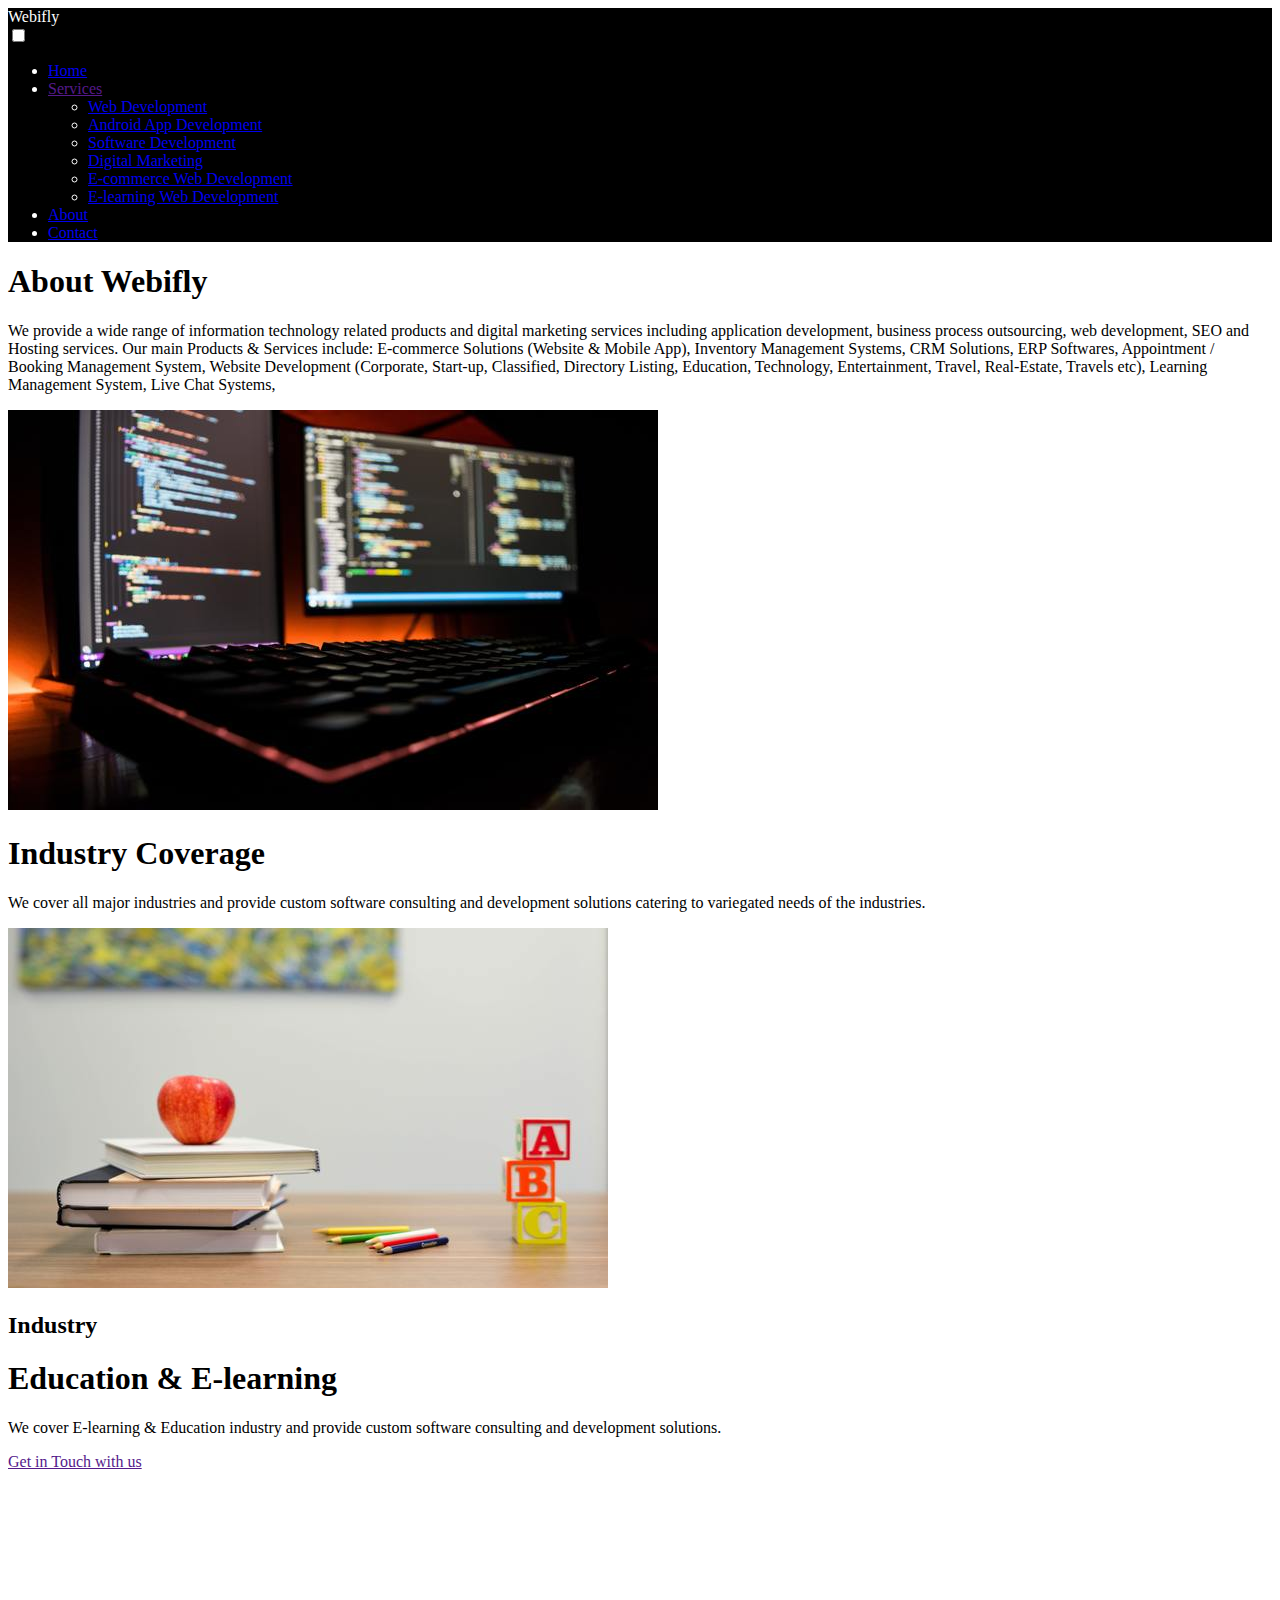
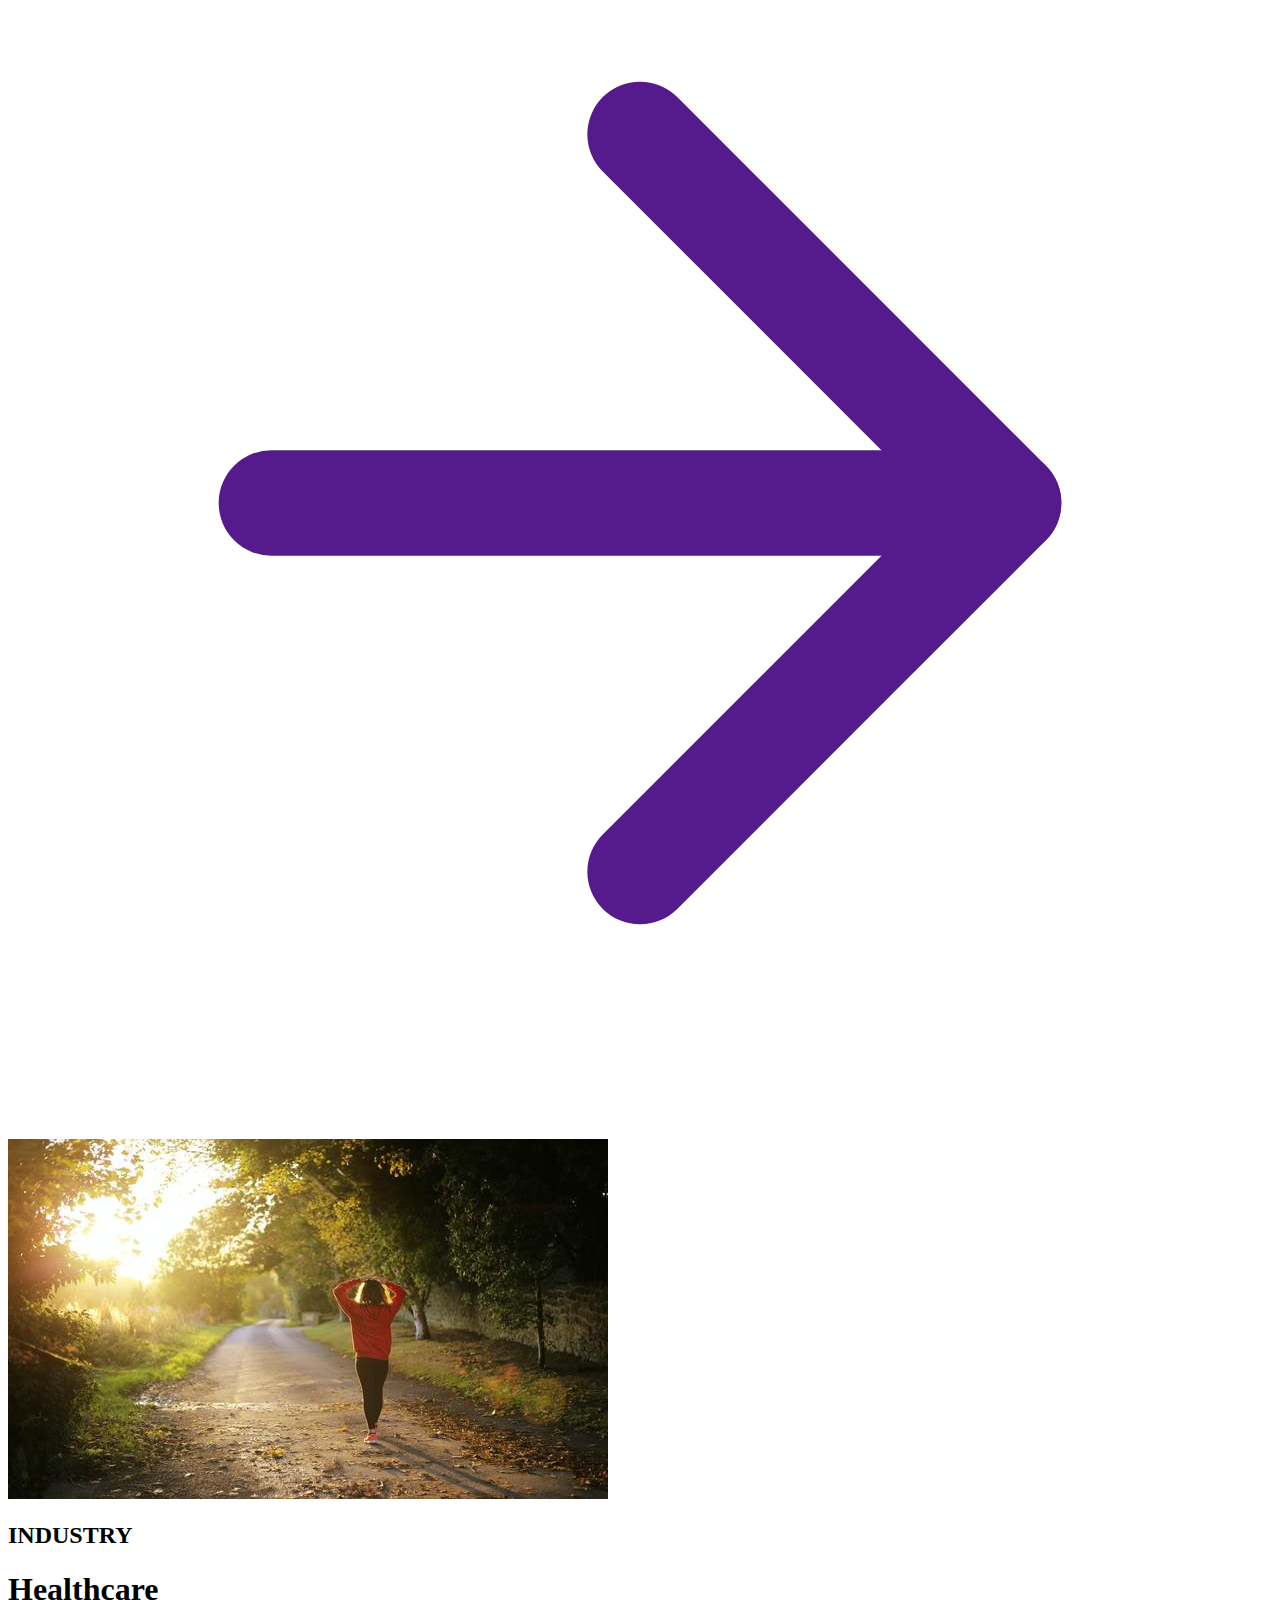
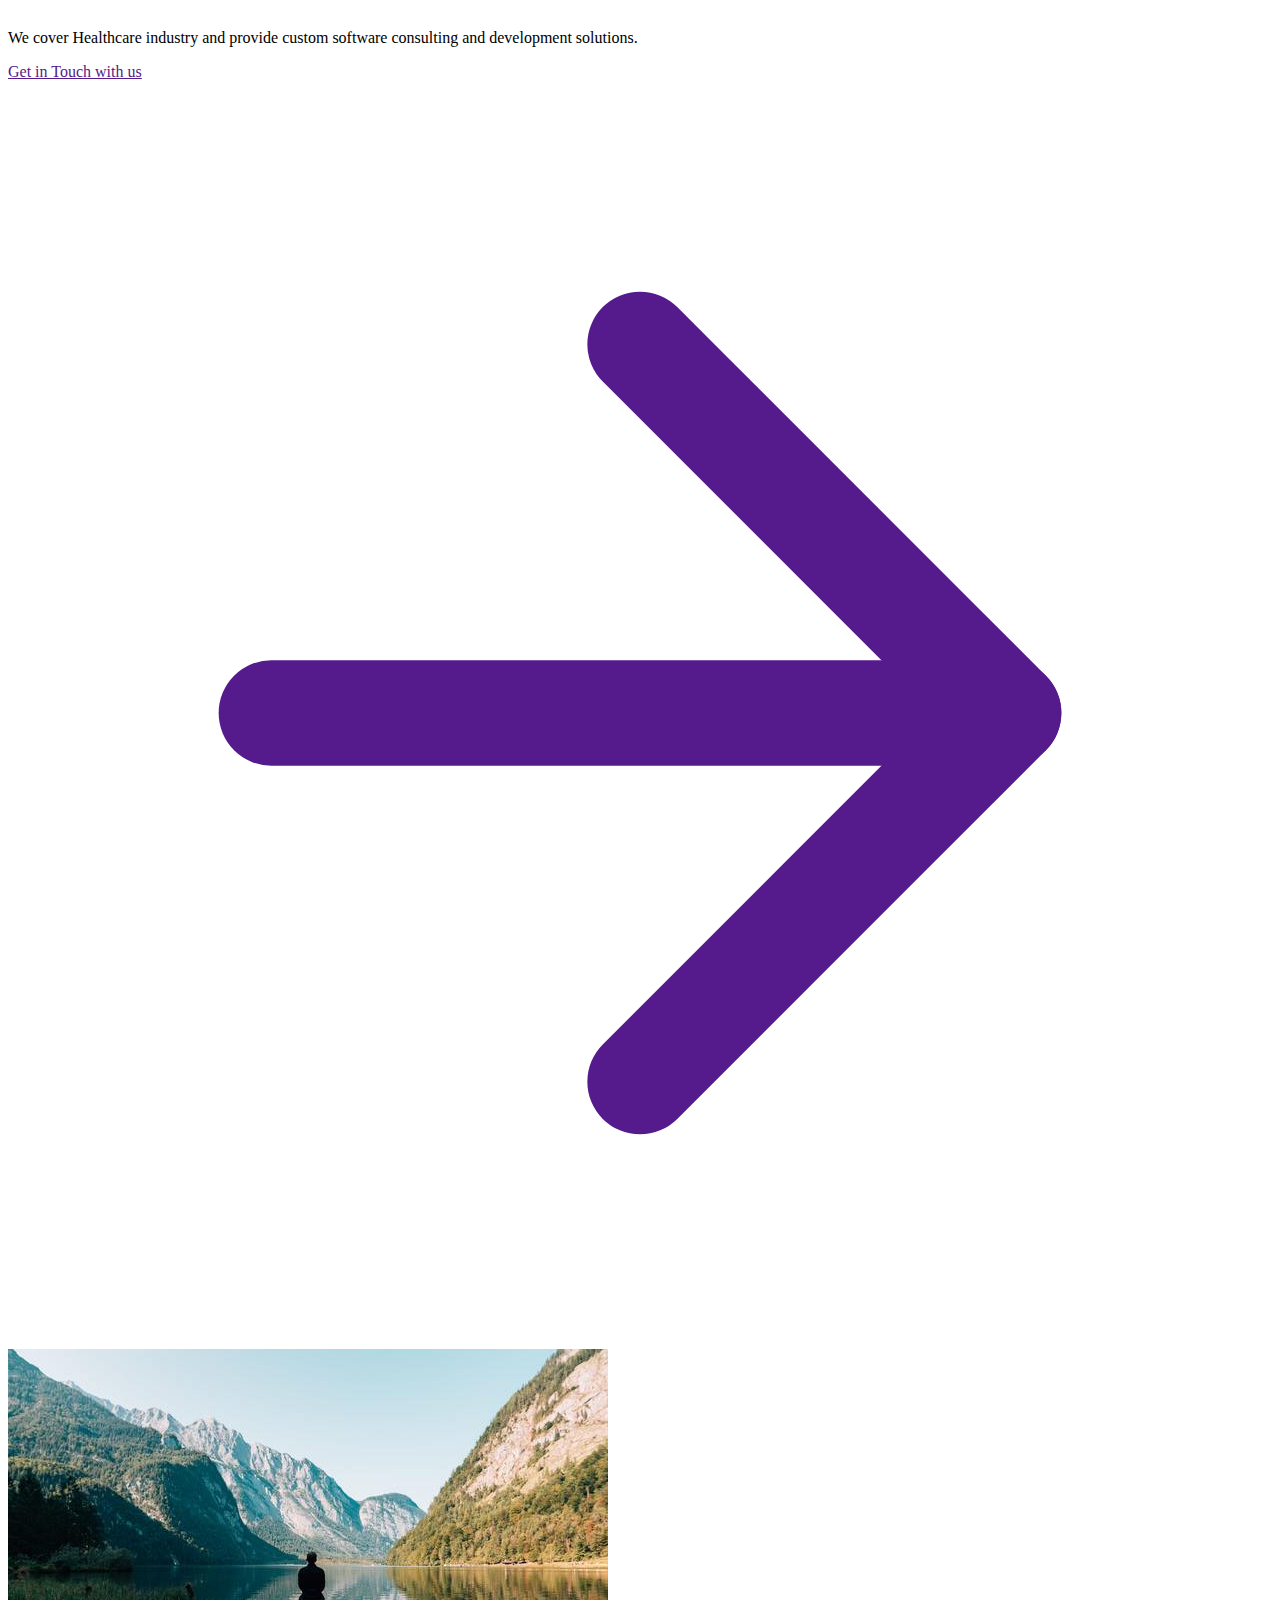
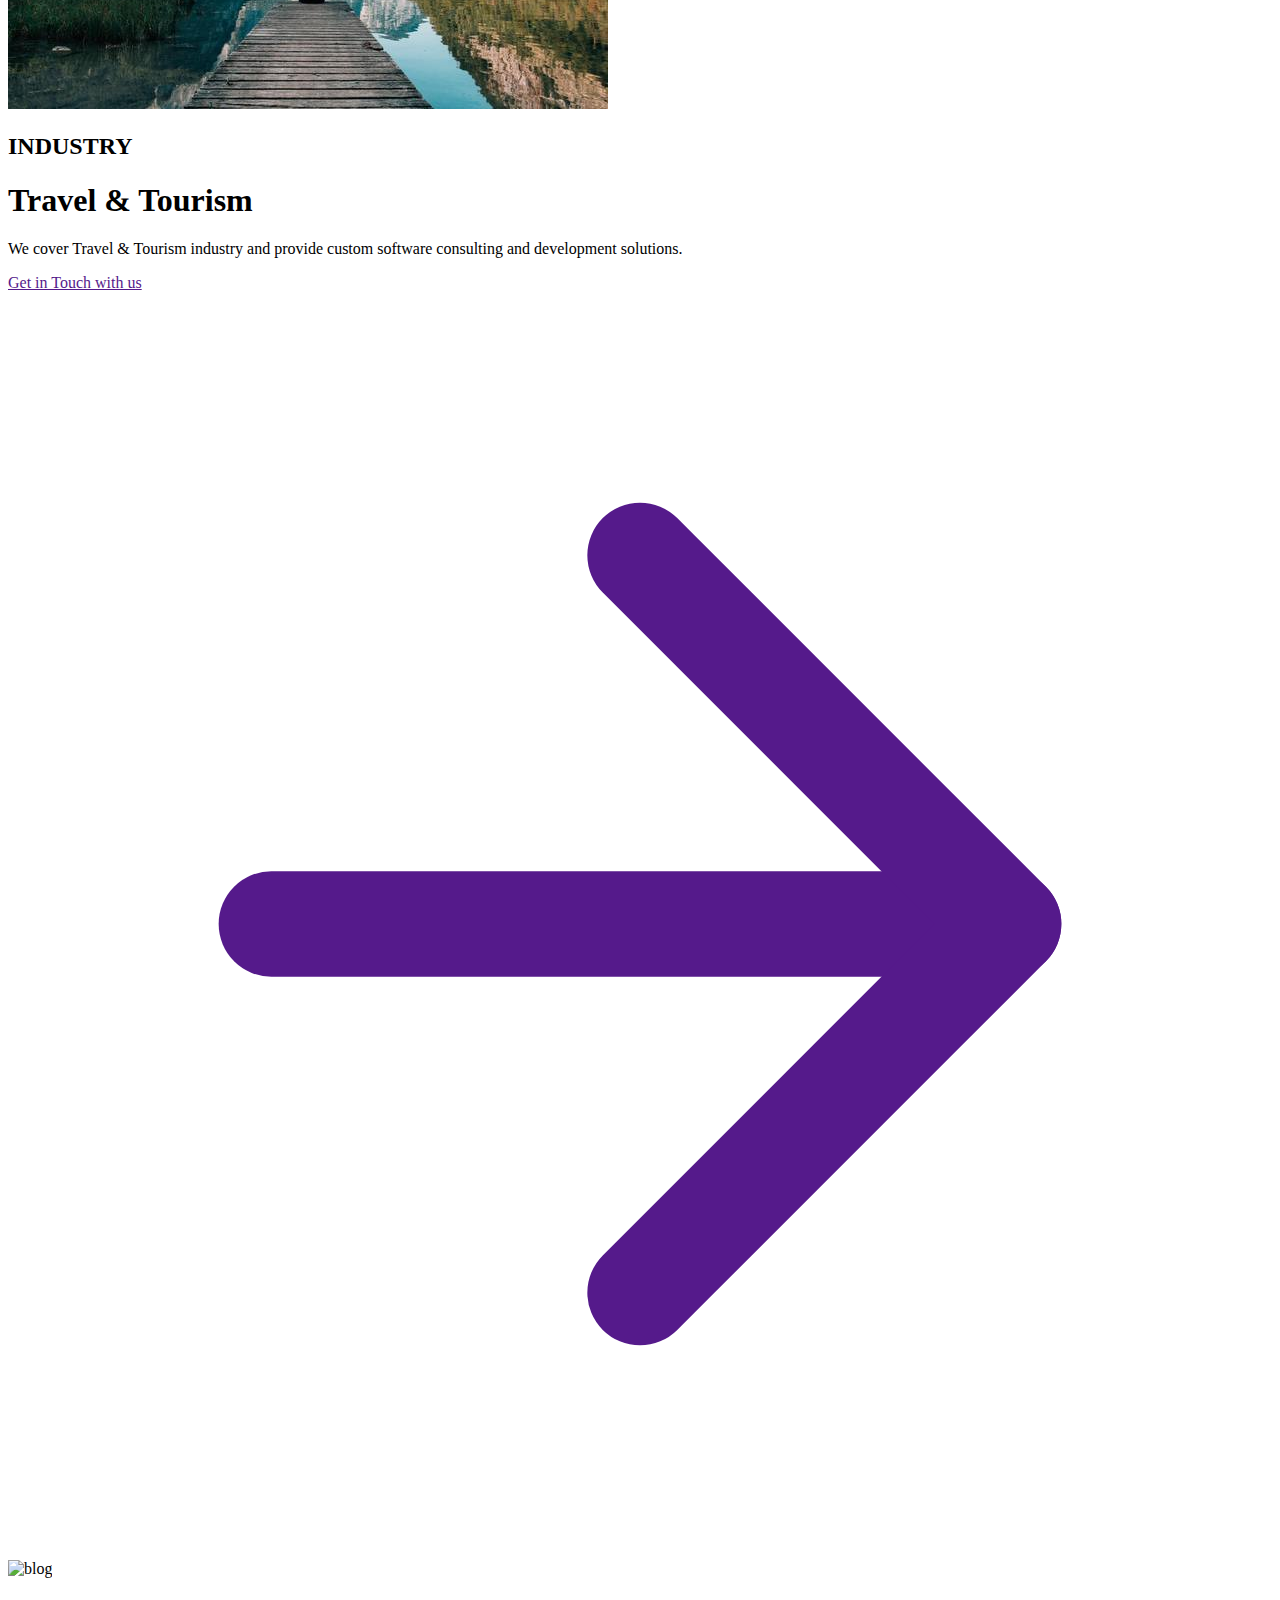
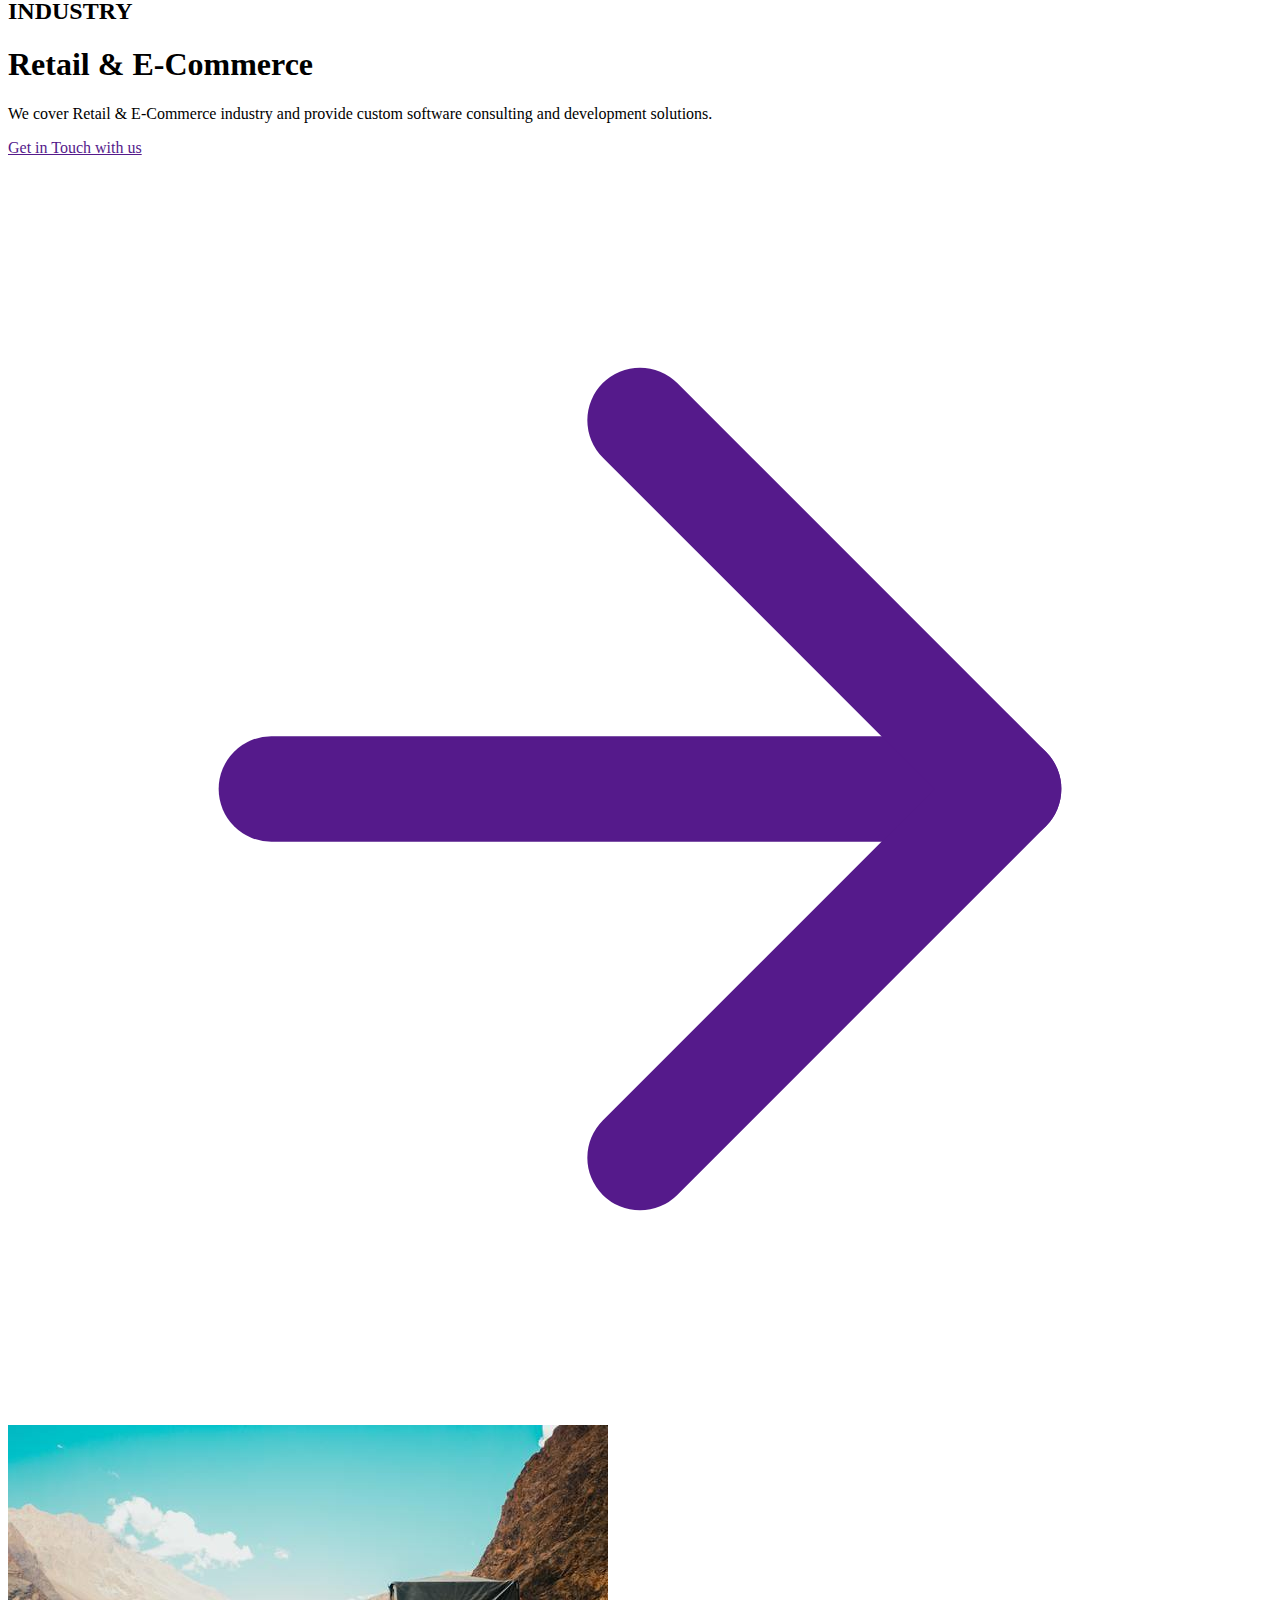
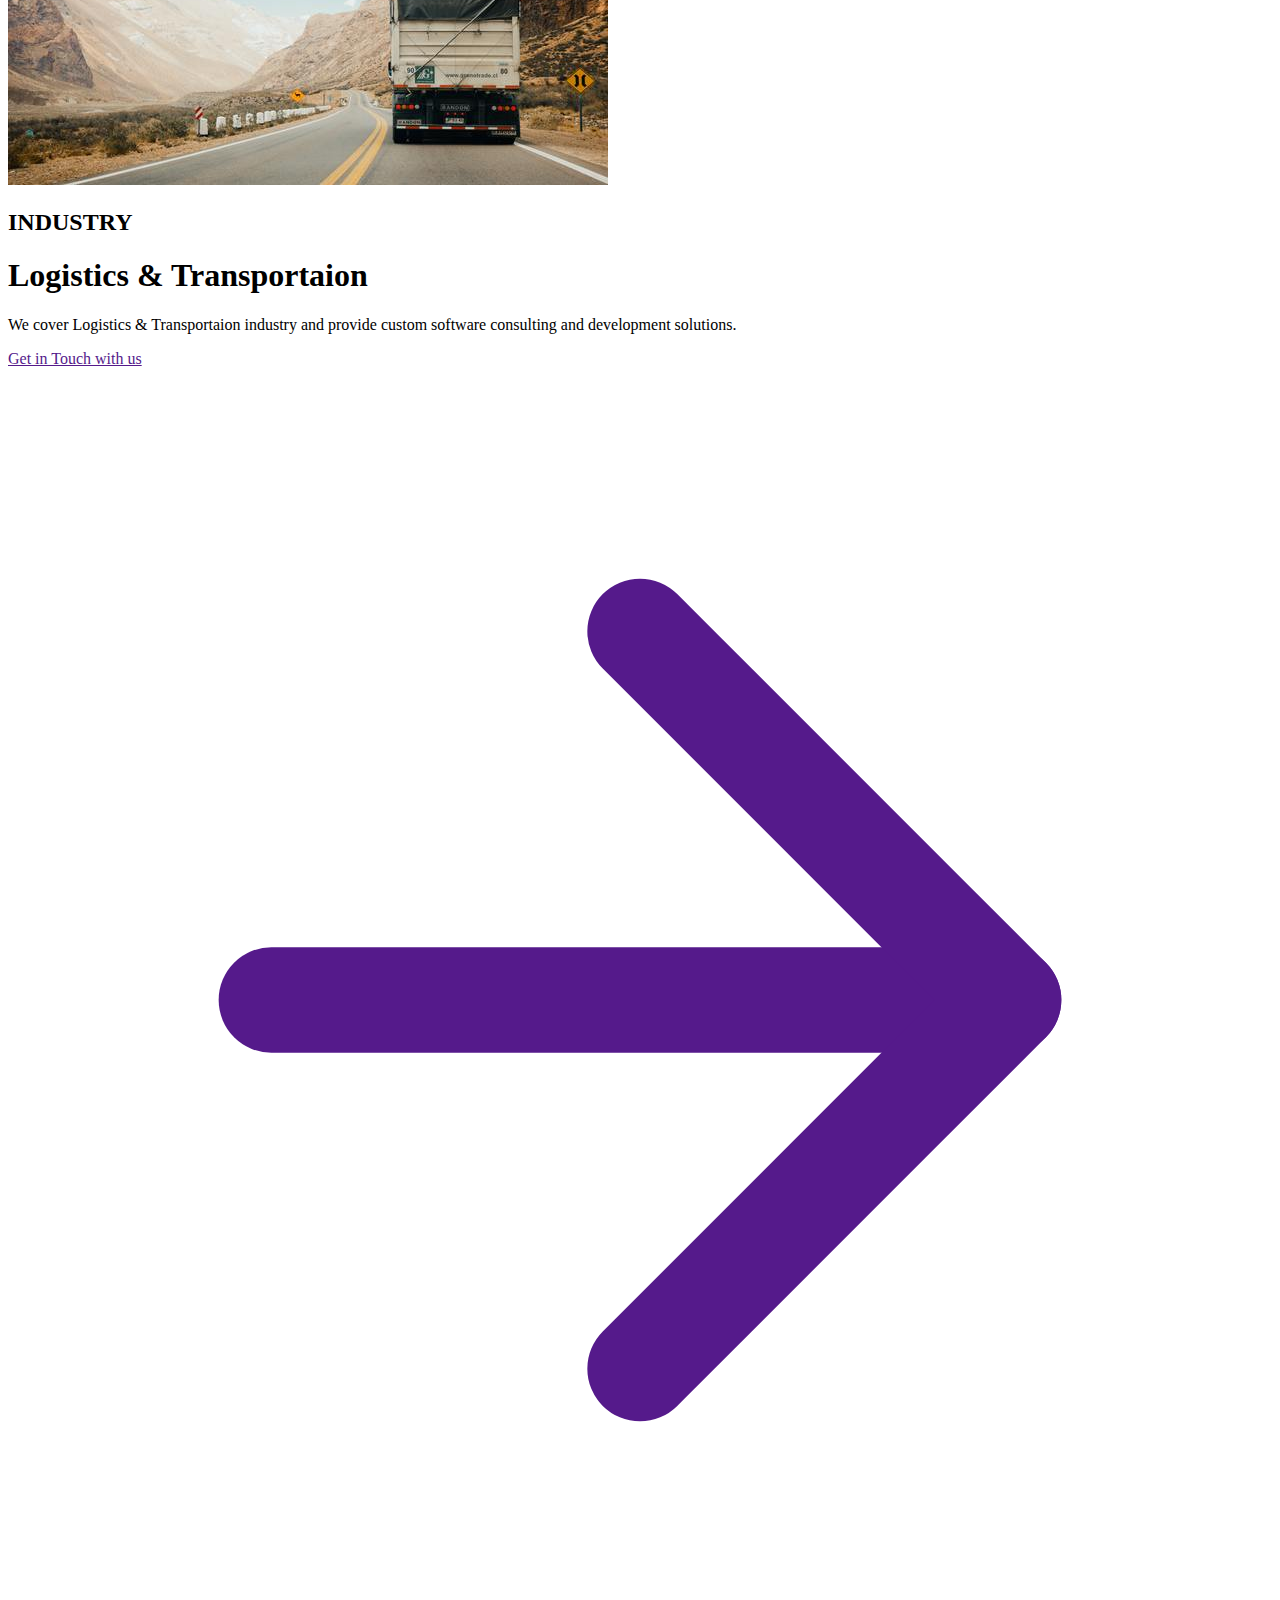
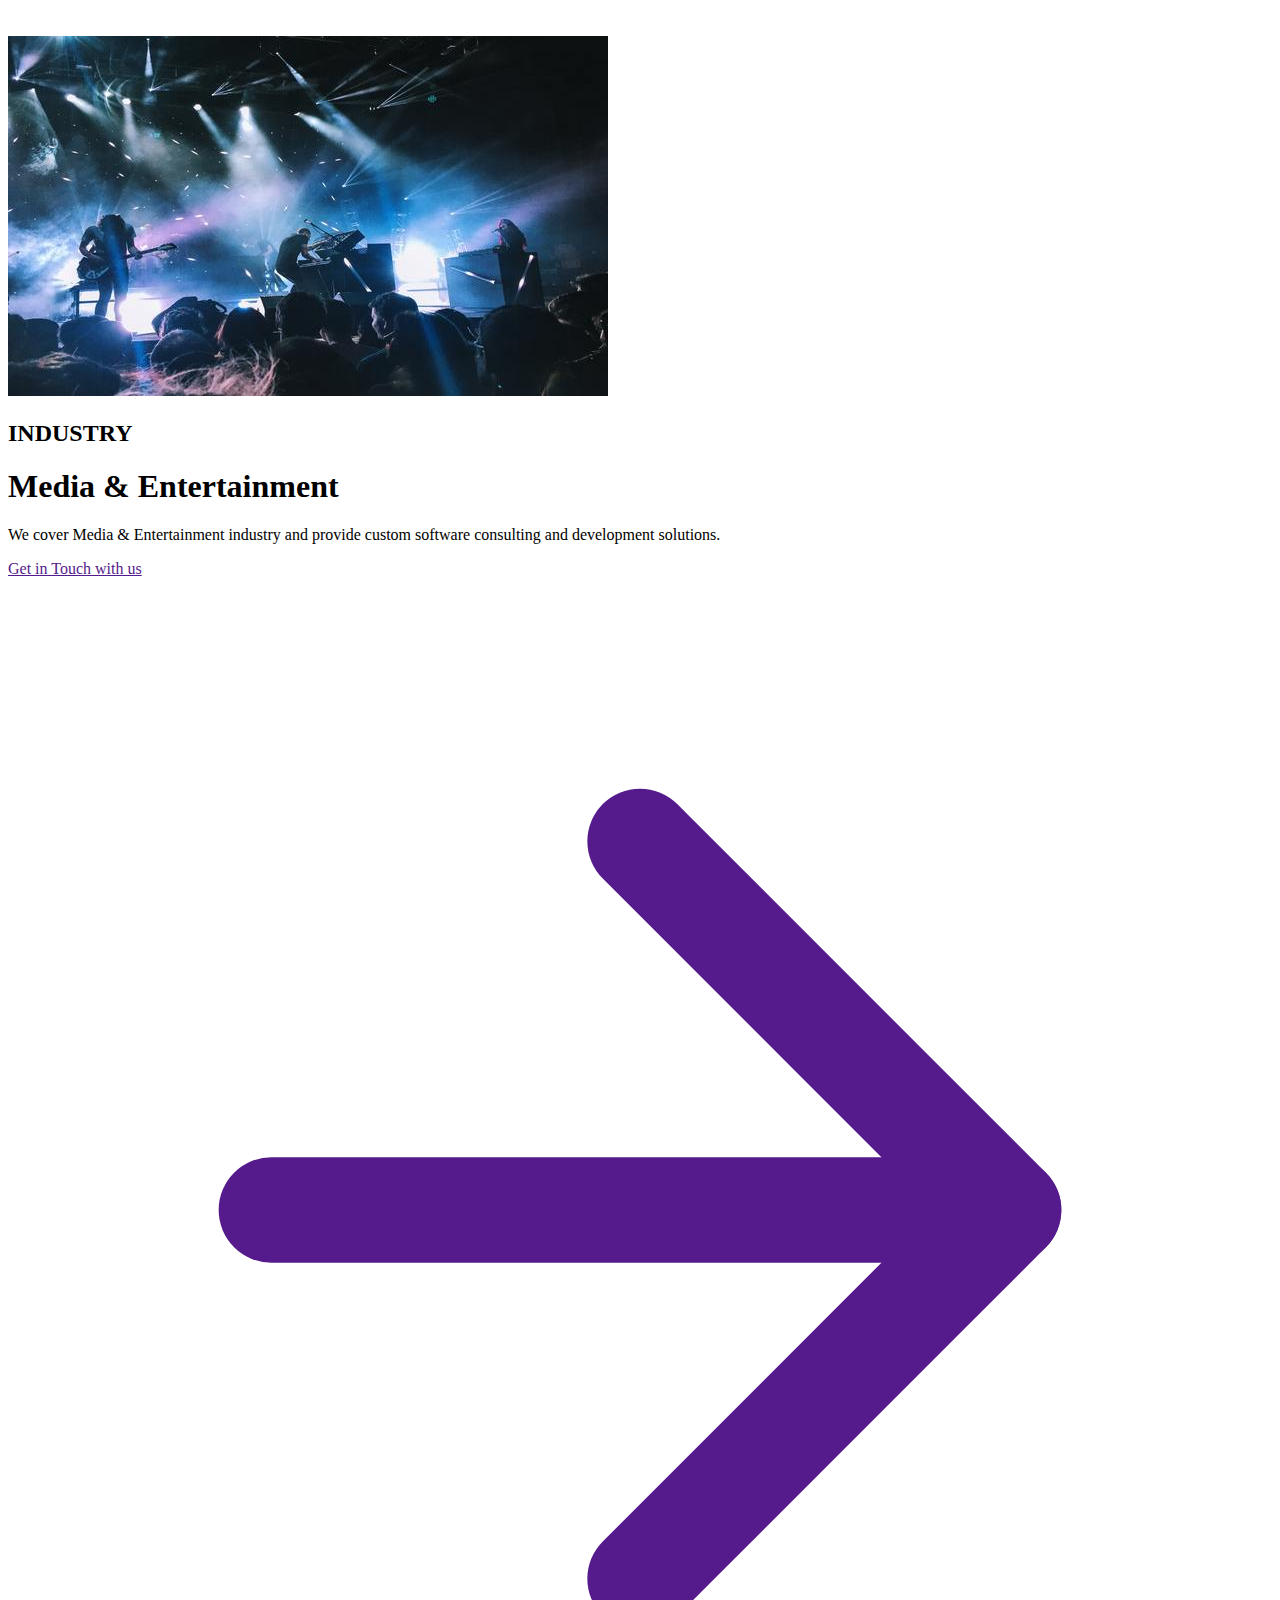
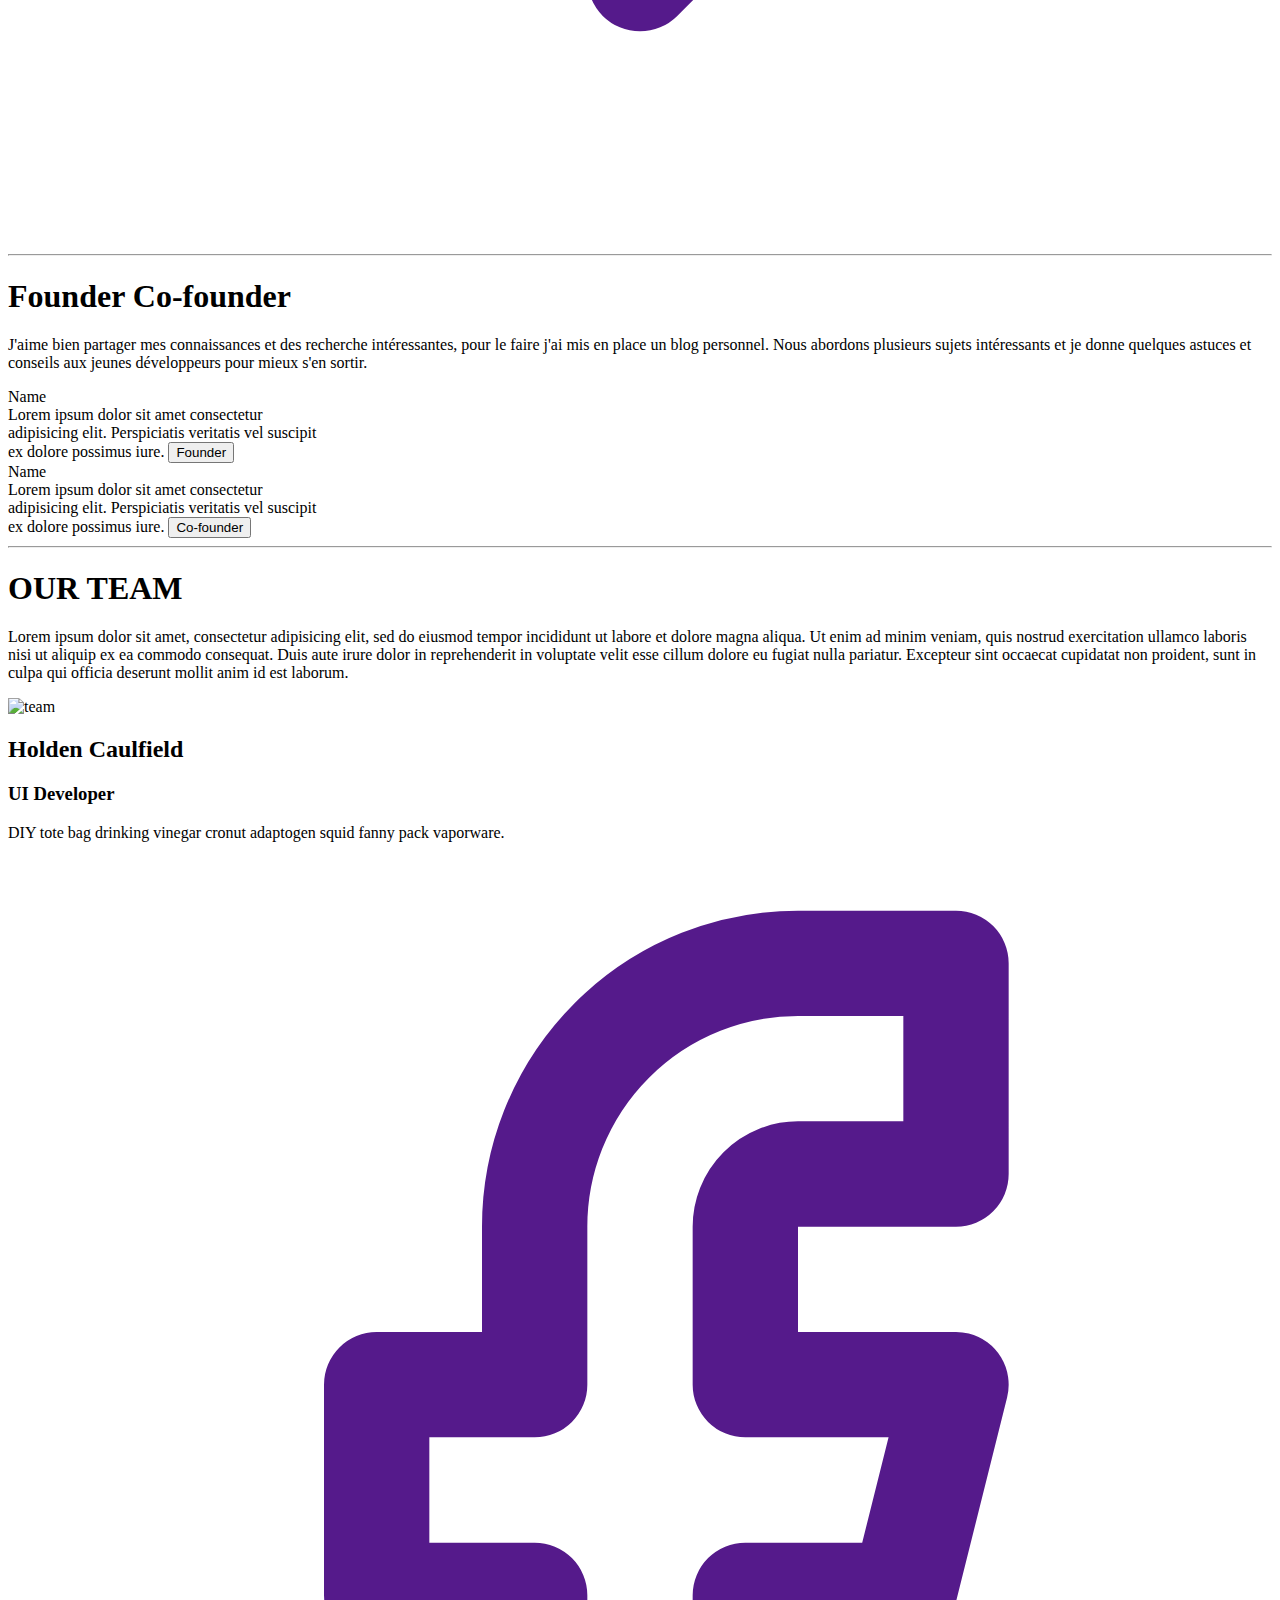
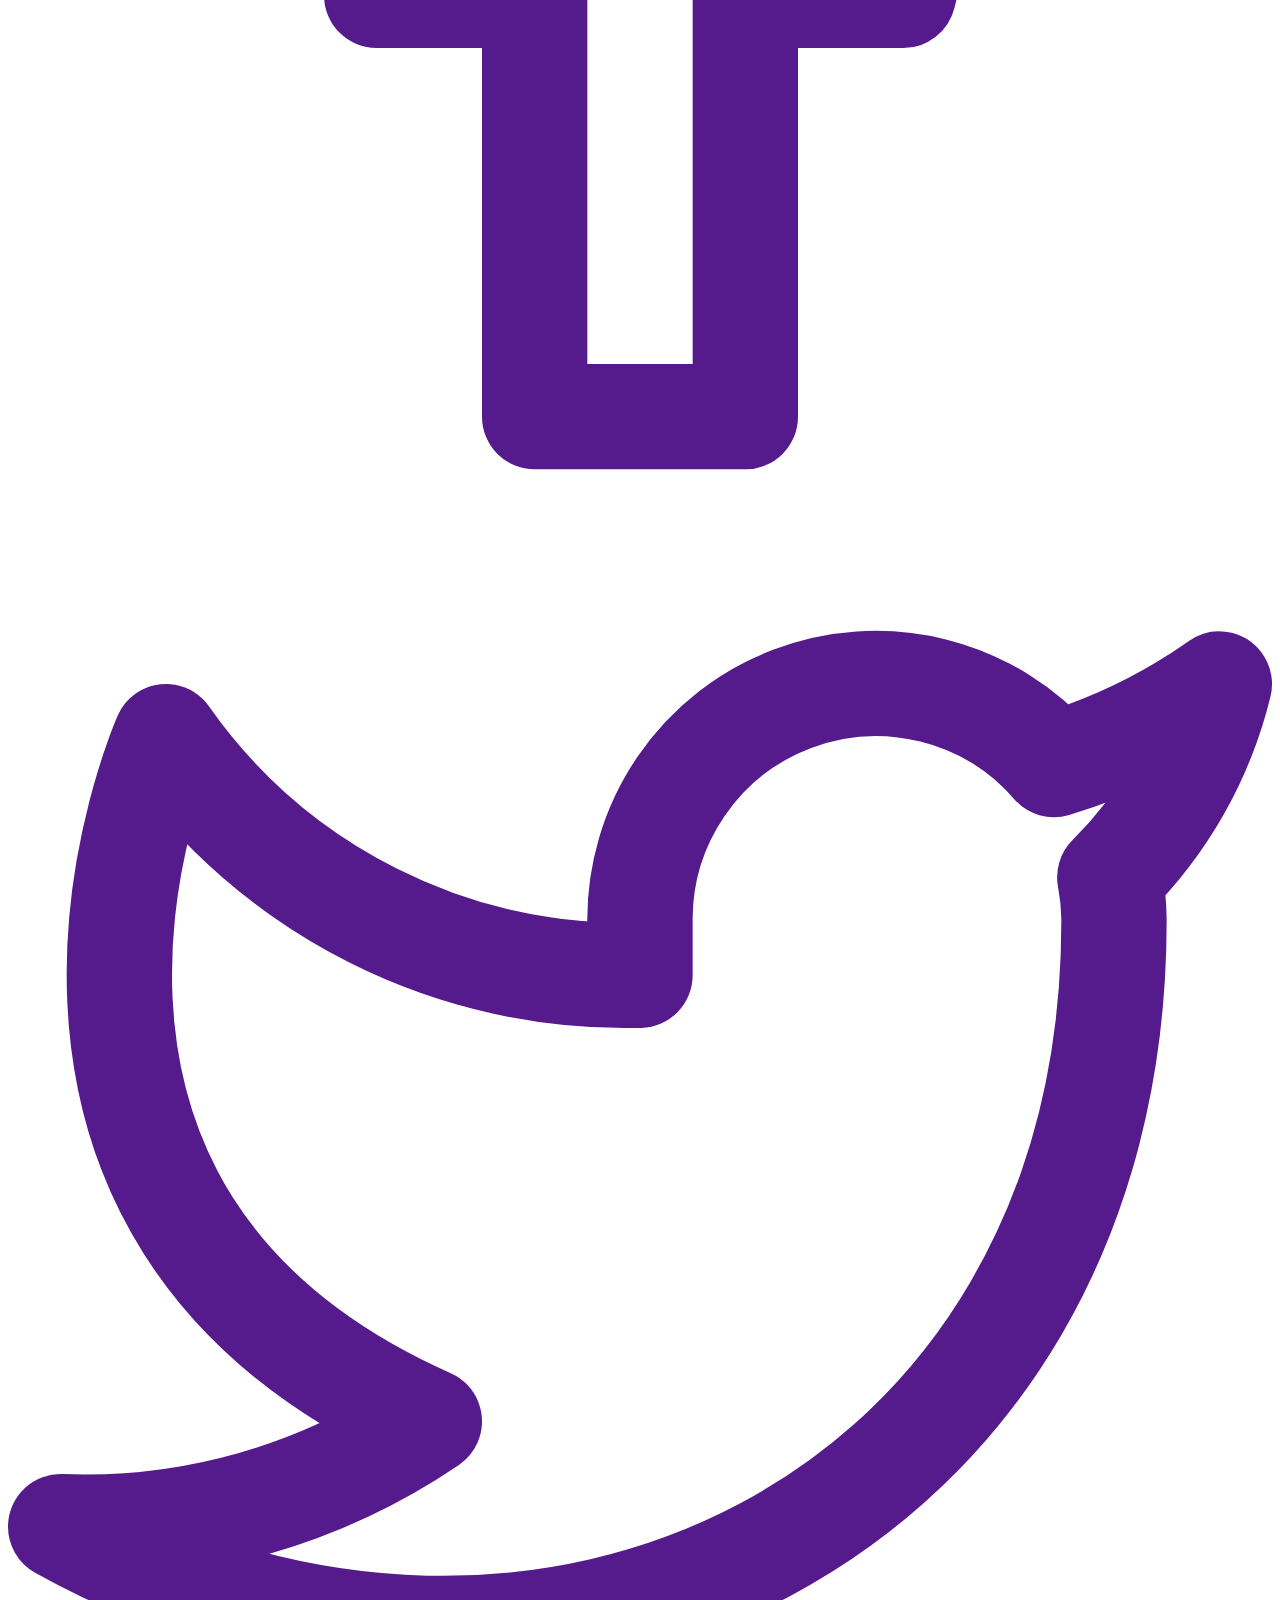
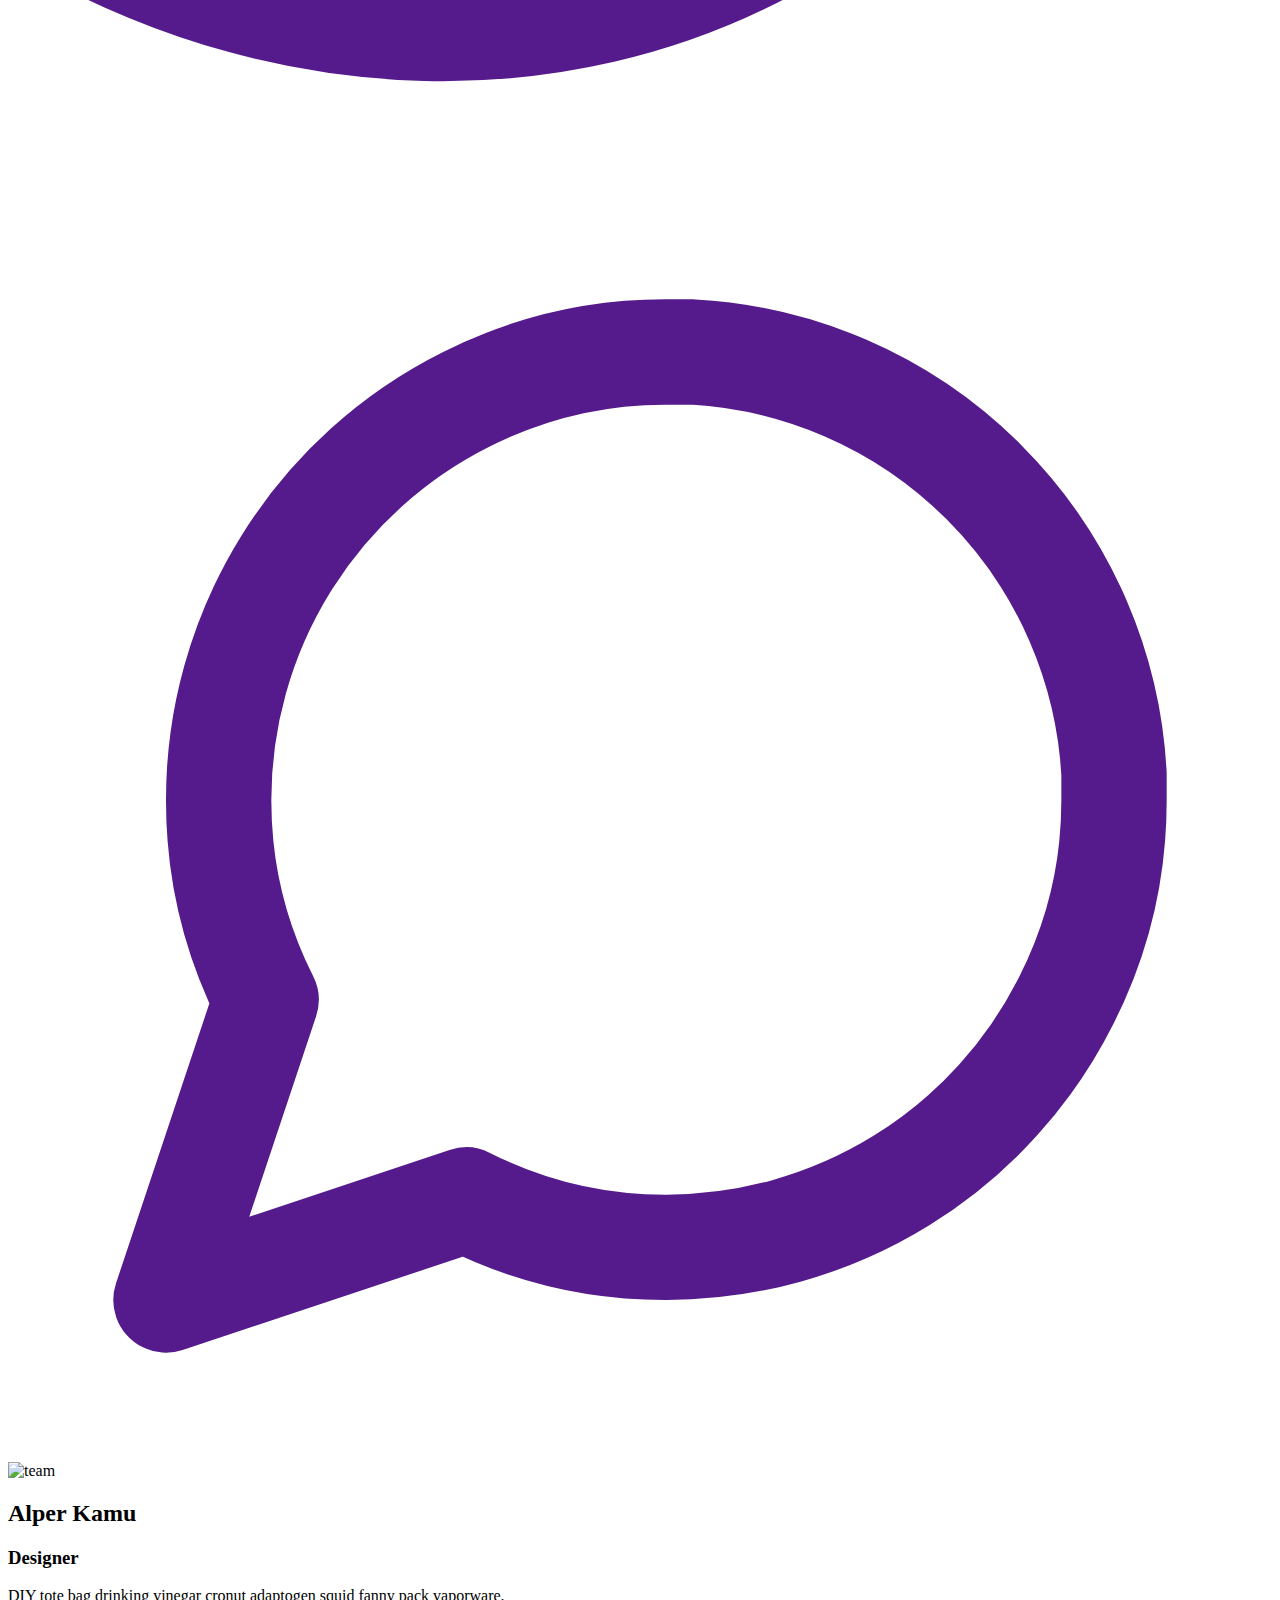
==== about.html @ 8934d499 "1" ====
<!DOCTYPE html>
<html lang="en" dir="ltr">
  <head>
      <meta charset="utf-8">
      <meta name="viewport" content="width=device-width, initial-scale=1.0">
      <link rel="stylesheet" href="css/about.css">
      <link href="https://unpkg.com/tailwindcss@^2/dist/tailwind.min.css" rel="stylesheet">
      <title>About Us</title>
      <style media="screen">
        .dropdown:hover .dropdown-menu {
          display: block;
          }
      </style>
  </head>
  <body>
    <nav class="nav flex flex-wrap items-center justify-between px-4 lap">
      <div class="flex flex-no-shrink items-center mr-6 py-3 text-grey-darkest">
        <span class="font-semibold text-xl tracking-tight"><span>Webifly</span></span>
      </div>

      <input class="menu-btn hidden" type="checkbox" id="menu-btn">
      <label class="menu-icon block cursor-pointer md:hidden px-2 py-4 relative select-none" for="menu-btn">
        <span class="navicon bg-grey-darkest flex items-center relative"></span>
      </label>

      <ul class="menu border-b md:border-none flex justify-end list-reset m-0 w-full md:w-auto">
        <li class="border-t md:border-none">
          <a href="index.html" class="block md:inline-block px-4 py-3 no-underline text-grey-darkest hover:text-grey-darker ">Home</a>
        </li>

        <!-- <li class="border-t md:border-none">
          <a href="" class="block md:inline-block px-4 py-3 no-underline text-grey-darkest hover:text-grey-darker">Services</a>
        </li> -->
        <li class="border-t md:border-none dropdown inline-block relative">
          <a href="" class="block md:inline-block px-4 py-3 no-underline text-grey-darkest hover:text-grey-darker"><span class="mr-1">Services</span></a>
          <ul class="dropdown-menu absolute hidden text-gray-100 pt-1">
            <li class=""><a class="rounded-t bg-gray-900 hover:bg-gray-700 py-2 px-4 block whitespace-no-wrap" href="web_d.html"        >Web Development</a></li>
            <li class=""><a class="bg-gray-900 hover:bg-gray-700 py-2 px-4 block whitespace-no-wrap"           href="android.html"      >Android App Development</a></li>
            <li class=""><a class="bg-gray-900 hover:bg-gray-700 py-2 px-4 block whitespace-no-wrap"           href="software_d.html"   >Software Development</a></li>
            <li class=""><a class="bg-gray-900 hover:bg-gray-700 py-2 px-4 block whitespace-no-wrap"           href="digital.html"      >Digital Marketing</a></li>
            <li class=""><a class="bg-gray-900 hover:bg-gray-700 py-2 px-4 block whitespace-no-wrap"           href="e_commerce_d.html" >E-commerce Web Development</a></li>
            <li class=""><a class="bg-gray-900 hover:bg-gray-700 py-2 px-4 block whitespace-no-wrap"           href="clg_project.html"  >E-learning Web Development</a></li>
          </ul>
        </li>


        <li class="border-t md:border-none">
          <a href="about.html" class="block md:inline-block px-4 py-3 no-underline text-grey-darkest hover:text-grey-darker">About</a>
        </li>

        <li class="border-t md:border-none">
          <a href="contact.php" class="block md:inline-block px-4 py-3 no-underline text-grey-darkest hover:text-grey-darker">Contact</a>
        </li>



        <!-- <div class="p-10">

          <div class="dropdown inline-block relative">
            <button class="bg-gray-300 text-gray-700 font-semibold py-2 px-4 rounded inline-flex items-center">
              <span class="mr-1">Dropdown</span>
              <svg class="fill-current h-4 w-4" xmlns="http://www.w3.org/2000/svg" viewBox="0 0 20 20"><path d="M9.293 12.95l.707.707L15.657 8l-1.414-1.414L10 10.828 5.757 6.586 4.343 8z"/> </svg>
            </button>
            <ul class="dropdown-menu absolute hidden text-gray-700 pt-1">
              <li class=""><a class="rounded-t bg-gray-200 hover:bg-gray-400 py-2 px-4 block whitespace-no-wrap" href="#">One</a></li>
              <li class=""><a class="bg-gray-200 hover:bg-gray-400 py-2 px-4 block whitespace-no-wrap" href="#">Two</a></li>
              <li class=""><a class="rounded-b bg-gray-200 hover:bg-gray-400 py-2 px-4 block whitespace-no-wrap" href="#">Three is the magic number</a></li>
            </ul>
          </div>

        </div> -->









      </ul>
    </nav>
<!-- about webifly -->
<section class="text-gray-600 body-font bg-yellow-100">
  <div class="container mx-auto flex px-5 py-24 md:flex-row flex-col items-center  ">
    <div class="lg:flex-grow md:w-1/2 lg:pr-24 md:pr-16 flex flex-col md:items-start md:text-left mb-16 md:mb-0 items-center text-center">
      <h1 class="title-font sm:text-4xl text-3xl mb-4 font-medium text-gray-900">About Webifly
        <br class="hidden lg:inline-block">
      </h1>
      <p class="mb-8 leading-relaxed">We provide a wide range of information technology related products and digital marketing services including application development, business process outsourcing, web development, SEO and Hosting services. Our main Products & Services include: E-commerce Solutions (Website & Mobile App), Inventory Management Systems, CRM Solutions, ERP Softwares, Appointment / Booking Management System, Website Development (Corporate, Start-up, Classified, Directory Listing, Education, Technology, Entertainment, Travel, Real-Estate, Travels etc), Learning Management System, Live Chat Systems,</p>
    </div>
    <div class="lg:max-w-lg lg:w-full md:w-1/2 w-5/6">
      <img class="object-cover object-center rounded" alt="hero" src="images/about1.jpg">
    </div>
  </div>
</section>



<!-- our industry -->
<section class="text-gray-600 body-font bg-gray-100">
  <div class="container px-5 py-24 mx-auto">
    <div class="flex flex-wrap -m-4">
      <div class="flex flex-col text-center w-full mb-20">
        <h1 class="sm:text-3xl text-2xl font-medium title-font mb-4 text-gray-900">Industry Coverage</h1>
        <p class="lg:w-2/3 mx-auto leading-relaxed text-base">We cover all major industries and provide custom software consulting and development solutions catering to variegated needs of the industries.</p>
      </div>
      <div class="p-4 md:w-1/3">
        <div class="h-full border-2 border-gray-200 border-opacity-60 rounded-lg overflow-hidden bg-gray-100 hover:bg-blue-100">
          <img class="lg:h-48 md:h-36 w-full object-cover object-center" src="images/learning.jpg" alt="blog">
          <div class="p-6">
            <h2 class="tracking-widest text-xs title-font font-medium text-gray-400 mb-1">Industry</h2>
            <h1 class="title-font text-lg font-medium text-gray-900 mb-3">Education & E-learning</h1>
            <p class="leading-relaxed mb-3">We cover E-learning & Education industry and provide custom software consulting and development solutions.</p>
            <div class="flex items-center flex-wrap ">
              <a href="" class="text-indigo-500 inline-flex items-center md:mb-2 lg:mb-0">Get in Touch with us
                <svg class="w-4 h-4 ml-2" viewBox="0 0 24 24" stroke="currentColor" stroke-width="2" fill="none" stroke-linecap="round" stroke-linejoin="round">
                  <path d="M5 12h14"></path>
                  <path d="M12 5l7 7-7 7"></path>
                </svg>
              </a>
            </div>
          </div>
        </div>
      </div>
      <div class="p-4 md:w-1/3">
        <div class="h-full border-2 border-gray-200 border-opacity-60 rounded-lg overflow-hidden bg-gray-100 hover:bg-blue-100">
          <img class="lg:h-48 md:h-36 w-full object-cover object-center" src="images/healthcare.jpg" alt="blog">
          <div class="p-6">
            <h2 class="tracking-widest text-xs title-font font-medium text-gray-400 mb-1">INDUSTRY</h2>
            <h1 class="title-font text-lg font-medium text-gray-900 mb-3">Healthcare</h1>
            <p class="leading-relaxed mb-3">We cover Healthcare industry and provide custom software consulting and development solutions.</p>
            <div class="flex items-center flex-wrap">
              <a href="" class="text-indigo-500 inline-flex items-center md:mb-2 lg:mb-0">Get in Touch with us
                <svg class="w-4 h-4 ml-2" viewBox="0 0 24 24" stroke="currentColor" stroke-width="2" fill="none" stroke-linecap="round" stroke-linejoin="round">
                  <path d="M5 12h14"></path>
                  <path d="M12 5l7 7-7 7"></path>
                </svg>
              </a>
            </div>
          </div>
        </div>
      </div>
      <div class="p-4 md:w-1/3">
        <div class="h-full border-2 border-gray-200 border-opacity-60 rounded-lg overflow-hidden bg-gray-100 hover:bg-blue-100">
          <img class="lg:h-48 md:h-36 w-full object-cover object-center" src="images/travel.jpg" alt="blog">
          <div class="p-6">
            <h2 class="tracking-widest text-xs title-font font-medium text-gray-400 mb-1">INDUSTRY</h2>
            <h1 class="title-font text-lg font-medium text-gray-900 mb-3">Travel & Tourism</h1>
            <p class="leading-relaxed mb-3">We cover Travel & Tourism industry and provide custom software consulting and development solutions.</p>
            <div class="flex items-center flex-wrap ">
              <a href="" class="text-indigo-500 inline-flex items-center md:mb-2 lg:mb-0">Get in Touch with us
                <svg class="w-4 h-4 ml-2" viewBox="0 0 24 24" stroke="currentColor" stroke-width="2" fill="none" stroke-linecap="round" stroke-linejoin="round">
                  <path d="M5 12h14"></path>
                  <path d="M12 5l7 7-7 7"></path>
                </svg>
              </a>
            </div>
          </div>
        </div>
      </div>
      <div class="p-4 md:w-1/3">
        <div class="h-full border-2 border-gray-200 border-opacity-60 rounded-lg overflow-hidden bg-gray-100 hover:bg-blue-100">
          <img class="lg:h-48 md:h-36 w-full object-cover object-center" src="images/eCommerce.jpg" alt="blog">
          <div class="p-6">
            <h2 class="tracking-widest text-xs title-font font-medium text-gray-400 mb-1">INDUSTRY</h2>
            <h1 class="title-font text-lg font-medium text-gray-900 mb-3">Retail & E-Commerce</h1>
            <p class="leading-relaxed mb-3">We cover Retail & E-Commerce industry and provide custom software consulting and development solutions.</p>
            <div class="flex items-center flex-wrap ">
              <a href="" class="text-indigo-500 inline-flex items-center md:mb-2 lg:mb-0">Get in Touch with us
                <svg class="w-4 h-4 ml-2" viewBox="0 0 24 24" stroke="currentColor" stroke-width="2" fill="none" stroke-linecap="round" stroke-linejoin="round">
                  <path d="M5 12h14"></path>
                  <path d="M12 5l7 7-7 7"></path>
                </svg>
              </a>
            </div>
          </div>
        </div>
      </div>
      <div class="p-4 md:w-1/3">
        <div class="h-full border-2 border-gray-200 border-opacity-60 rounded-lg overflow-hidden bg-gray-100 hover:bg-blue-100">
          <img class="lg:h-48 md:h-36 w-full object-cover object-center" src="images/transport.jpg" alt="blog">
          <div class="p-6">
            <h2 class="tracking-widest text-xs title-font font-medium text-gray-400 mb-1">INDUSTRY</h2>
            <h1 class="title-font text-lg font-medium text-gray-900 mb-3">Logistics & Transportaion</h1>
            <p class="leading-relaxed mb-3">We cover Logistics & Transportaion industry and provide custom software consulting and development solutions.</p>
            <div class="flex items-center flex-wrap ">
              <a href="" class="text-indigo-500 inline-flex items-center md:mb-2 lg:mb-0">Get in Touch with us
                <svg class="w-4 h-4 ml-2" viewBox="0 0 24 24" stroke="currentColor" stroke-width="2" fill="none" stroke-linecap="round" stroke-linejoin="round">
                  <path d="M5 12h14"></path>
                  <path d="M12 5l7 7-7 7"></path>
                </svg>
              </a>
            </div>
          </div>
        </div>
      </div>
      <div class="p-4 md:w-1/3">
        <div class="h-full border-2 border-gray-200 border-opacity-60 rounded-lg overflow-hidden bg-gray-100 hover:bg-blue-100">
          <img class="lg:h-48 md:h-36 w-full object-cover object-center" src="images/media.jpg" alt="blog">
          <div class="p-6">
            <h2 class="tracking-widest text-xs title-font font-medium text-gray-400 mb-1">INDUSTRY</h2>
            <h1 class="title-font text-lg font-medium text-gray-900 mb-3">Media & Entertainment</h1>
            <p class="leading-relaxed mb-3">We cover Media & Entertainment industry and provide custom software consulting and development solutions.</p>
            <div class="flex items-center flex-wrap ">
              <a href="" class="text-indigo-500 inline-flex items-center md:mb-2 lg:mb-0">Get in Touch with us
                <svg class="w-4 h-4 ml-2" viewBox="0 0 24 24" stroke="currentColor" stroke-width="2" fill="none" stroke-linecap="round" stroke-linejoin="round">
                  <path d="M5 12h14"></path>
                  <path d="M12 5l7 7-7 7"></path>
                </svg>
              </a>
            </div>
          </div>
        </div>
      </div>




    </div>
  </div>
</section>




<hr>
<!--
<section class="text-gray-600 body-font">
  <div class="container px-5 py-24 mx-auto">
    <div class="flex flex-col text-center w-full mb-20">
      <h1 class="sm:text-3xl text-2xl font-medium title-font mb-4 text-gray-900">Industry Coverage</h1>
      <p class="lg:w-2/3 mx-auto leading-relaxed text-base">We cover all major industries and provide custom software consulting and development solutions catering to variegated needs of the industries.</p>
    </div>
    <div class="flex flex-wrap -m-4">
      <div class="lg:w-1/3 sm:w-1/2 p-4">
        <div class="flex relative">
          <img alt="gallery" class="absolute inset-0 w-full h-full object-cover object-center" src="learning.jpg">
          <div class="px-8 py-10 relative z-10 w-full border-4 border-gray-200 bg-white opacity-0 hover:opacity-100">
            <h2 class="tracking-widest text-sm title-font font-medium text-indigo-500 mb-1">Education & E-learning</h2>
            <h1 class="title-font text-lg font-medium text-gray-900 mb-3">Industry</h1>
            <p class="leading-relaxed">Photo booth fam kinfolk cold-pressed sriracha leggings jianbing microdosing tousled waistcoat.</p>
          </div>
        </div>
      </div>
      <div class="lg:w-1/3 sm:w-1/2 p-4">
        <div class="flex relative">
          <img alt="gallery" class="absolute inset-0 w-full h-full object-cover object-center" src="healthcare.jpg">
          <div class="px-8 py-10 relative z-10 w-full border-4 border-gray-200 bg-white opacity-0 hover:opacity-100">
            <h2 class="tracking-widest text-sm title-font font-medium text-indigo-500 mb-1">Healthcare</h2>
            <h1 class="title-font text-lg font-medium text-gray-900 mb-3">Industry</h1>
            <p class="leading-relaxed">Photo booth fam kinfolk cold-pressed sriracha leggings jianbing microdosing tousled waistcoat.</p>
          </div>
        </div>
      </div>
      <div class="lg:w-1/3 sm:w-1/2 p-4">
        <div class="flex relative">
          <img alt="gallery" class="absolute inset-0 w-full h-full object-cover object-center" src="travel.jpg">
          <div class="px-8 py-10 relative z-10 w-full border-4 border-gray-200 bg-white opacity-0 hover:opacity-100">
            <h2 class="tracking-widest text-sm title-font font-medium text-indigo-500 mb-1">Logistics & Transportaion</h2>
            <h1 class="title-font text-lg font-medium text-gray-900 mb-3">Industry</h1>
            <p class="leading-relaxed">Photo booth fam kinfolk cold-pressed sriracha leggings jianbing microdosing tousled waistcoat.</p>
          </div>
        </div>
      </div>
      <div class="lg:w-1/3 sm:w-1/2 p-4">
        <div class="flex relative">
          <img alt="gallery" class="absolute inset-0 w-full h-full object-cover object-center" src="transport.jpg">
          <div class="px-8 py-10 relative z-10 w-full border-4 border-gray-200 bg-white opacity-0 hover:opacity-100">
            <h2 class="tracking-widest text-sm title-font font-medium text-indigo-500 mb-1">Travel & Transportaion</h2>
            <h1 class="title-font text-lg font-medium text-gray-900 mb-3">Industry</h1>
            <p class="leading-relaxed">Photo booth fam kinfolk cold-pressed sriracha leggings jianbing microdosing tousled waistcoat.</p>
          </div>
        </div>
      </div>
      <div class="lg:w-1/3 sm:w-1/2 p-4">
        <div class="flex relative">
          <img alt="gallery" class="absolute inset-0 w-full h-full object-cover object-center" src="eCommerce.jpg">
          <div class="px-8 py-10 relative z-10 w-full border-4 border-gray-200 bg-white opacity-0 hover:opacity-100">
            <h2 class="tracking-widest text-sm title-font font-medium text-indigo-500 mb-1">Retail & E-commerce</h2>
            <h1 class="title-font text-lg font-medium text-gray-900 mb-3">Industry</h1>
            <p class="leading-relaxed">Photo booth fam kinfolk cold-pressed sriracha leggings jianbing microdosing tousled waistcoat.</p>
          </div>
        </div>
      </div>
      <div class="lg:w-1/3 sm:w-1/2 p-4">
        <div class="flex relative">
          <img alt="gallery" class="absolute inset-0 w-full h-full object-cover object-center" src="media.jpg">
          <div class="px-8 py-10 relative z-10 w-full border-4 border-gray-200 bg-white opacity-0 hover:opacity-100">
            <h2 class="tracking-widest text-sm title-font font-medium text-indigo-500 mb-1">Media & Entertainment</h2>
            <h1 class="title-font text-lg font-medium text-gray-900 mb-3">Industry</h1>
            <p class="leading-relaxed">Photo booth fam kinfolk cold-pressed sriracha leggings jianbing microdosing tousled waistcoat.</p>
          </div>
        </div>
      </div>
    </div>
  </div>
</section> -->
<!--
<hr>

<section class="text-gray-600 body-font">
  <div class="container px-5 py-24 mx-auto">
    <div class="text-center mb-20">
      <h1 class="sm:text-3xl text-2xl font-medium text-center title-font text-gray-900 mb-4">Industry Coverage</h1>
      <p class="text-base leading-relaxed xl:w-2/4 lg:w-3/4 mx-auto">We cover all major industries and provide custom software consulting and development solutions catering to variegated needs of the industries.</p>
    </div>
    <div class="flex flex-wrap lg:w-4/5 sm:mx-auto sm:mb-2 -mx-2">
      <div class="p-2 sm:w-1/2 w-full">
        <div class="bg-gray-100 rounded flex p-4 h-full items-center">
          <svg fill="none" stroke="currentColor" stroke-linecap="round" stroke-linejoin="round" stroke-width="3" class="text-indigo-500 w-6 h-6 flex-shrink-0 mr-4" viewBox="0 0 24 24">
            <path d="M22 11.08V12a10 10 0 11-5.93-9.14"></path>
            <path d="M22 4L12 14.01l-3-3"></path>
          </svg>
          <span class="title-font font-medium">Education & Elearning</span>
        </div>
      </div>
      <div class="p-2 sm:w-1/2 w-full">
        <div class="bg-gray-100 rounded flex p-4 h-full items-center">
          <svg fill="none" stroke="currentColor" stroke-linecap="round" stroke-linejoin="round" stroke-width="3" class="text-indigo-500 w-6 h-6 flex-shrink-0 mr-4" viewBox="0 0 24 24">
            <path d="M22 11.08V12a10 10 0 11-5.93-9.14"></path>
            <path d="M22 4L12 14.01l-3-3"></path>
          </svg>
          <span class="title-font font-medium">Traval & Tourism</span>
        </div>
      </div>
      <div class="p-2 sm:w-1/2 w-full">
        <div class="bg-gray-100 rounded flex p-4 h-full items-center">
          <svg fill="none" stroke="currentColor" stroke-linecap="round" stroke-linejoin="round" stroke-width="3" class="text-indigo-500 w-6 h-6 flex-shrink-0 mr-4" viewBox="0 0 24 24">
            <path d="M22 11.08V12a10 10 0 11-5.93-9.14"></path>
            <path d="M22 4L12 14.01l-3-3"></path>
          </svg>
          <span class="title-font font-medium">Media & Entertainment</span>
        </div>
      </div>
      <div class="p-2 sm:w-1/2 w-full">
        <div class="bg-gray-100 rounded flex p-4 h-full items-center">
          <svg fill="none" stroke="currentColor" stroke-linecap="round" stroke-linejoin="round" stroke-width="3" class="text-indigo-500 w-6 h-6 flex-shrink-0 mr-4" viewBox="0 0 24 24">
            <path d="M22 11.08V12a10 10 0 11-5.93-9.14"></path>
            <path d="M22 4L12 14.01l-3-3"></path>
          </svg>
          <span class="title-font font-medium">Retail & eCommerce</span>
        </div>
      </div>
      <div class="p-2 sm:w-1/2 w-full">
        <div class="bg-gray-100 rounded flex p-4 h-full items-center">
          <svg fill="none" stroke="currentColor" stroke-linecap="round" stroke-linejoin="round" stroke-width="3" class="text-indigo-500 w-6 h-6 flex-shrink-0 mr-4" viewBox="0 0 24 24">
            <path d="M22 11.08V12a10 10 0 11-5.93-9.14"></path>
            <path d="M22 4L12 14.01l-3-3"></path>
          </svg>
          <span class="title-font font-medium">Healthcare</span>
        </div>
      </div>
      <div class="p-2 sm:w-1/2 w-full">
        <div class="bg-gray-100 rounded flex p-4 h-full items-center">
          <svg fill="none" stroke="currentColor" stroke-linecap="round" stroke-linejoin="round" stroke-width="3" class="text-indigo-500 w-6 h-6 flex-shrink-0 mr-4" viewBox="0 0 24 24">
            <path d="M22 11.08V12a10 10 0 11-5.93-9.14"></path>
            <path d="M22 4L12 14.01l-3-3"></path>
          </svg>
          <span class="title-font font-medium">Logistics & Transportaion</span>
        </div>
      </div>
    </div>
  </div>
</section> -->
<!-- component -->
<style>
  .w-70 {
    width: 20rem;
	}
</style>

<section class="blog text-gray-700 body-font bg-pink-50">
      <div class="container px-5 py-24 mx-auto">
        <div class="flex flex-wrap w-full mb-20 flex-col items-center text-center">
          <h1 class="sm:text-3xl text-2xl font-medium title-font mb-2 text-gray-900"> Founder Co-founder</h1>
          <p class="lg:w-1/2 w-full leading-relaxed text-base">
            J'aime bien partager mes connaissances et des recherche intéressantes, pour le faire j'ai mis en place un blog personnel.
						Nous abordons plusieurs sujets intéressants et je donne quelques astuces et conseils aux jeunes développeurs pour mieux s'en sortir.          </p>
        </div>
        <div class="flex flex-wrap sm:-m-4 -mx-4 -mb-10 -mt-4">
          <div class="p-4 md:w-1/2 md:mb-0 mb-6 flex flex-col justify-center items-center max-w-sm mx-auto">
            <div class="bg-gray-300 h-56 w-full rounded-lg shadow-md bg-cover bg-center" style="background-image: url(https://images.unsplash.com/photo-1521185496955-15097b20c5fe?ixlib=rb-1.2.1&ixid=eyJhcHBfaWQiOjEyMDd9&auto=format&fit=crop&w=1951&q=80"></div>

            <div class=" w-70 bg-white -mt-10 shadow-lg rounded-lg overflow-hidden p-5">

              <!-- <div class="header-content inline-flex ">
                <div class="category-badge flex-1  h-4 w-4 m rounded-full m-1 bg-purple-100">
                  <div class="h-2 w-2 rounded-full m-1 bg-purple-500 " ></div>
                </div>
                <div class="category-title flex-1 text-sm"> Founder</div>
              </div> -->
              <div class="title-post font-medium">Name</div>

              <div class="summary-post text-base text-justify">Lorem ipsum dolor sit amet consectetur adipisicing elit. Perspiciatis veritatis vel suscipit ex dolore possimus iure.
                <button class="bg-blue-100 text-blue-500 mt-4 block rounded p-2 text-sm "><span class="">Founder</span></button>
              </div>

            </div>
          </div>

          <div class="p-4 md:w-1/2 md:mb-0 mb-6 flex flex-col justify-center items-center max-w-sm mx-auto">
            <div class="bg-gray-300 h-56 w-full rounded-lg shadow-md bg-cover bg-center" style="background-image: url(https://images.unsplash.com/photo-1543966888-7c1dc482a810?ixlib=rb-1.2.1&ixid=eyJhcHBfaWQiOjEyMDd9&auto=format&fit=crop&w=1951&q=80"></div>

            <div class=" w-70 bg-white -mt-10 shadow-lg rounded-lg overflow-hidden p-5">

              <!-- <div class="header-content inline-flex ">
                <div class="category-badge flex-1  h-4 w-4 m rounded-full m-1 bg-yellow-100">
                  <div class="h-2 w-2 rounded-full m-1 bg-yellow-500 " ></div>
                </div>
                <div class="category-title flex-1 text-sm"> Co-Founder</div>
              </div> -->
              <div class="title-post font-medium">Name</div>

              <div class="summary-post text-base text-justify">Lorem ipsum dolor sit amet consectetur adipisicing elit. Perspiciatis veritatis vel suscipit ex dolore possimus iure.
                <button class="bg-blue-100 text-blue-500 px-2 mt-4 block rounded p-2 text-sm"><span class="">Co-founder</span></button>
              </div>

            </div>
          </div>

          <!-- <div class="p-4 md:w-1/3 md:mb-0 mb-6 flex flex-col justify-center items-center max-w-sm mx-auto">
            <div class="bg-gray-300 h-56 w-full rounded-lg shadow-md bg-cover bg-center" style="background-image: url(https://images.unsplash.com/photo-1590608897129-79da98d15969?ixlib=rb-1.2.1&ixid=eyJhcHBfaWQiOjEyMDd9&auto=format&fit=crop&w=1951&q=80"></div>

            <div class=" w-70 bg-white -mt-10 shadow-lg rounded-lg overflow-hidden p-5">

              <div class="header-content inline-flex ">
                <div class="category-badge flex-1  h-4 w-4 m rounded-full m-1 bg-green-100">
                  <div class="h-2 w-2 rounded-full m-1 bg-green-500 " ></div>
                </div>
                <div class="category-title flex-1 text-sm"> Abc</div>
              </div>
              <div class="title-post font-medium">Mon titre</div>

              <div class="summary-post text-base text-justify">Lorem ipsum dolor sit amet consectetur adipisicing elit. Perspiciatis veritatis vel suscipit ex dolore possimus iure.
                <button class="bg-blue-100 text-blue-500 px-2 mt-4 block rounded p-2 text-sm"><span class="">Lire plus</span></button>
              </div>

            </div>
          </div> -->

        </div>
      </div>
    </section>

<hr>
<section class="text-gray-600 body-font bg-indigo-50">
  <div class="container px-5 py-24 mx-auto">
    <div class="flex flex-col text-center w-full mb-20">
      <h1 class="text-2xl font-medium title-font mb-4 text-gray-900 tracking-widest">OUR TEAM</h1>
      <p class="lg:w-2/3 mx-auto leading-relaxed text-base">Lorem ipsum dolor sit amet, consectetur adipisicing elit, sed do eiusmod tempor incididunt ut labore et dolore magna aliqua. Ut enim ad minim veniam, quis nostrud exercitation ullamco laboris nisi ut aliquip ex ea commodo consequat. Duis aute irure dolor in reprehenderit in voluptate velit esse cillum dolore eu fugiat nulla pariatur. Excepteur sint occaecat cupidatat non proident, sunt in culpa qui officia deserunt mollit anim id est laborum.</p>
    </div>
    <div class="flex flex-wrap -m-4">
      <div class="p-4 lg:w-1/2">
        <div class="h-full flex sm:flex-row flex-col items-center sm:justify-start justify-center text-center sm:text-left">
          <img alt="team" class="flex-shrink-0 rounded-lg w-48 h-48 object-cover object-center sm:mb-0 mb-4" src="https://dummyimage.com/200x200">
          <div class="flex-grow sm:pl-8">
            <h2 class="title-font font-medium text-lg text-gray-900">Holden Caulfield</h2>
            <h3 class="text-gray-500 mb-3">UI Developer</h3>
            <p class="mb-4">DIY tote bag drinking vinegar cronut adaptogen squid fanny pack vaporware.</p>
            <span class="inline-flex">
              <a href="" class="text-gray-500">
                <svg fill="none" stroke="currentColor" stroke-linecap="round" stroke-linejoin="round" stroke-width="2" class="w-5 h-5" viewBox="0 0 24 24">
                  <path d="M18 2h-3a5 5 0 00-5 5v3H7v4h3v8h4v-8h3l1-4h-4V7a1 1 0 011-1h3z"></path>
                </svg>
              </a>
              <a href="" class="ml-2 text-gray-500">
                <svg fill="none" stroke="currentColor" stroke-linecap="round" stroke-linejoin="round" stroke-width="2" class="w-5 h-5" viewBox="0 0 24 24">
                  <path d="M23 3a10.9 10.9 0 01-3.14 1.53 4.48 4.48 0 00-7.86 3v1A10.66 10.66 0 013 4s-4 9 5 13a11.64 11.64 0 01-7 2c9 5 20 0 20-11.5a4.5 4.5 0 00-.08-.83A7.72 7.72 0 0023 3z"></path>
                </svg>
              </a>
              <a href="" class="ml-2 text-gray-500">
                <svg fill="none" stroke="currentColor" stroke-linecap="round" stroke-linejoin="round" stroke-width="2" class="w-5 h-5" viewBox="0 0 24 24">
                  <path d="M21 11.5a8.38 8.38 0 01-.9 3.8 8.5 8.5 0 01-7.6 4.7 8.38 8.38 0 01-3.8-.9L3 21l1.9-5.7a8.38 8.38 0 01-.9-3.8 8.5 8.5 0 014.7-7.6 8.38 8.38 0 013.8-.9h.5a8.48 8.48 0 018 8v.5z"></path>
                </svg>
              </a>
            </span>
          </div>
        </div>
      </div>
      <div class="p-4 lg:w-1/2">
        <div class="h-full flex sm:flex-row flex-col items-center sm:justify-start justify-center text-center sm:text-left">
          <img alt="team" class="flex-shrink-0 rounded-lg w-48 h-48 object-cover object-center sm:mb-0 mb-4" src="https://dummyimage.com/201x201">
          <div class="flex-grow sm:pl-8">
            <h2 class="title-font font-medium text-lg text-gray-900">Alper Kamu</h2>
            <h3 class="text-gray-500 mb-3">Designer</h3>
            <p class="mb-4">DIY tote bag drinking vinegar cronut adaptogen squid fanny pack vaporware.</p>
            <span class="inline-flex">
              <a href=" " class="text-gray-500">
                <svg fill="none" stroke="currentColor" stroke-linecap="round" stroke-linejoin="round" stroke-width="2" class="w-5 h-5" viewBox="0 0 24 24">
                  <path d="M18 2h-3a5 5 0 00-5 5v3H7v4h3v8h4v-8h3l1-4h-4V7a1 1 0 011-1h3z"></path>
                </svg>
              </a>
              <a href="" class="ml-2 text-gray-500">
                <svg fill="none" stroke="currentColor" stroke-linecap="round" stroke-linejoin="round" stroke-width="2" class="w-5 h-5" viewBox="0 0 24 24">
                  <path d="M23 3a10.9 10.9 0 01-3.14 1.53 4.48 4.48 0 00-7.86 3v1A10.66 10.66 0 013 4s-4 9 5 13a11.64 11.64 0 01-7 2c9 5 20 0 20-11.5a4.5 4.5 0 00-.08-.83A7.72 7.72 0 0023 3z"></path>
                </svg>
              </a>
              <a href="" class="ml-2 text-gray-500">
                <svg fill="none" stroke="currentColor" stroke-linecap="round" stroke-linejoin="round" stroke-width="2" class="w-5 h-5" viewBox="0 0 24 24">
                  <path d="M21 11.5a8.38 8.38 0 01-.9 3.8 8.5 8.5 0 01-7.6 4.7 8.38 8.38 0 01-3.8-.9L3 21l1.9-5.7a8.38 8.38 0 01-.9-3.8 8.5 8.5 0 014.7-7.6 8.38 8.38 0 013.8-.9h.5a8.48 8.48 0 018 8v.5z"></path>
                </svg>
              </a>
            </span>
          </div>
        </div>
      </div>
      <div class="p-4 lg:w-1/2">
        <div class="h-full flex sm:flex-row flex-col items-center sm:justify-start justify-center text-center sm:text-left">
          <img alt="team" class="flex-shrink-0 rounded-lg w-48 h-48 object-cover object-center sm:mb-0 mb-4" src="https://dummyimage.com/204x204">
          <div class="flex-grow sm:pl-8">
            <h2 class="title-font font-medium text-lg text-gray-900">Atticus Finch</h2>
            <h3 class="text-gray-500 mb-3">UI Developer</h3>
            <p class="mb-4">DIY tote bag drinking vinegar cronut adaptogen squid fanny pack vaporware.</p>
            <span class="inline-flex">
              <a href="" class="text-gray-500">
                <svg fill="none" stroke="currentColor" stroke-linecap="round" stroke-linejoin="round" stroke-width="2" class="w-5 h-5" viewBox="0 0 24 24">
                  <path d="M18 2h-3a5 5 0 00-5 5v3H7v4h3v8h4v-8h3l1-4h-4V7a1 1 0 011-1h3z"></path>
                </svg>
              </a>
              <a href="" class="ml-2 text-gray-500">
                <svg fill="none" stroke="currentColor" stroke-linecap="round" stroke-linejoin="round" stroke-width="2" class="w-5 h-5" viewBox="0 0 24 24">
                  <path d="M23 3a10.9 10.9 0 01-3.14 1.53 4.48 4.48 0 00-7.86 3v1A10.66 10.66 0 013 4s-4 9 5 13a11.64 11.64 0 01-7 2c9 5 20 0 20-11.5a4.5 4.5 0 00-.08-.83A7.72 7.72 0 0023 3z"></path>
                </svg>
              </a>
              <a href="" class="ml-2 text-gray-500">
                <svg fill="none" stroke="currentColor" stroke-linecap="round" stroke-linejoin="round" stroke-width="2" class="w-5 h-5" viewBox="0 0 24 24">
                  <path d="M21 11.5a8.38 8.38 0 01-.9 3.8 8.5 8.5 0 01-7.6 4.7 8.38 8.38 0 01-3.8-.9L3 21l1.9-5.7a8.38 8.38 0 01-.9-3.8 8.5 8.5 0 014.7-7.6 8.38 8.38 0 013.8-.9h.5a8.48 8.48 0 018 8v.5z"></path>
                </svg>
              </a>
            </span>
          </div>
        </div>
      </div>
      <div class="p-4 lg:w-1/2">
        <div class="h-full flex sm:flex-row flex-col items-center sm:justify-start justify-center text-center sm:text-left">
          <img alt="team" class="flex-shrink-0 rounded-lg w-48 h-48 object-cover object-center sm:mb-0 mb-4" src="https://dummyimage.com/206x206">
          <div class="flex-grow sm:pl-8">
            <h2 class="title-font font-medium text-lg text-gray-900">Henry Letham</h2>
            <h3 class="text-gray-500 mb-3">Designer</h3>
            <p class="mb-4">DIY tote bag drinking vinegar cronut adaptogen squid fanny pack vaporware.</p>
            <span class="inline-flex">
              <a href="" class="text-gray-500">
                <svg fill="none" stroke="currentColor" stroke-linecap="round" stroke-linejoin="round" stroke-width="2" class="w-5 h-5" viewBox="0 0 24 24">
                  <path d="M18 2h-3a5 5 0 00-5 5v3H7v4h3v8h4v-8h3l1-4h-4V7a1 1 0 011-1h3z"></path>
                </svg>
              </a>
              <a href="" class="ml-2 text-gray-500">
                <svg fill="none" stroke="currentColor" stroke-linecap="round" stroke-linejoin="round" stroke-width="2" class="w-5 h-5" viewBox="0 0 24 24">
                  <path d="M23 3a10.9 10.9 0 01-3.14 1.53 4.48 4.48 0 00-7.86 3v1A10.66 10.66 0 013 4s-4 9 5 13a11.64 11.64 0 01-7 2c9 5 20 0 20-11.5a4.5 4.5 0 00-.08-.83A7.72 7.72 0 0023 3z"></path>
                </svg>
              </a>
              <a href="" class="ml-2 text-gray-500">
                <svg fill="none" stroke="currentColor" stroke-linecap="round" stroke-linejoin="round" stroke-width="2" class="w-5 h-5" viewBox="0 0 24 24">
                  <path d="M21 11.5a8.38 8.38 0 01-.9 3.8 8.5 8.5 0 01-7.6 4.7 8.38 8.38 0 01-3.8-.9L3 21l1.9-5.7a8.38 8.38 0 01-.9-3.8 8.5 8.5 0 014.7-7.6 8.38 8.38 0 013.8-.9h.5a8.48 8.48 0 018 8v.5z"></path>
                </svg>
              </a>
            </span>
          </div>
        </div>
      </div>
    </div>
  </div>
</section>

<footer class="text-gray-900 body-font bg-black">
  <div class="container px-5 py-24 mx-auto flex md:items-center lg:items-start md:flex-row md:flex-nowrap flex-wrap flex-col">
    <div class="w-64 flex-shrink-0 md:mx-0 mx-auto text-center md:text-left md:mt-0 mt-10">
      <a class="flex title-font font-medium items-center md:justify-start justify-center text-gray-900">
        <!-- <svg xmlns="http://www.w3.org/2000/svg" fill="none" stroke="currentColor" stroke-linecap="round" stroke-linejoin="round" stroke-width="2" class="w-10 h-10 text-white p-2 bg-indigo-500 rounded-full" viewBox="0 0 24 24">
          <path d="M12 2L2 7l10 5 10-5-10-5zM2 17l10 5 10-5M2 12l10 5 10-5"></path>
        </svg> -->
        <span class="ml-3 text-xl bg-gray-100"> Webifly Solutions  </span>
      </a>
      <p class="mt-2 text-sm text-gray-500"></p>
    </div>
    <div class="flex-grow flex flex-wrap md:pr-20 -mb-10 md:text-left text-center order-first">
      <div class="lg:w-1/4 md:w-1/2 w-full px-4">
        <h2 class="title-font font-medium text-gray-100 tracking-widest text-md mb-3">Webifly Solutions</h2><hr>
        <br>
        <nav class="list-none mb-10">
          <li>
            <a class="text-gray-100 hover:text-gray-100">Developer Team</a>
          </li>
          <!-- <li>
            <a class="text-gray-200 hover:text-gray-100">Second ...</a>
          </li>
          <li>
            <a class="text-gray-200 hover:text-gray-100">Third ...</a>
          </li>
          <li>
            <a class="text-gray-200 hover:text-gray-100">Fourth ...</a>
          </li> -->

        </nav>
      </div>
      <div class="lg:w-1/4 md:w-1/2 w-full px-4">
        <h2 class="title-font font-medium text-gray-100 tracking-widest text-md mb-3">Quick Links</h2><hr><br>
        <nav class="list-none mb-10">
          <li>
            <a href="web_d.html" class="text-yellow-700 hover:text-yellow-500 ">Website Design</a>
          </li>
          <li>
            <a href="software_d.html" class="text-yellow-700 hover:text-yellow-500">ERP/CRM Software Development</a>
          </li>
          <li>
            <a href="android.html" class="text-yellow-700 hover:text-yellow-500">Android App Development</a>
          </li>
          <li>
            <a href="digital.html" class="text-yellow-700 hover:text-yellow-500">Digital Marketing</a>
          </li>
          <li>
            <a href="" class="text-yellow-700 hover:text-yellow-500">SEO</a>
          </li>
          <li>
            <a href="e_commerce_d.html" class="text-yellow-700 hover:text-yellow-500">Ecommerce Web Design</a>
          </li>
          <li>
            <a href="clg_project.html"  class="text-yellow-700 hover:text-yellow-500">College Projects</a>
          </li>
        </nav>
      </div>
      <div class="lg:w-1/4 md:w-1/2 w-full px-4">
        <h2 class="title-font font-medium text-gray-100 tracking-widest text-md mb-3">Get Started</h2><hr><br>
        <nav class="list-none mb-10">
          <li>
            <a class="text-gray-100 hover:text-gray-300">Get nitros to your full site business</a>
          </li>
          <!-- <li>
            <a class="text-gray-600 hover:text-gray-800">Second Link</a>
          </li>
          <li>
            <a class="text-gray-600 hover:text-gray-800">Third Link</a>
          </li>
          <li>
            <a class="text-gray-600 hover:text-gray-800">Fourth Link</a>
          </li> -->
          <button class="flex mx-auto mt-16 text-white bg-gray-500 border-0 py-2 px-8 focus:outline-none hover:bg-blue-900 rounded-2xl text-sm">Register Now</button>

        </nav>
      </div>
      <div class="lg:w-1/4 md:w-1/2 w-full px-4">
        <h2 class="title-font font-medium text-gray-100 tracking-widest text-md mb-3">Contact Us</h2><hr><br>
        <nav class="list-none mb-10">
          <li>
            <a class="text-gray-100 hover:text-gray-300"> +91 7447753759</a>
          </li>
          <li>
            <a class="text-blue-400 hover:text-gray-300 underline">info@webiflysolutions.com</a>
          </li>
          <!-- <li>
            <a class="text-gray-600 hover:text-gray-800">Third Link</a>
          </li>
          <li>
            <a class="text-gray-600 hover:text-gray-800">Fourth Link</a>
          </li>
        </nav> -->
      </div>
    </div>
  </div><hr>
  <div class="bg-black">
    <div class="container mx-auto py-4 px-5 flex flex-wrap flex-col sm:flex-row">
      <p class="text-gray-500 text-sm text-center sm:text-left">© 2020 Webifly —
        <a href="/" rel="noopener noreferrer" class="text-gray-600 ml-1" target="_blank">@webifly</a>
      </p>
      <span class="inline-flex sm:ml-auto sm:mt-0 mt-2 justify-center sm:justify-start">
        <a href="" class="text-gray-500">
          <svg fill="currentColor" stroke-linecap="round" stroke-linejoin="round" stroke-width="2" class="w-5 h-5" viewBox="0 0 24 24">
            <path d="M18 2h-3a5 5 0 00-5 5v3H7v4h3v8h4v-8h3l1-4h-4V7a1 1 0 011-1h3z"></path>
          </svg>
        </a>
        <a href="" class="ml-3 text-gray-500">
          <svg fill="currentColor" stroke-linecap="round" stroke-linejoin="round" stroke-width="2" class="w-5 h-5" viewBox="0 0 24 24">
            <path d="M23 3a10.9 10.9 0 01-3.14 1.53 4.48 4.48 0 00-7.86 3v1A10.66 10.66 0 013 4s-4 9 5 13a11.64 11.64 0 01-7 2c9 5 20 0 20-11.5a4.5 4.5 0 00-.08-.83A7.72 7.72 0 0023 3z"></path>
          </svg>
        </a>
        <a  href="" class="ml-3 text-gray-500">
          <svg fill="none" stroke="currentColor" stroke-linecap="round" stroke-linejoin="round" stroke-width="2" class="w-5 h-5" viewBox="0 0 24 24">
            <rect width="20" height="20" x="2" y="2" rx="5" ry="5"></rect>
            <path d="M16 11.37A4 4 0 1112.63 8 4 4 0 0116 11.37zm1.5-4.87h.01"></path>
          </svg>
        </a>
        <a href="" class="ml-3 text-gray-500">
          <svg fill="currentColor" stroke="currentColor" stroke-linecap="round" stroke-linejoin="round" stroke-width="0" class="w-5 h-5" viewBox="0 0 24 24">
            <path stroke="none" d="M16 8a6 6 0 016 6v7h-4v-7a2 2 0 00-2-2 2 2 0 00-2 2v7h-4v-7a6 6 0 016-6zM2 9h4v12H2z"></path>
            <circle cx="4" cy="4" r="2" stroke="none"></circle>
          </svg>
        </a>
      </span>
    </div>
  </div>
</footer>





  </body>
</html>
---- css/about.css ----
.lap{
  background: black;
  color: white;
}

@media (max-width: 767px) {
  .navicon {
    width: 1.125em;
    height: .125em;
  }

  .navicon::before,
  .navicon::after {
    display: block;
    position: absolute;
    width: 100%;
    height: 100%;
    transition: all .2s ease-out;
    content: '';
    background: #3D4852;
  }

  .navicon::before {
    top: 5px;
  }

  .navicon::after {
    top: -5px;
  }

  .menu-btn:not(:checked) ~ .menu {
    display: none;
  }

  .menu-btn:checked ~ .menu {
    display: block;
  }

  .menu-btn:checked ~ .menu-icon .navicon {
    background: transparent;
  }

  .menu-btn:checked ~ .menu-icon .navicon::before {
    transform: rotate(-45deg);
  }

  .menu-btn:checked ~ .menu-icon .navicon::after {
    transform: rotate(45deg);
  }

  .menu-btn:checked ~ .menu-icon .navicon::before,
  .menu-btn:checked ~ .menu-icon .navicon::after {
    top: 0;
  }
}
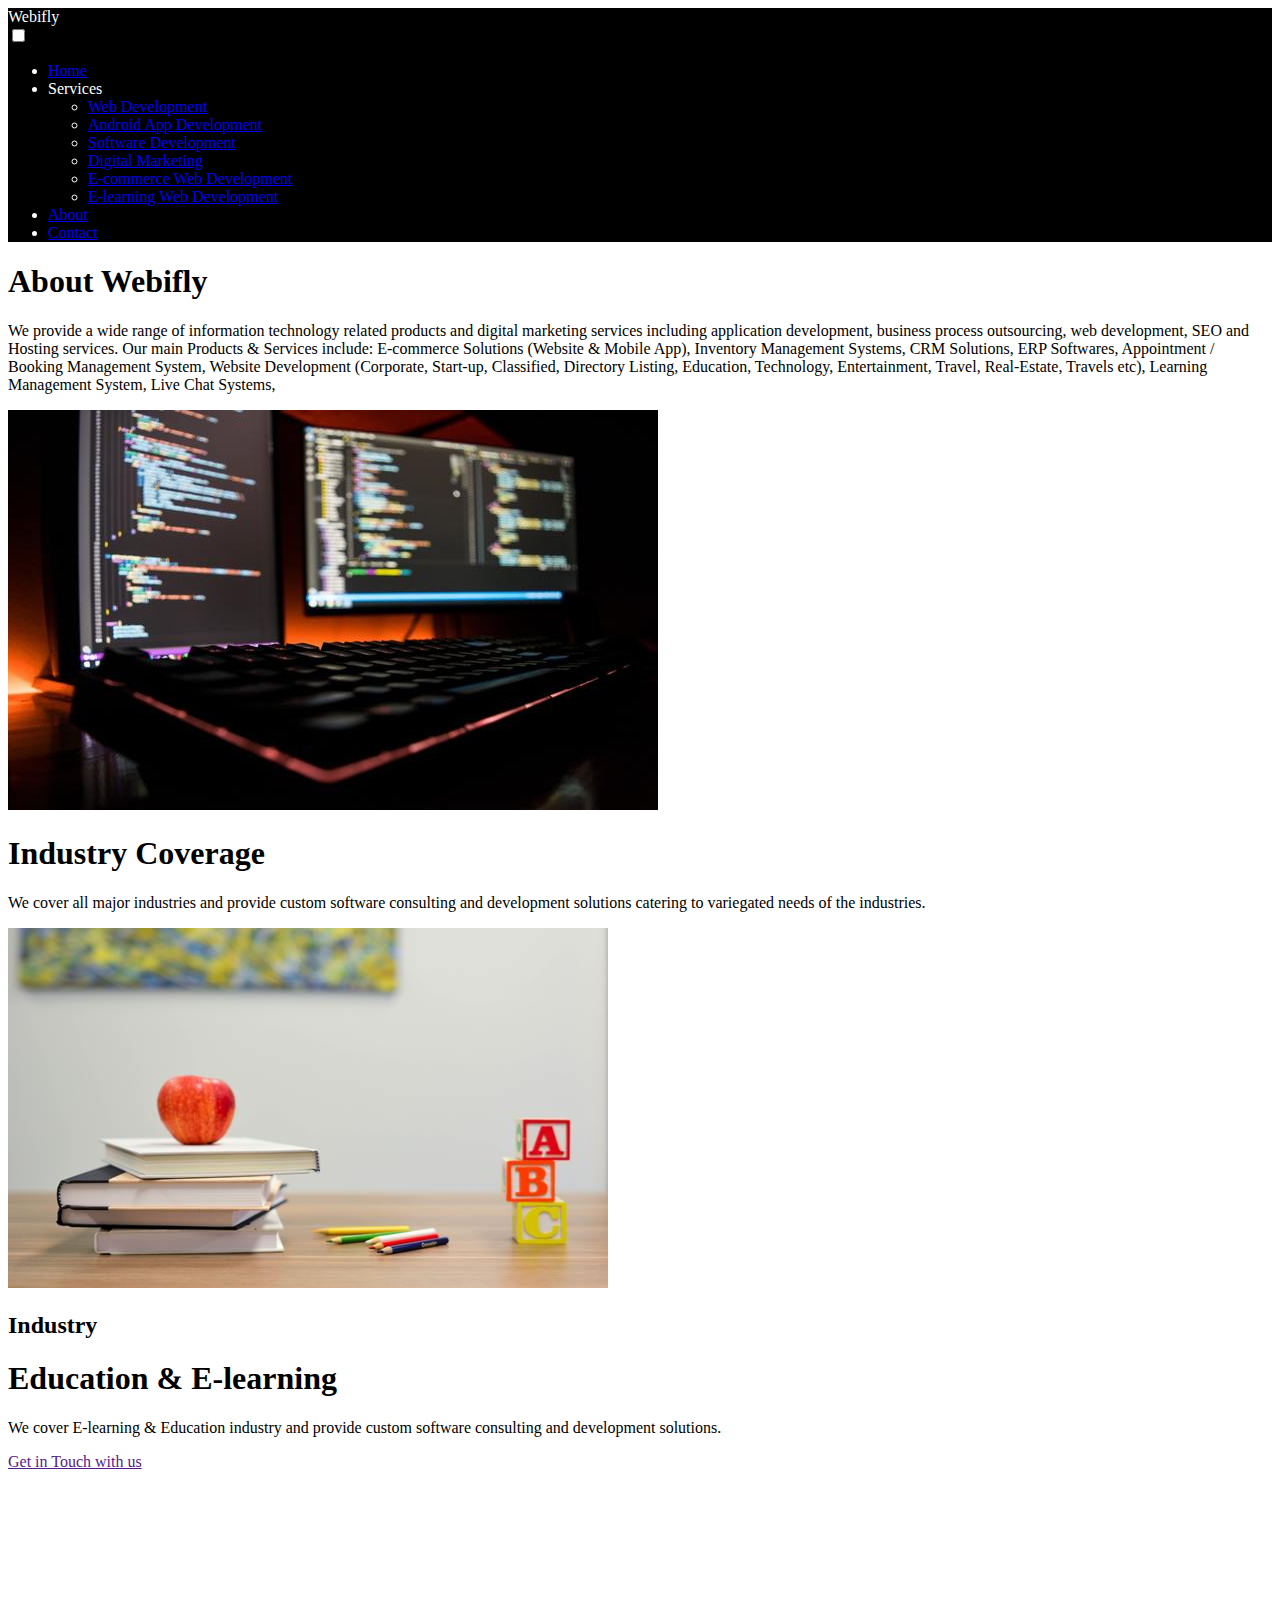
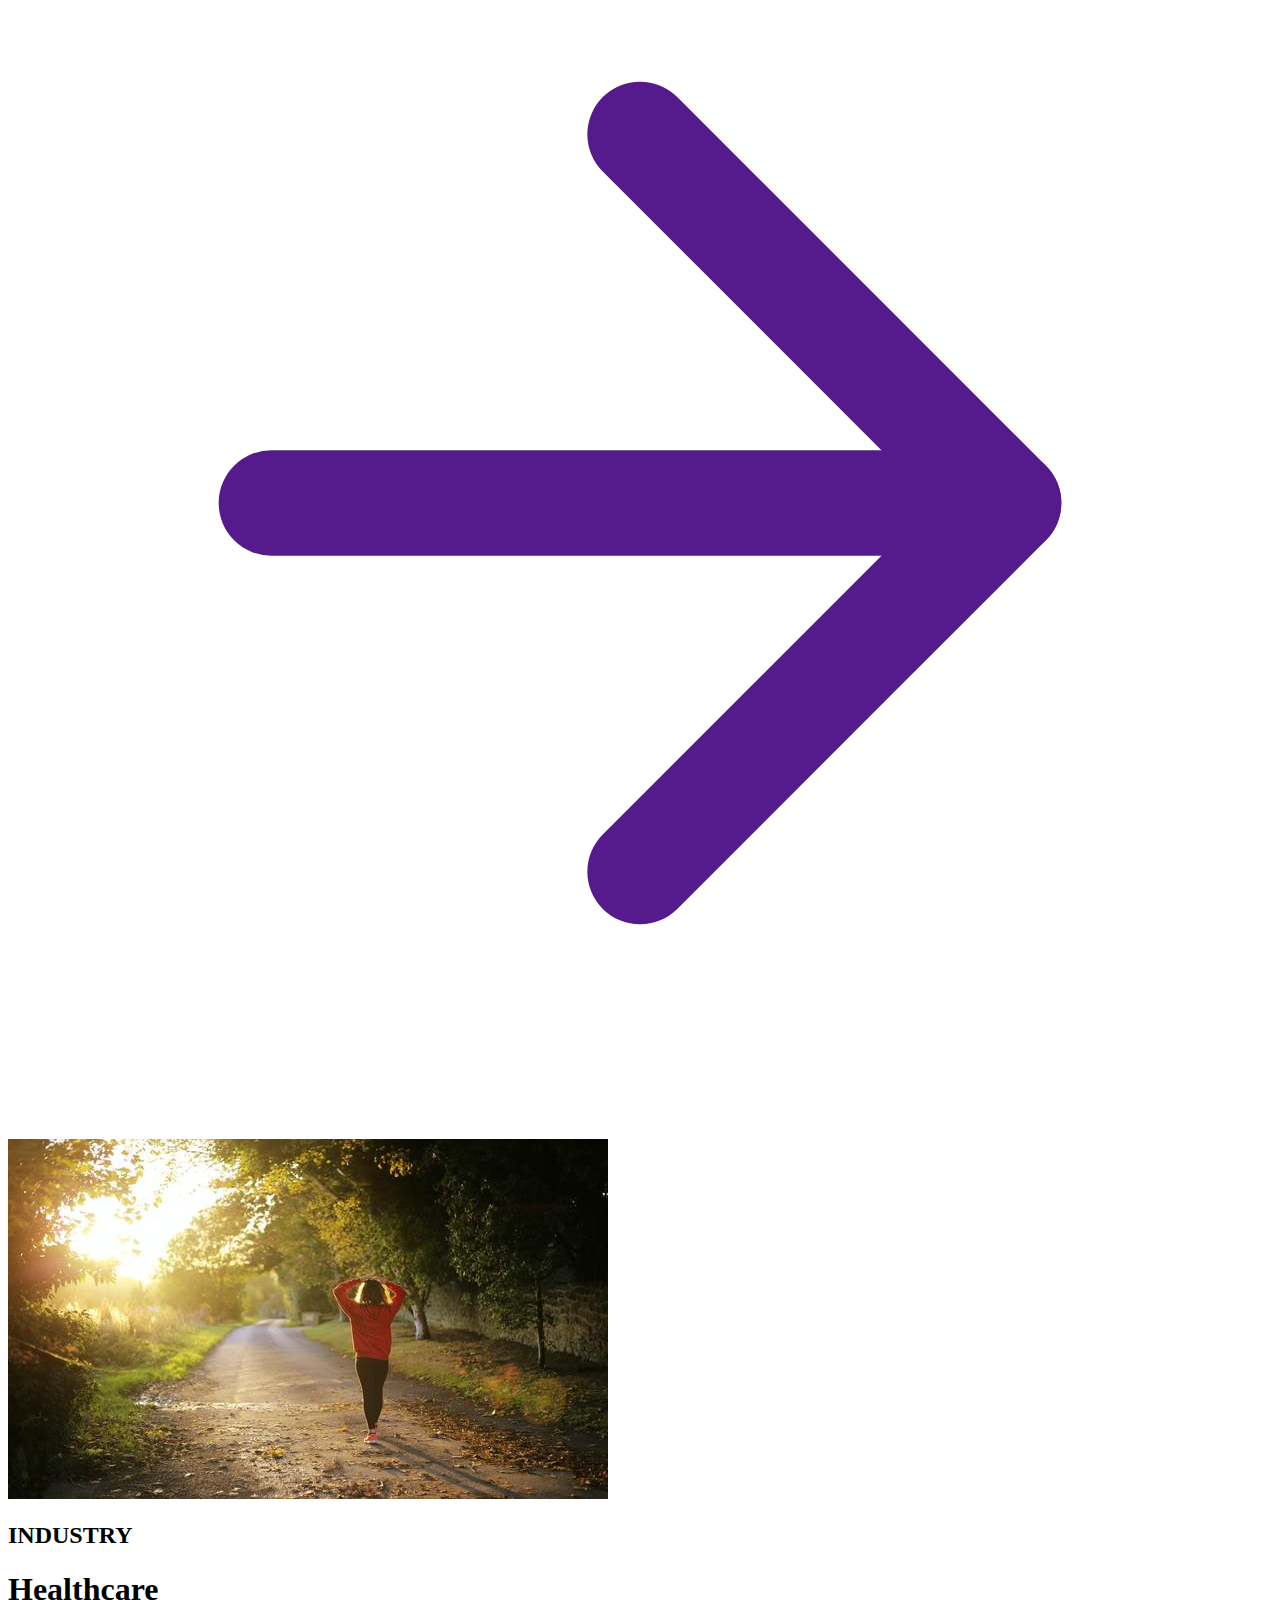
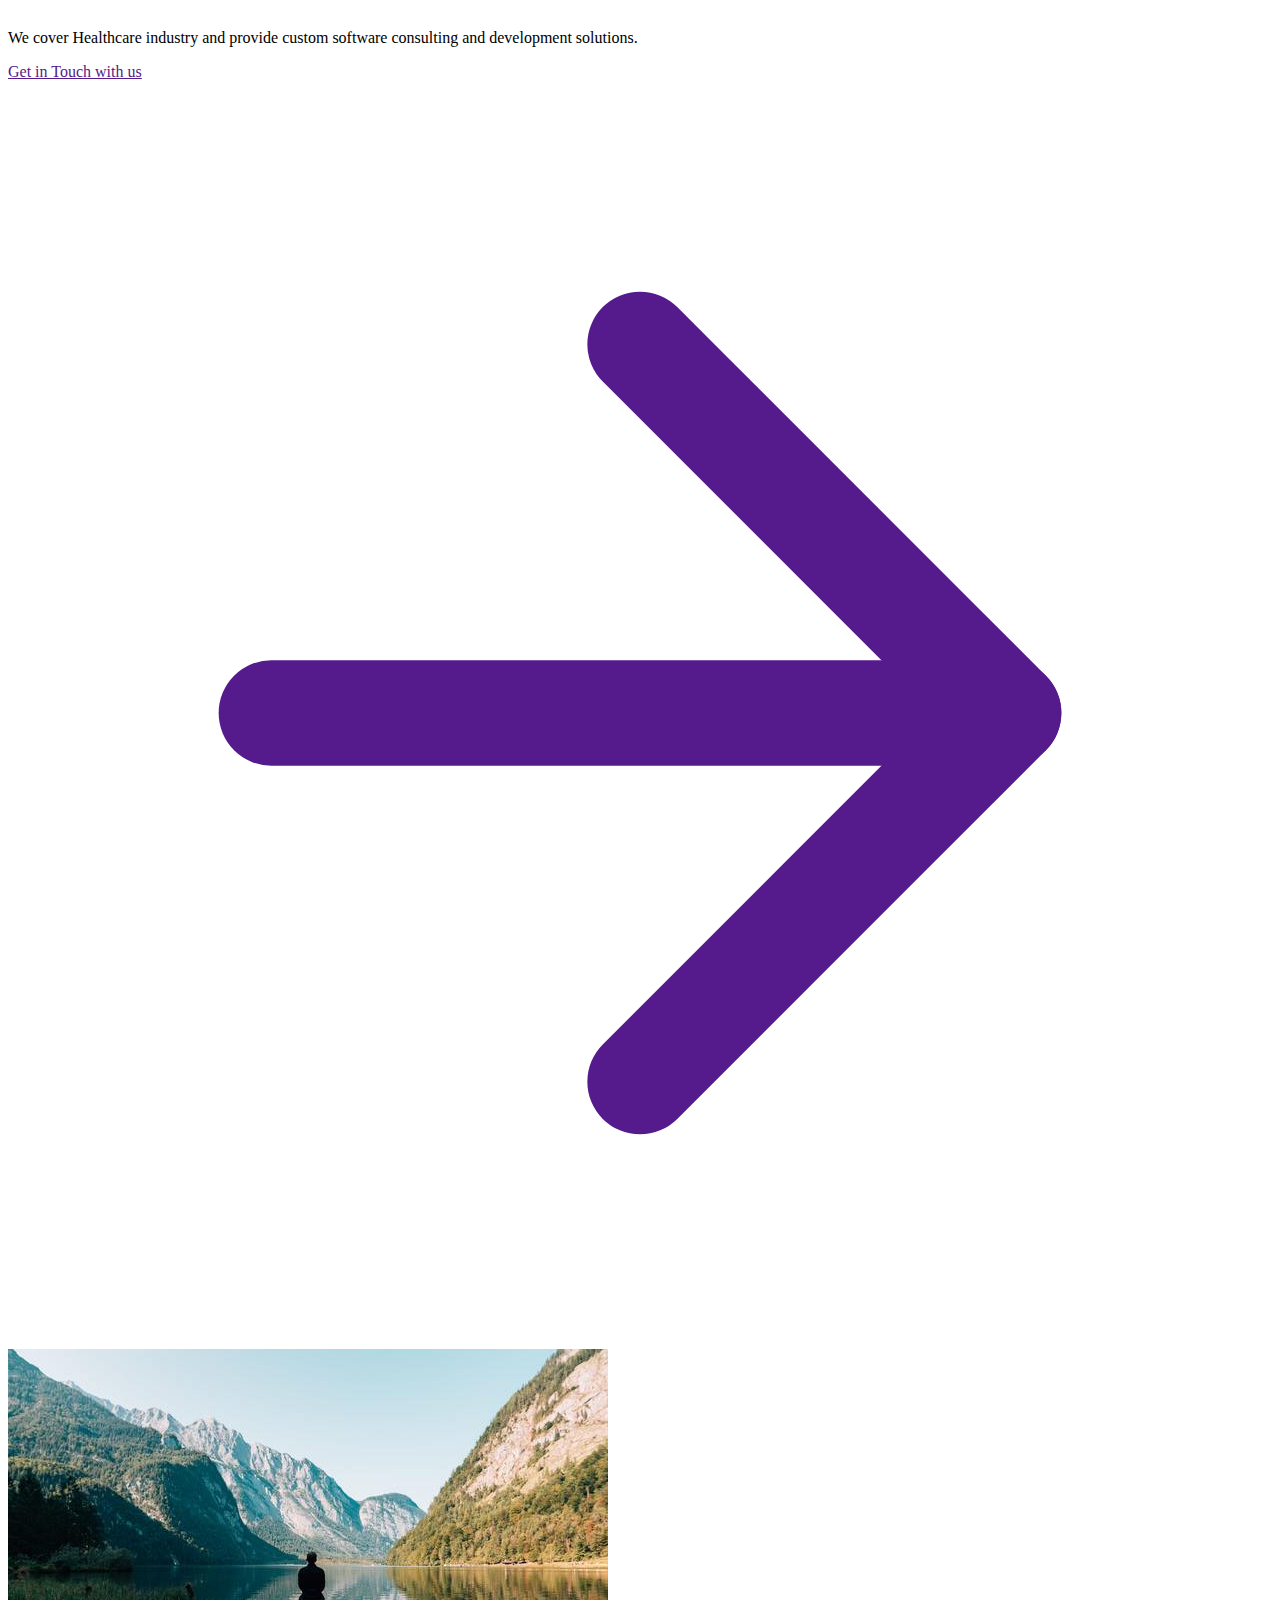
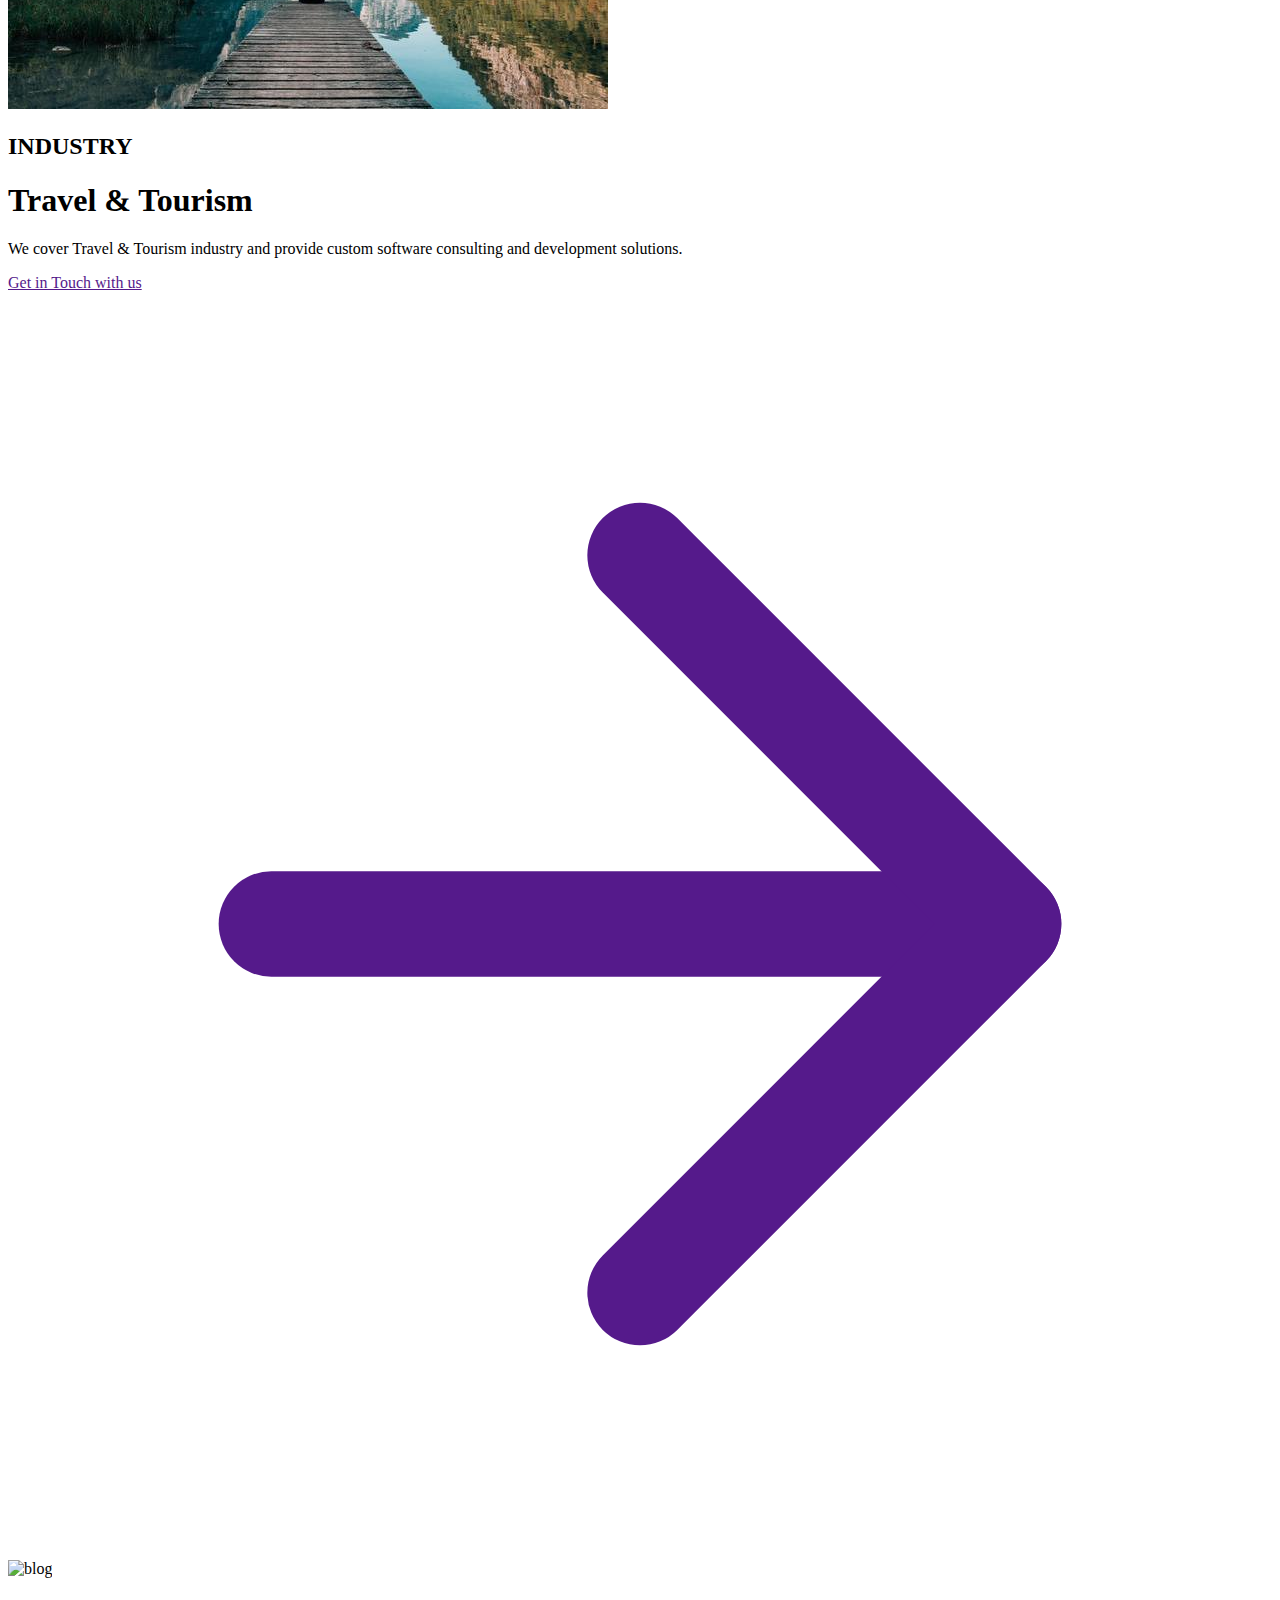
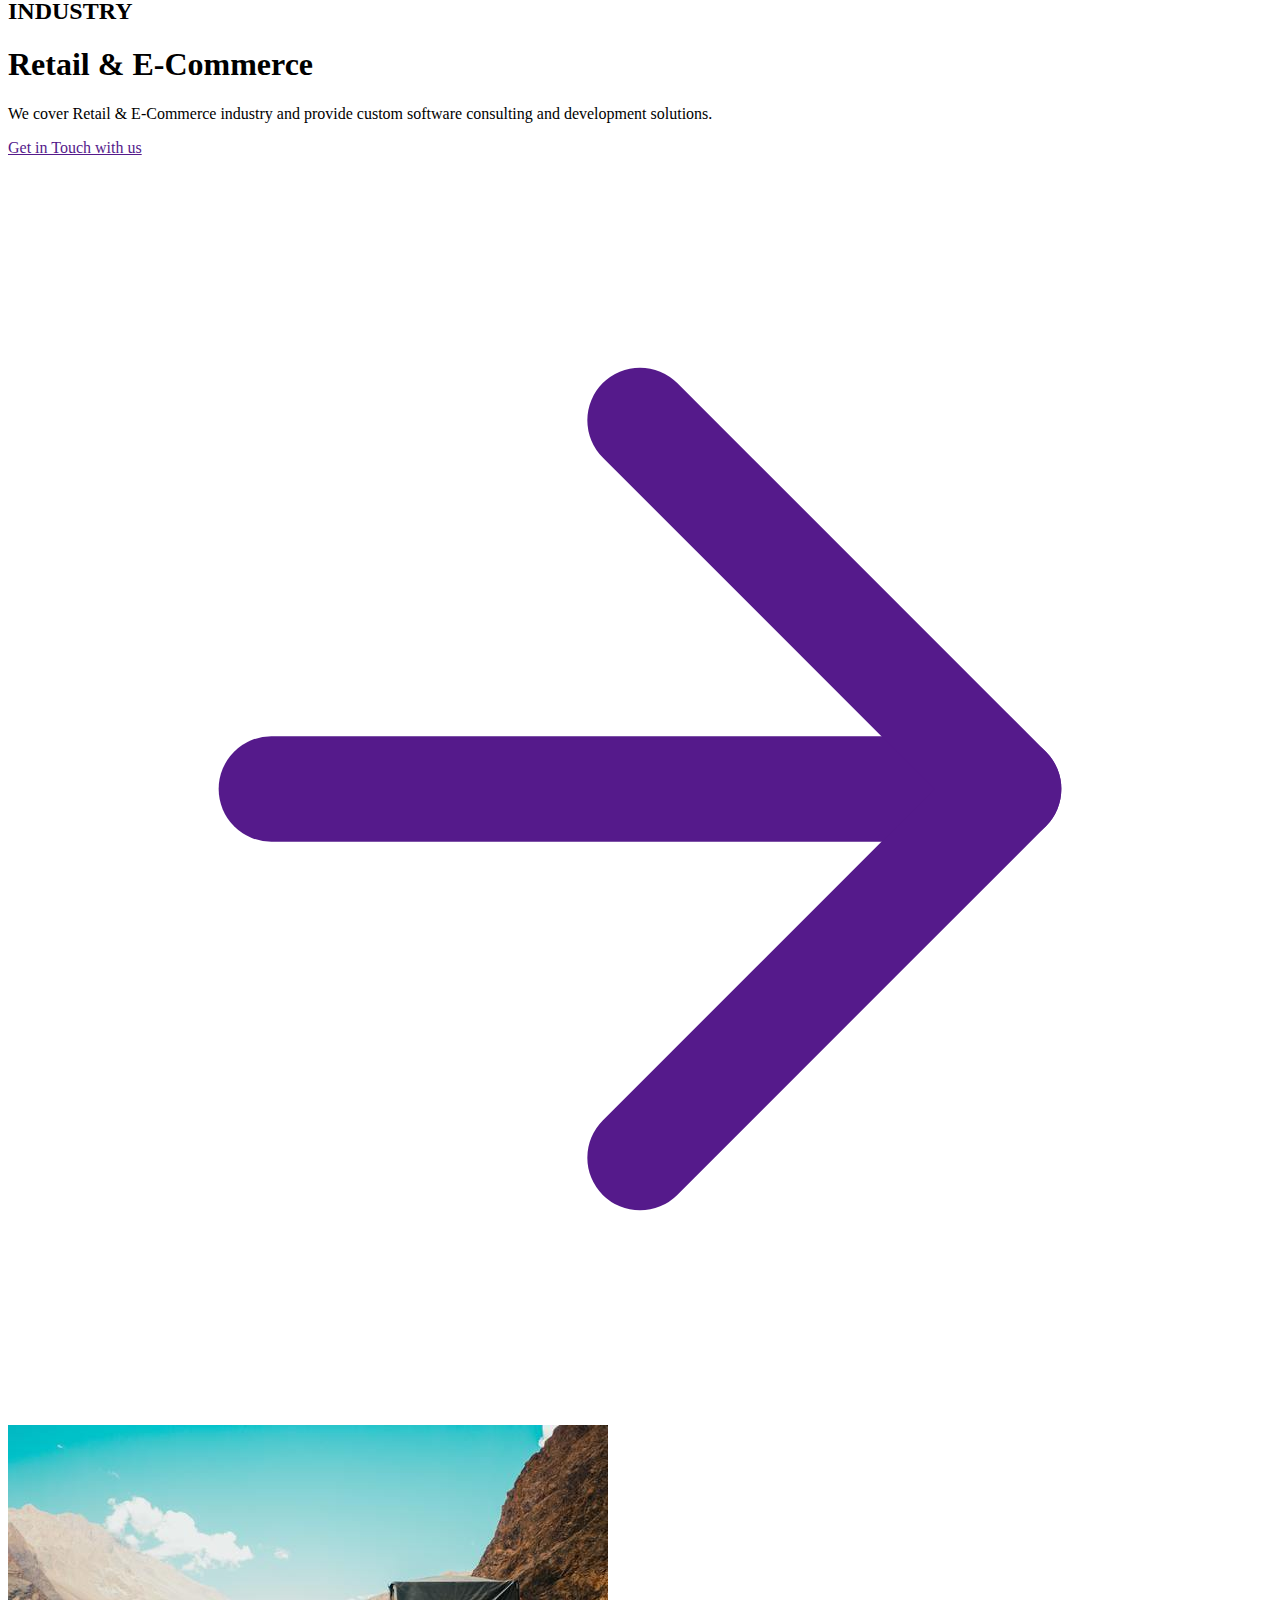
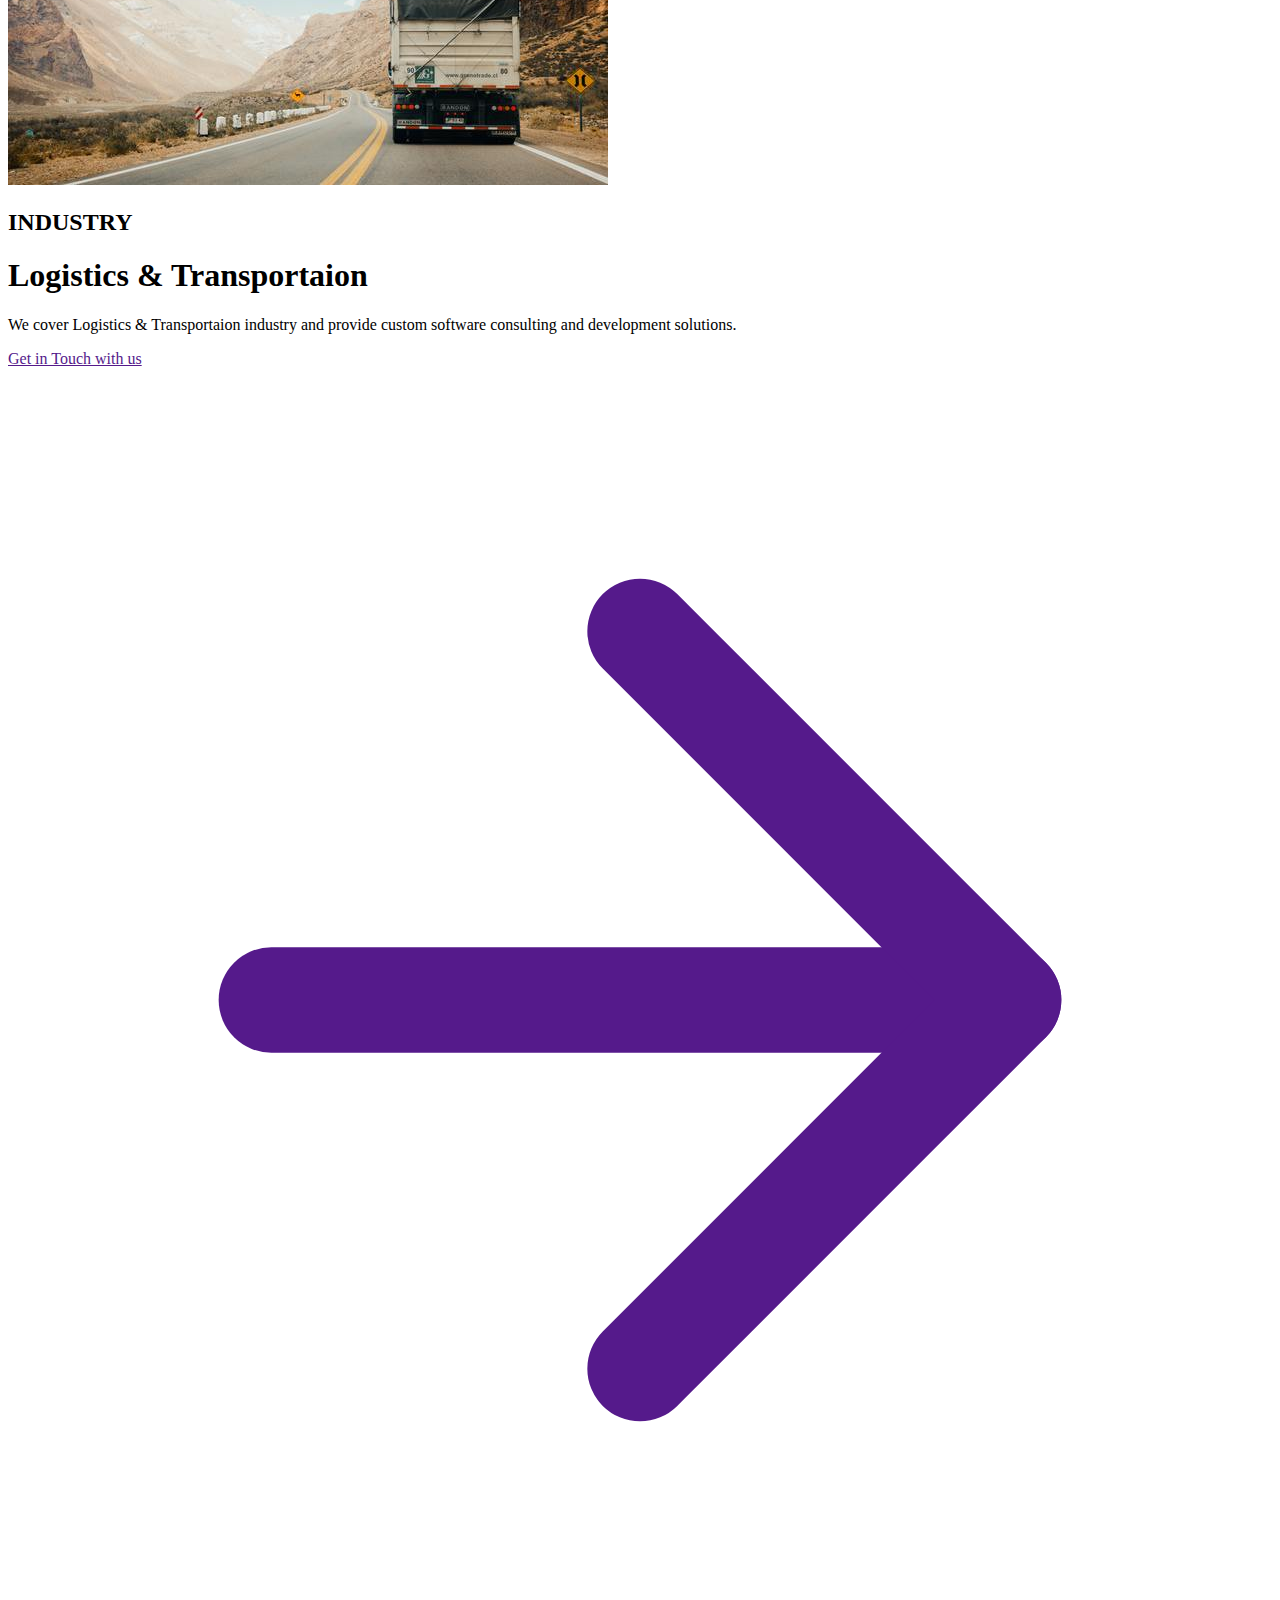
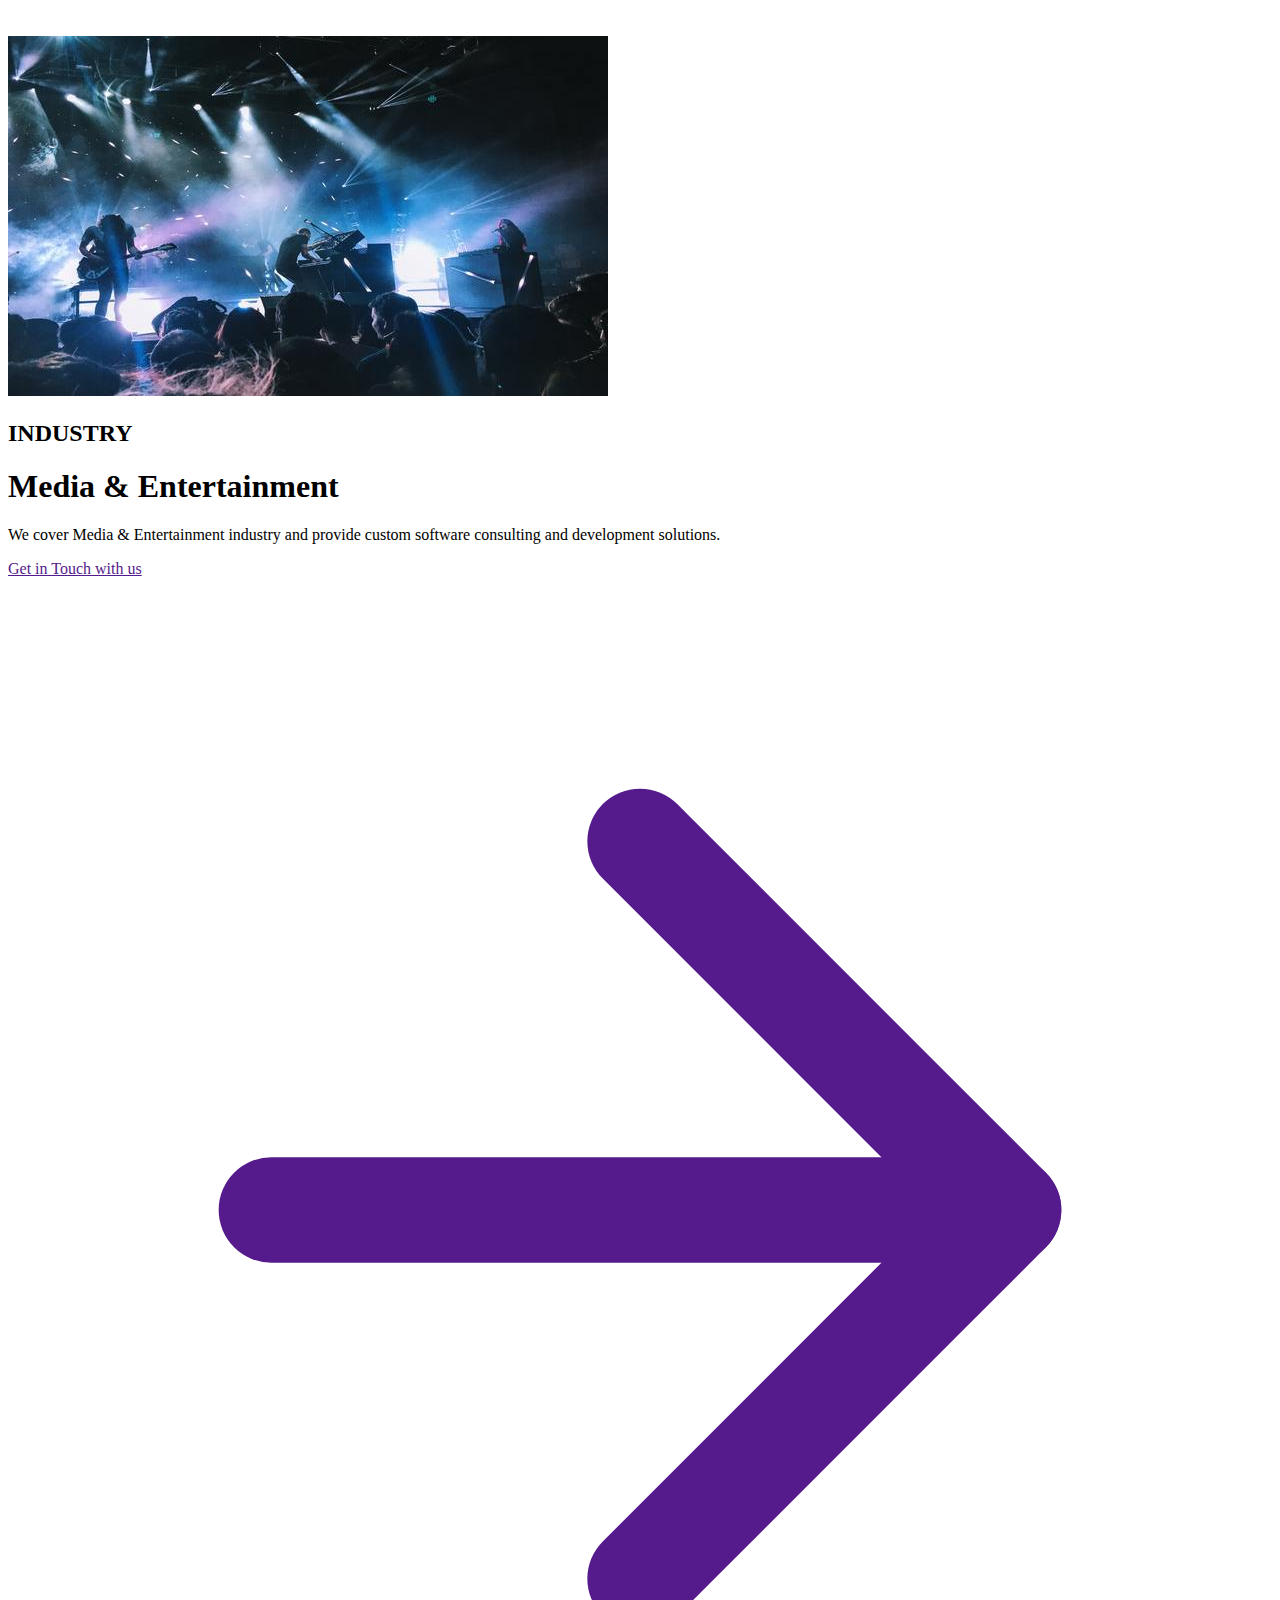
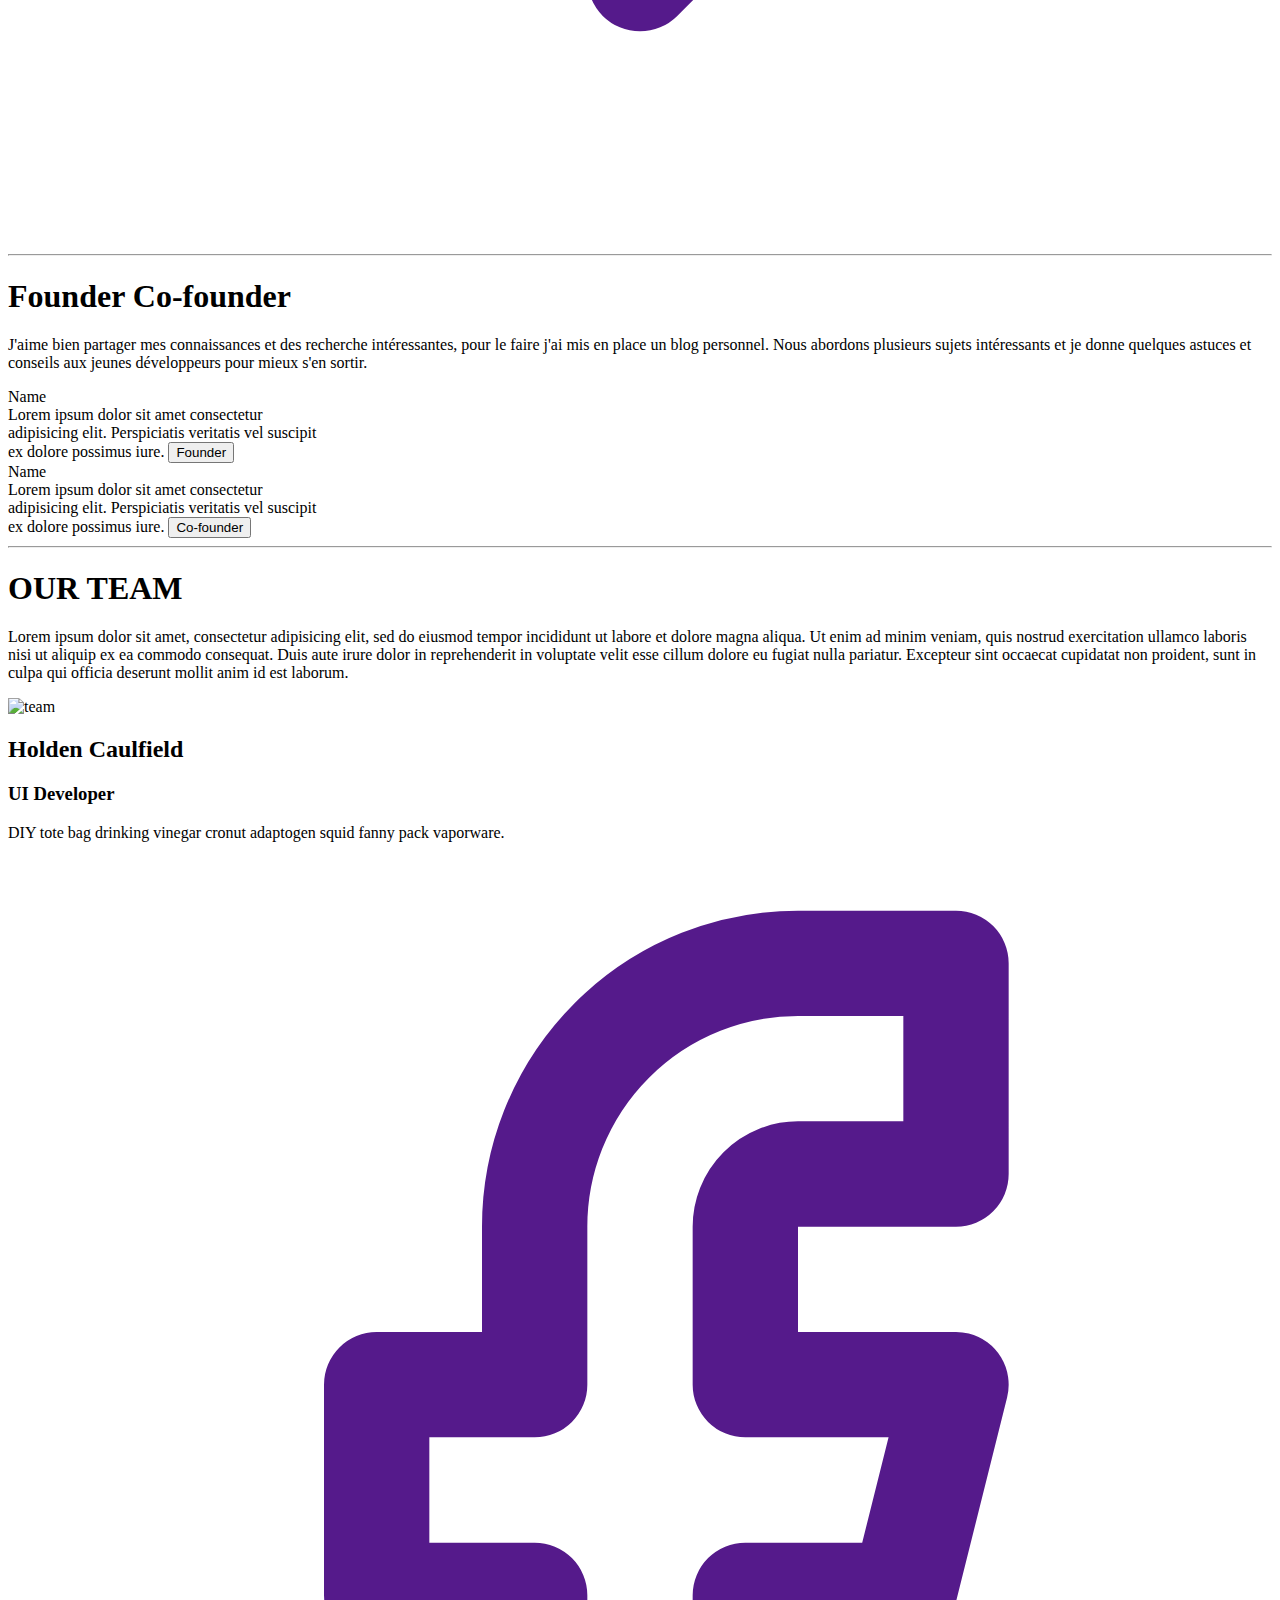
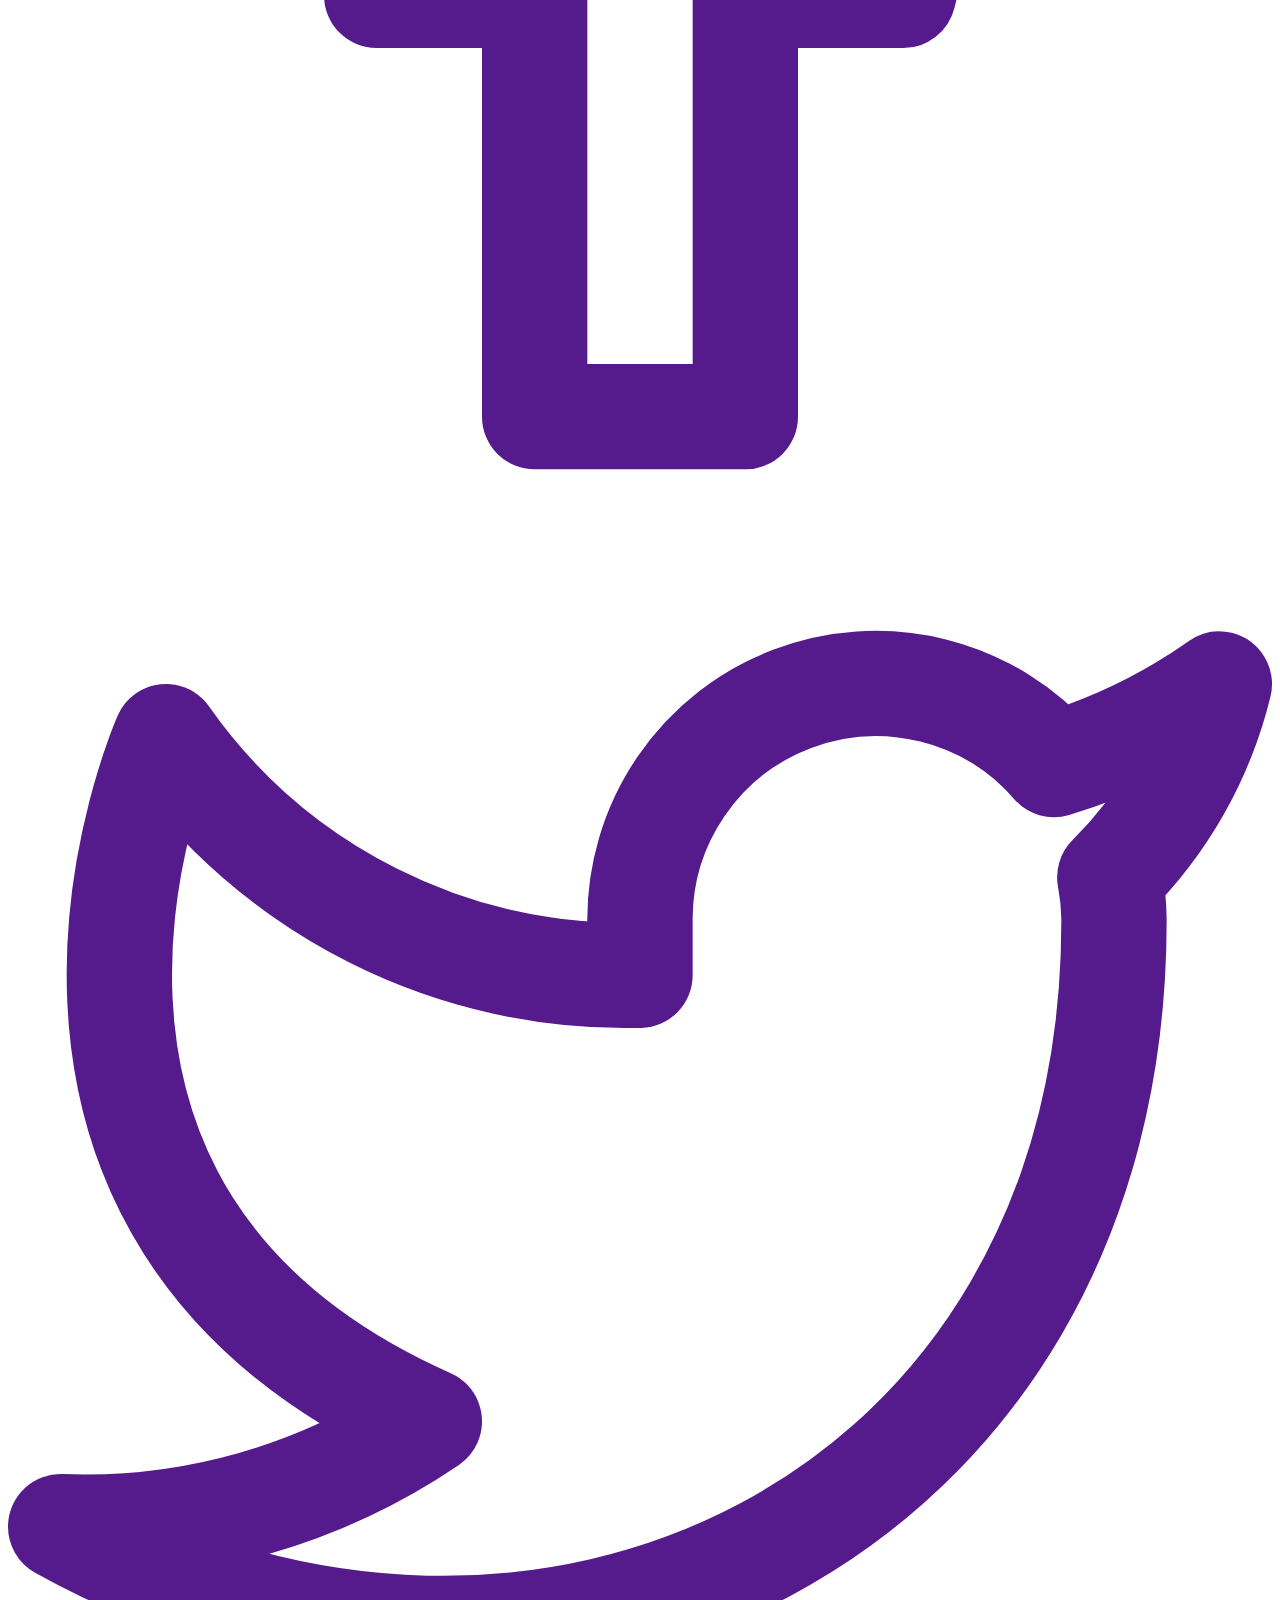
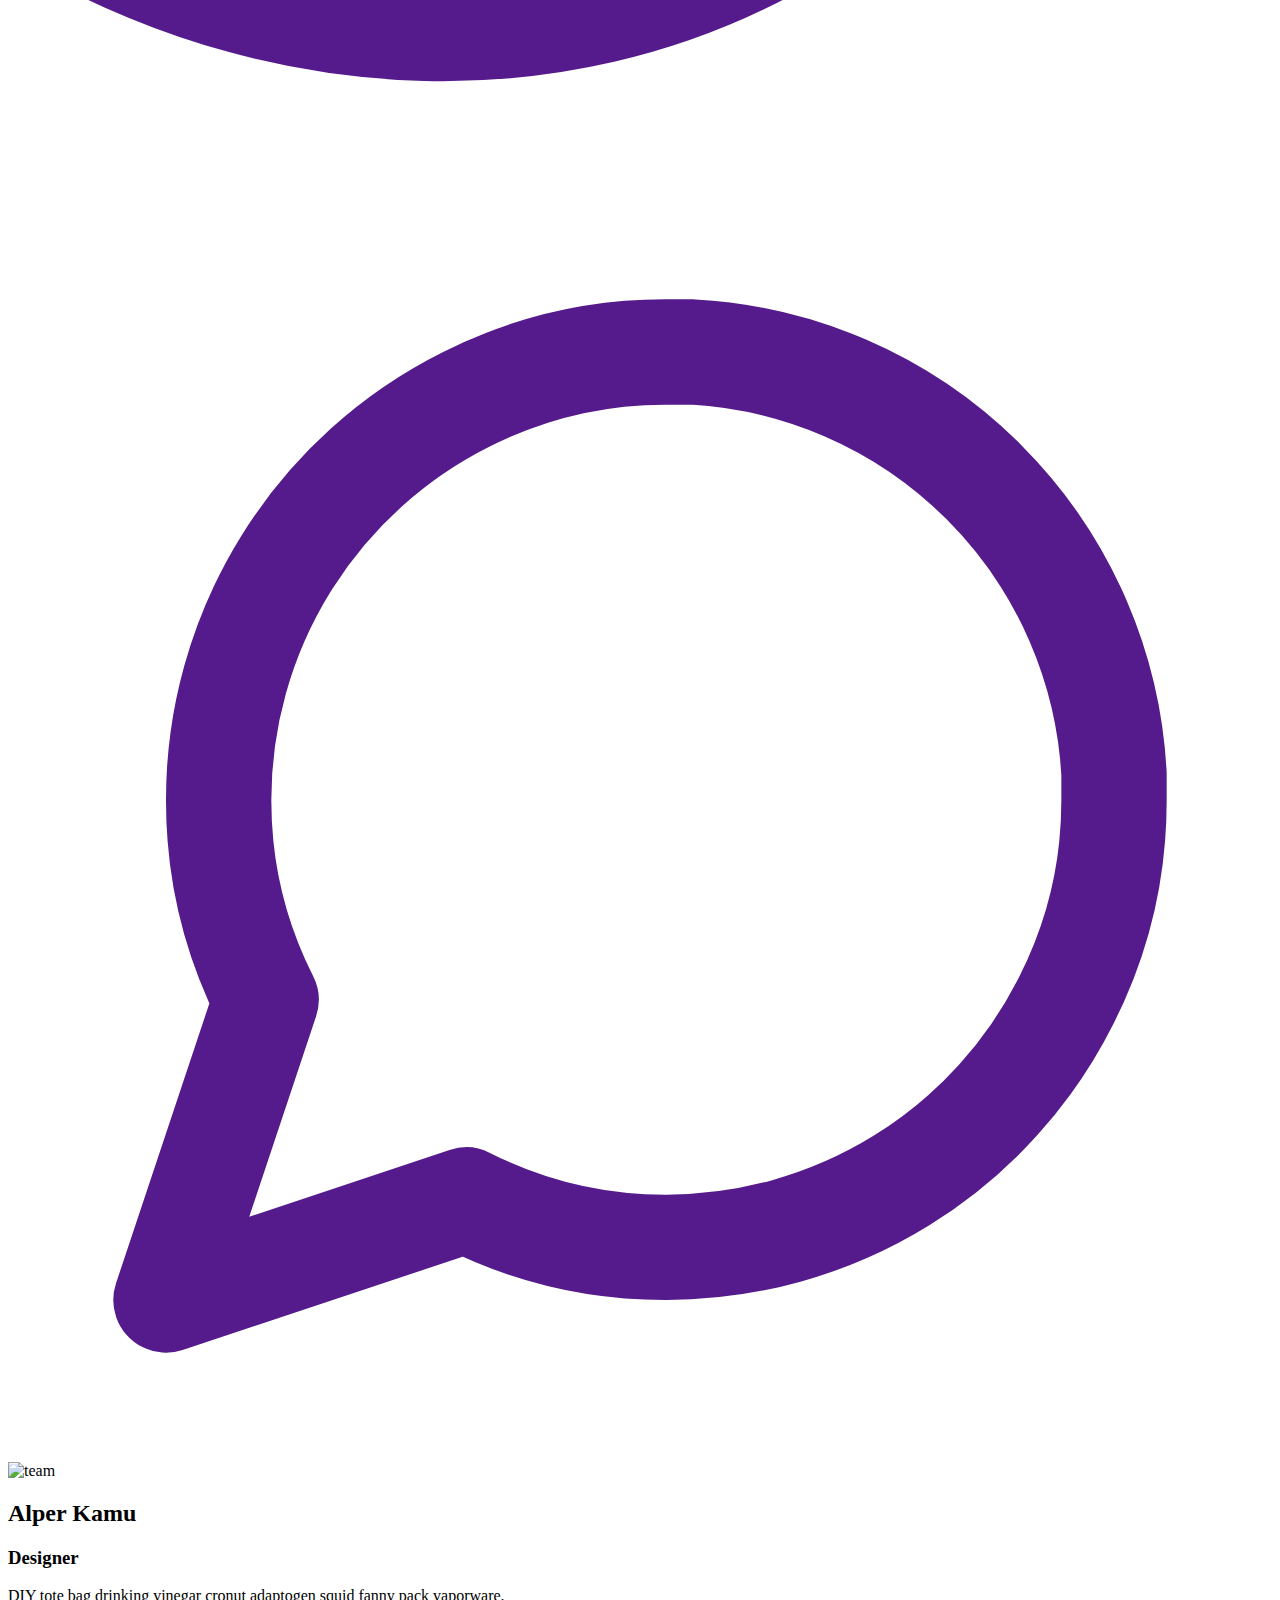
==== commit 70d6db12: "committed" ====
--- a/about.html
+++ b/about.html
@@ -32,7 +32,7 @@
           <a href="" class="block md:inline-block px-4 py-3 no-underline text-grey-darkest hover:text-grey-darker">Services</a>
         </li> -->
         <li class="border-t md:border-none dropdown inline-block relative">
-          <a href="" class="block md:inline-block px-4 py-3 no-underline text-grey-darkest hover:text-grey-darker"><span class="mr-1">Services</span></a>
+          <a class="block md:inline-block px-4 py-3 no-underline text-grey-darkest hover:text-grey-darker"><span class="mr-1">Services</span></a>
           <ul class="dropdown-menu absolute hidden text-gray-100 pt-1">
             <li class=""><a class="rounded-t bg-gray-900 hover:bg-gray-700 py-2 px-4 block whitespace-no-wrap" href="web_d.html"        >Web Development</a></li>
             <li class=""><a class="bg-gray-900 hover:bg-gray-700 py-2 px-4 block whitespace-no-wrap"           href="android.html"      >Android App Development</a></li>
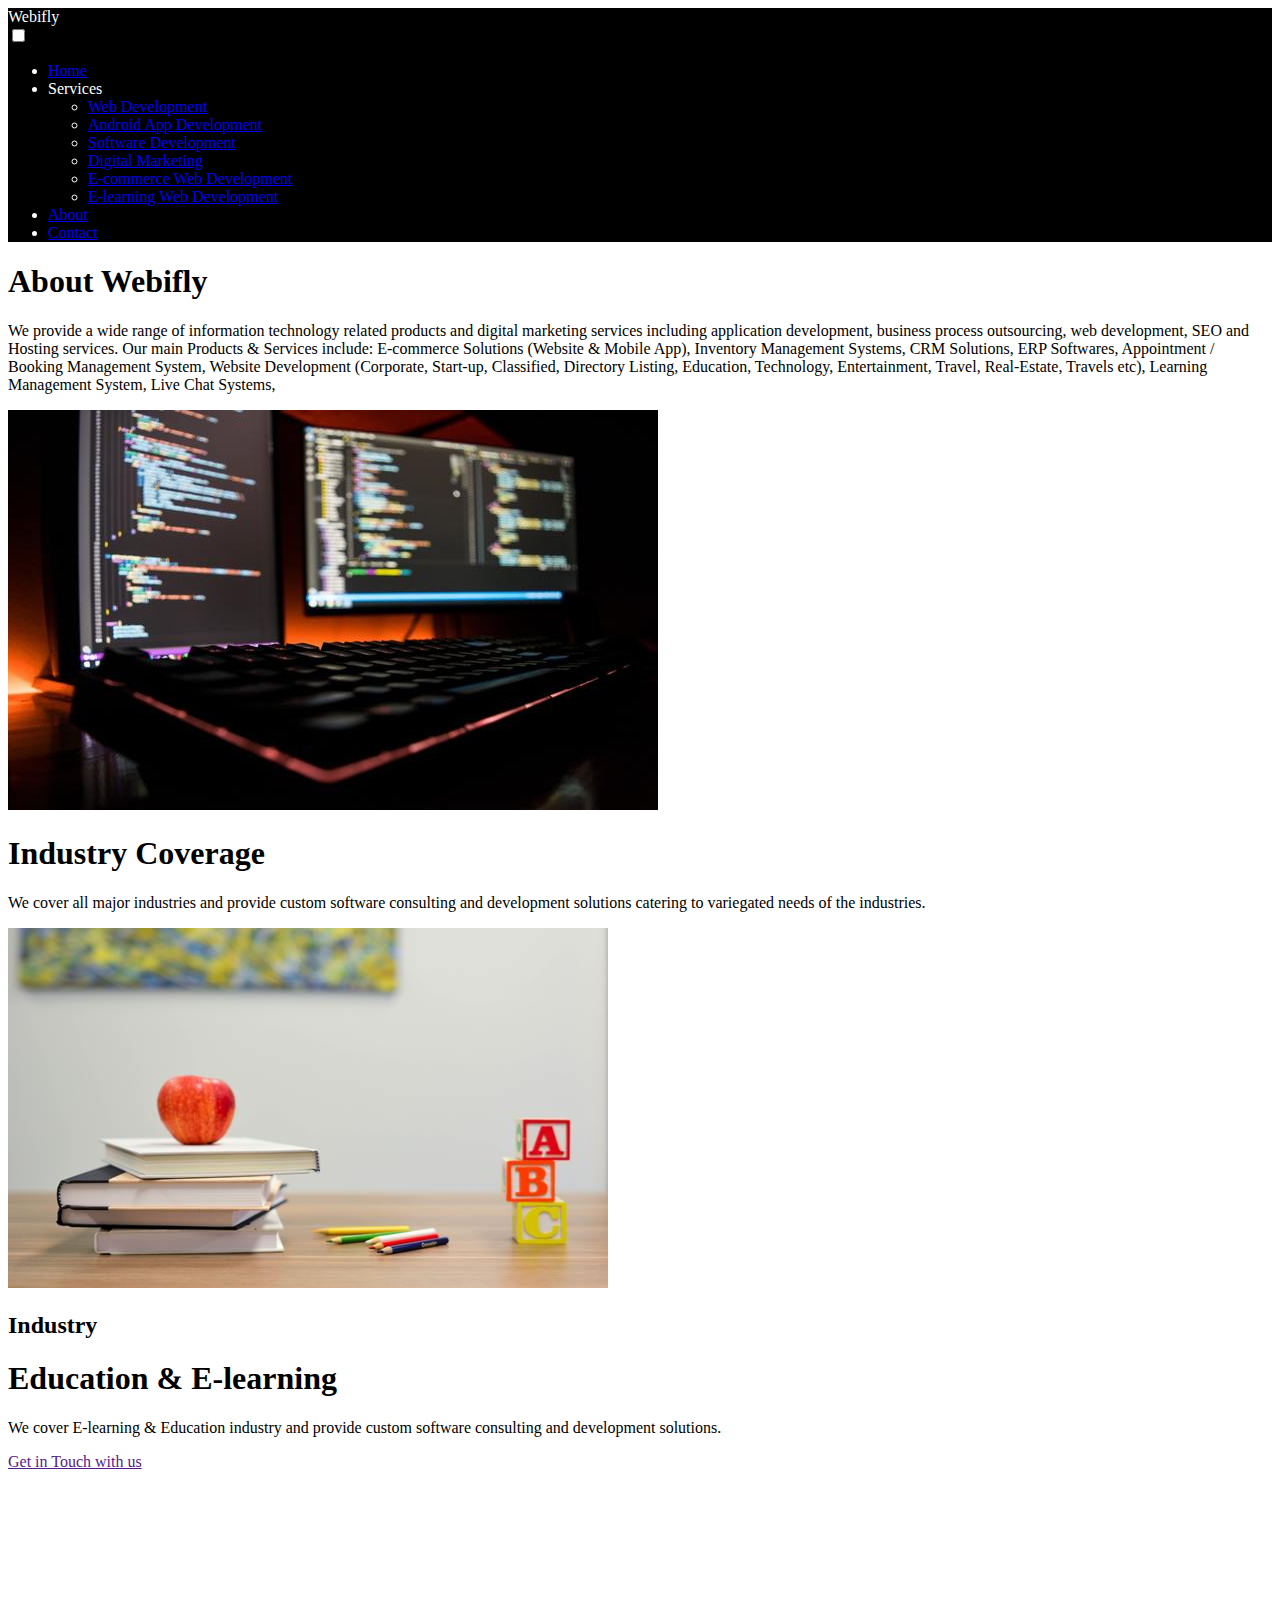
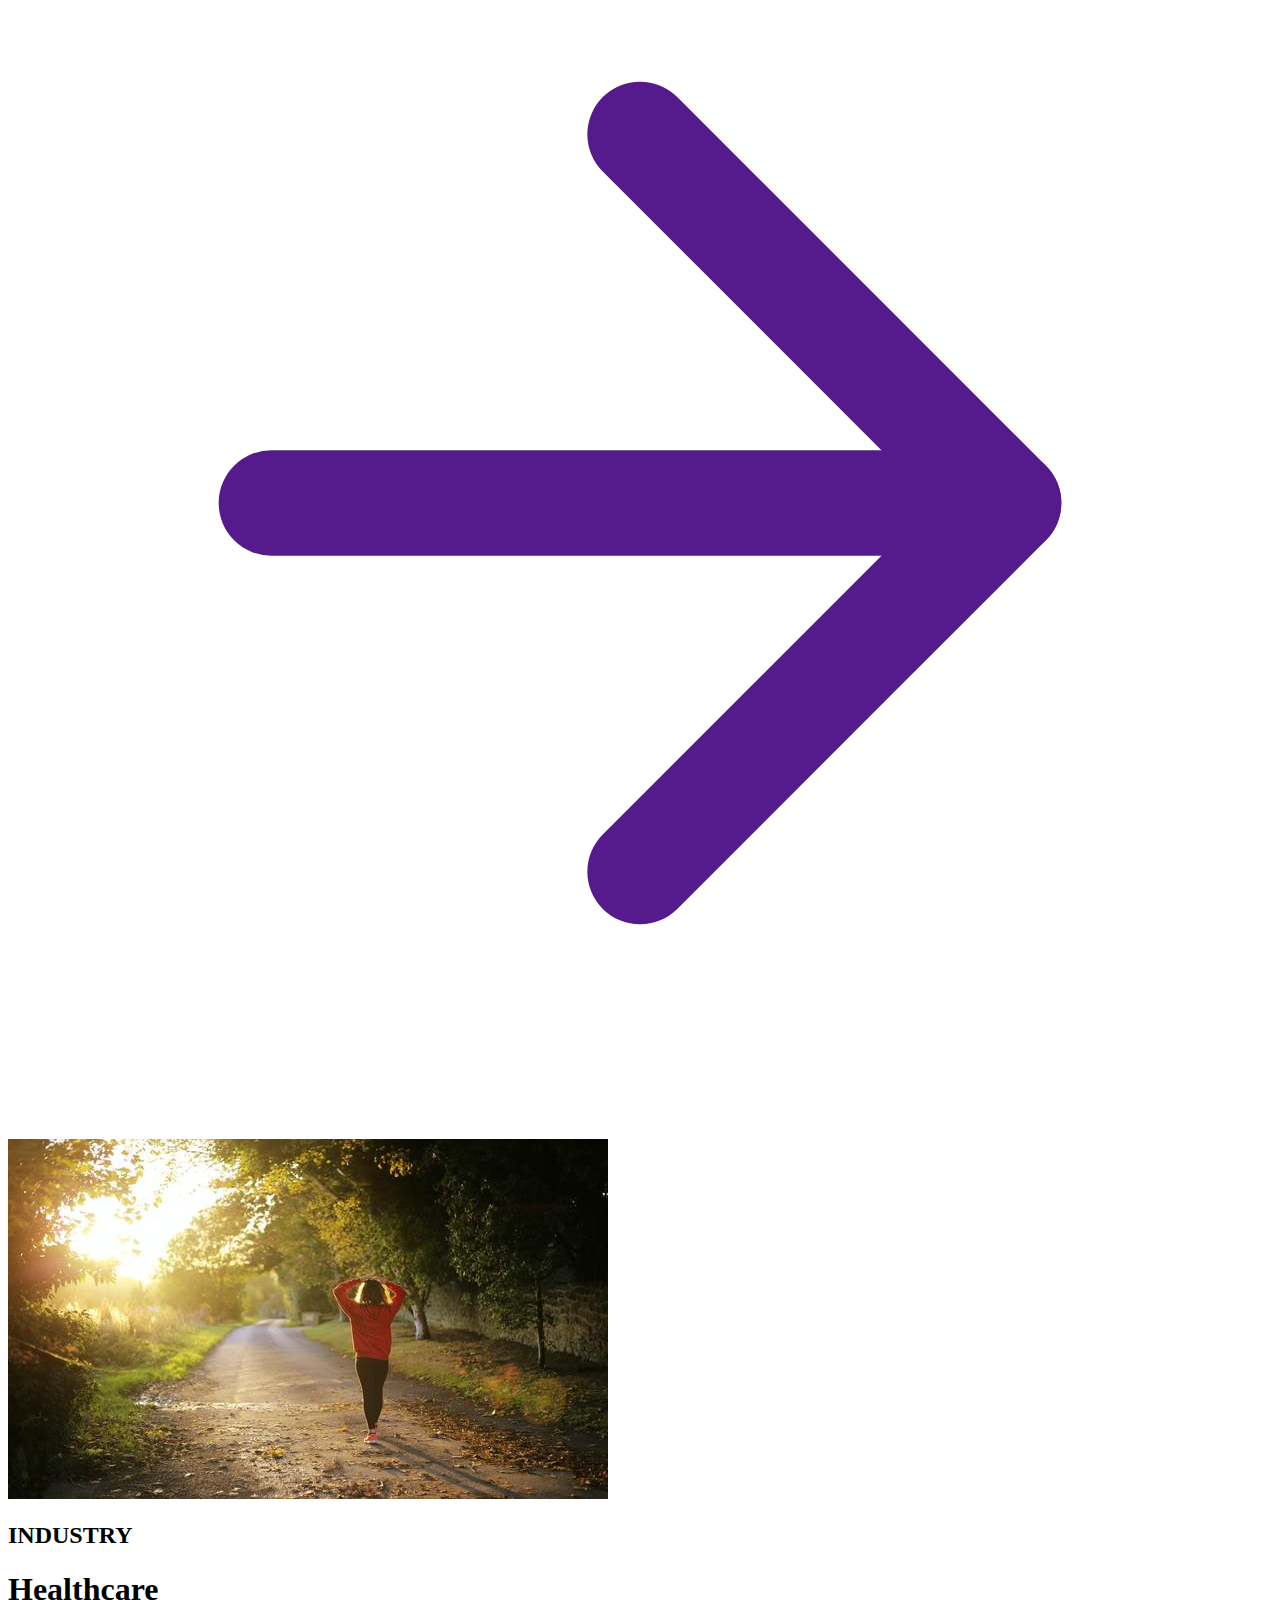
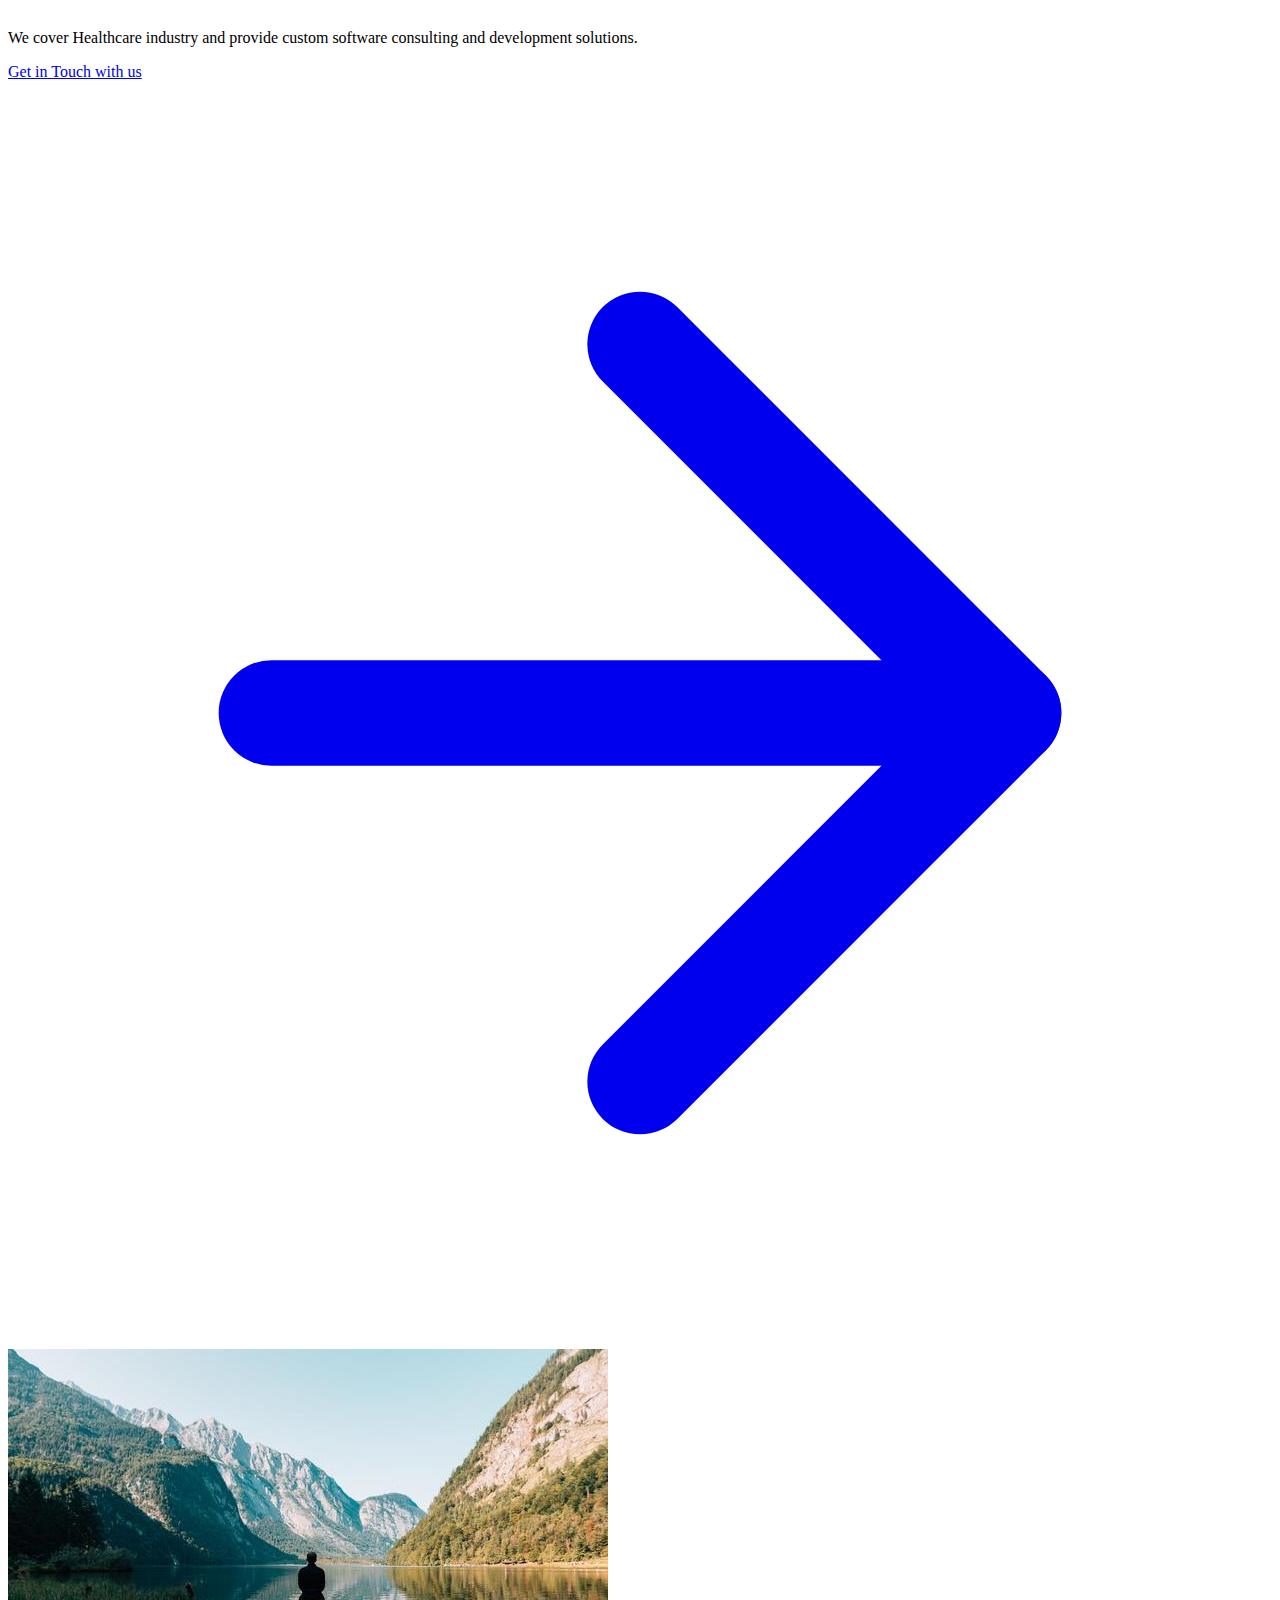
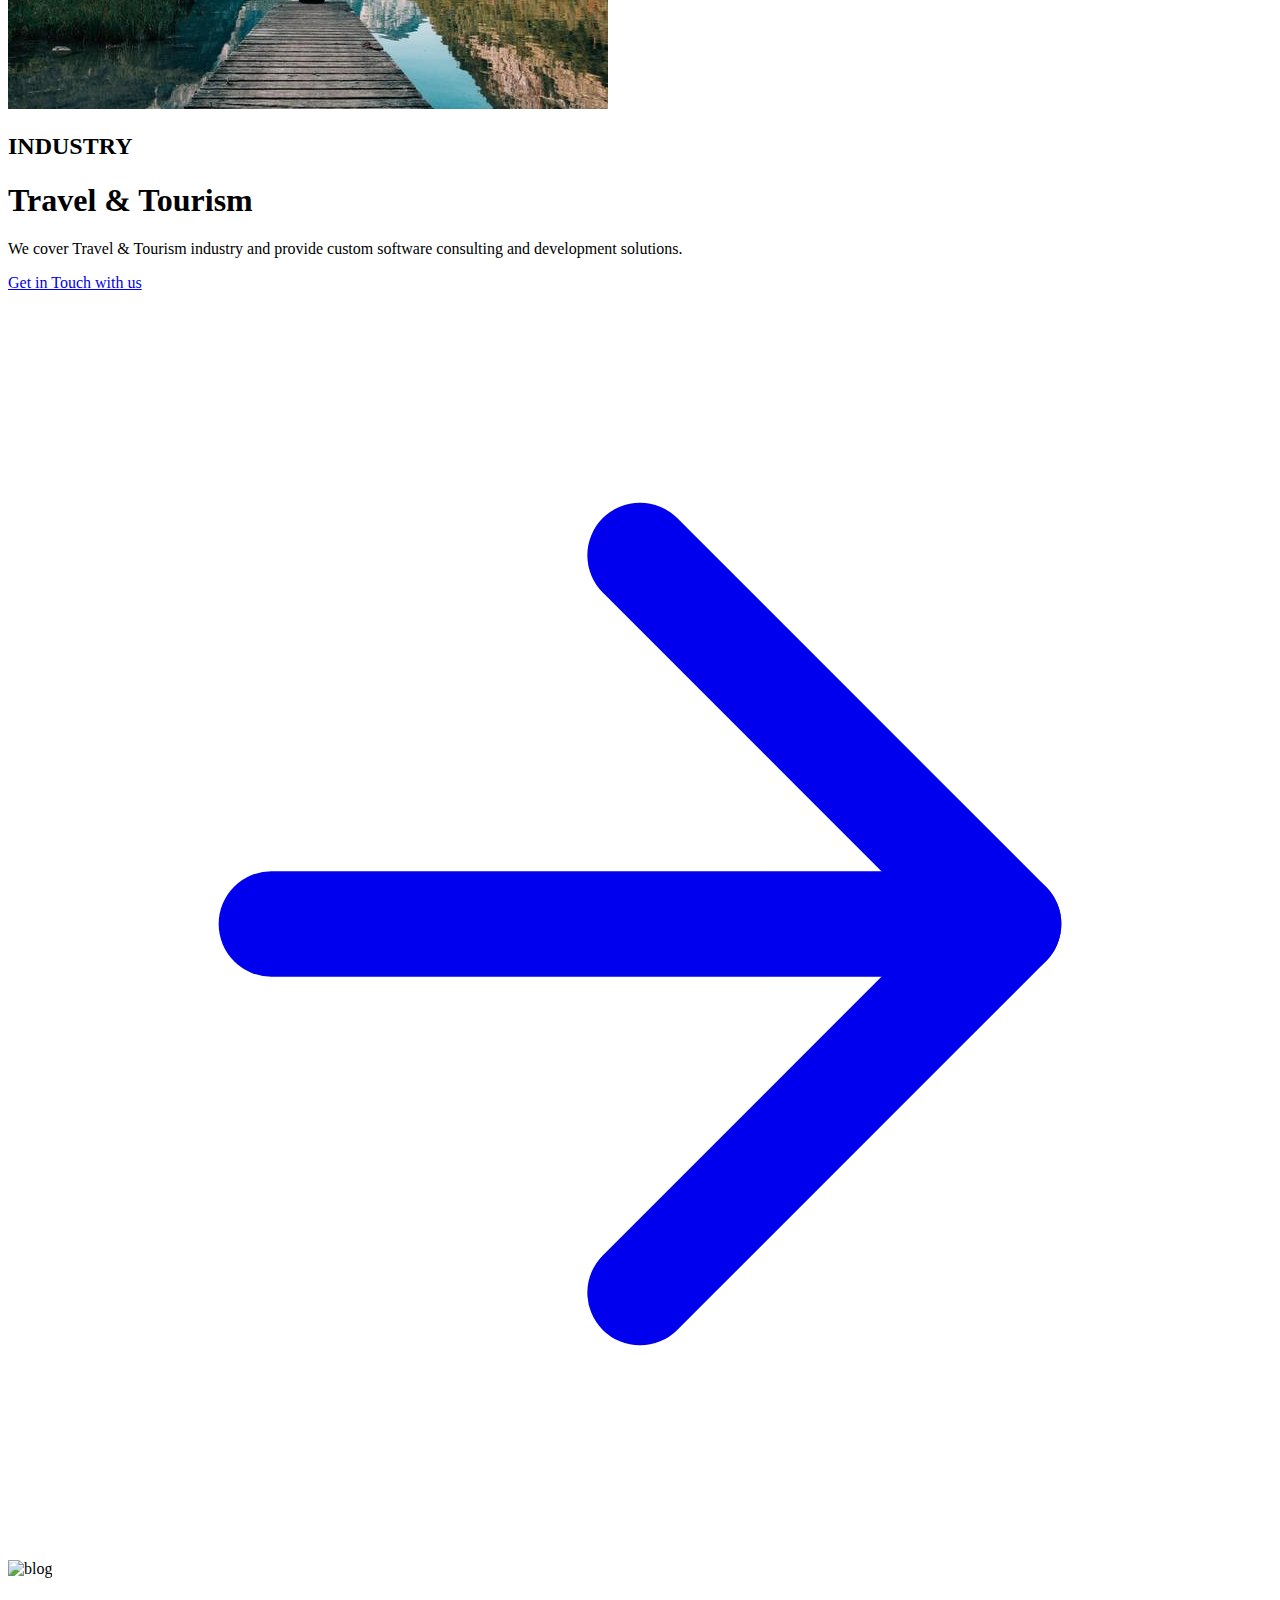
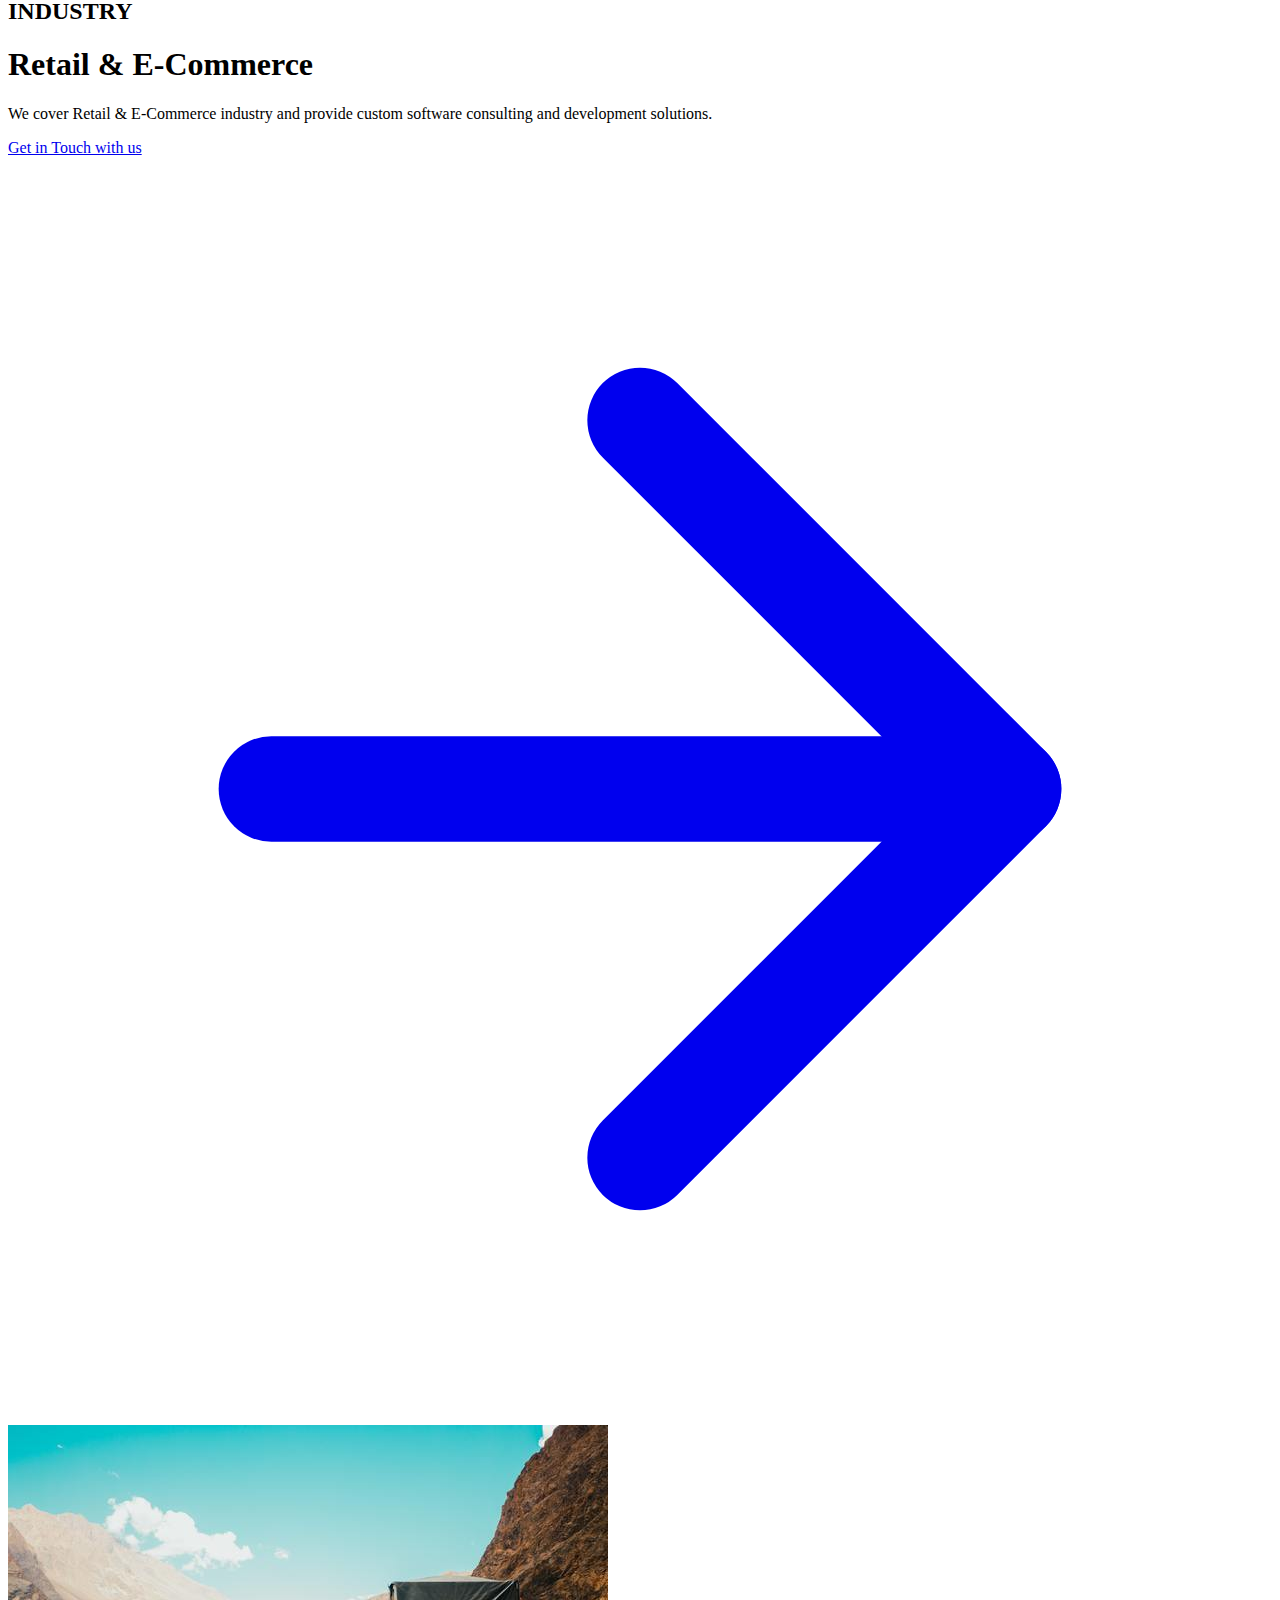
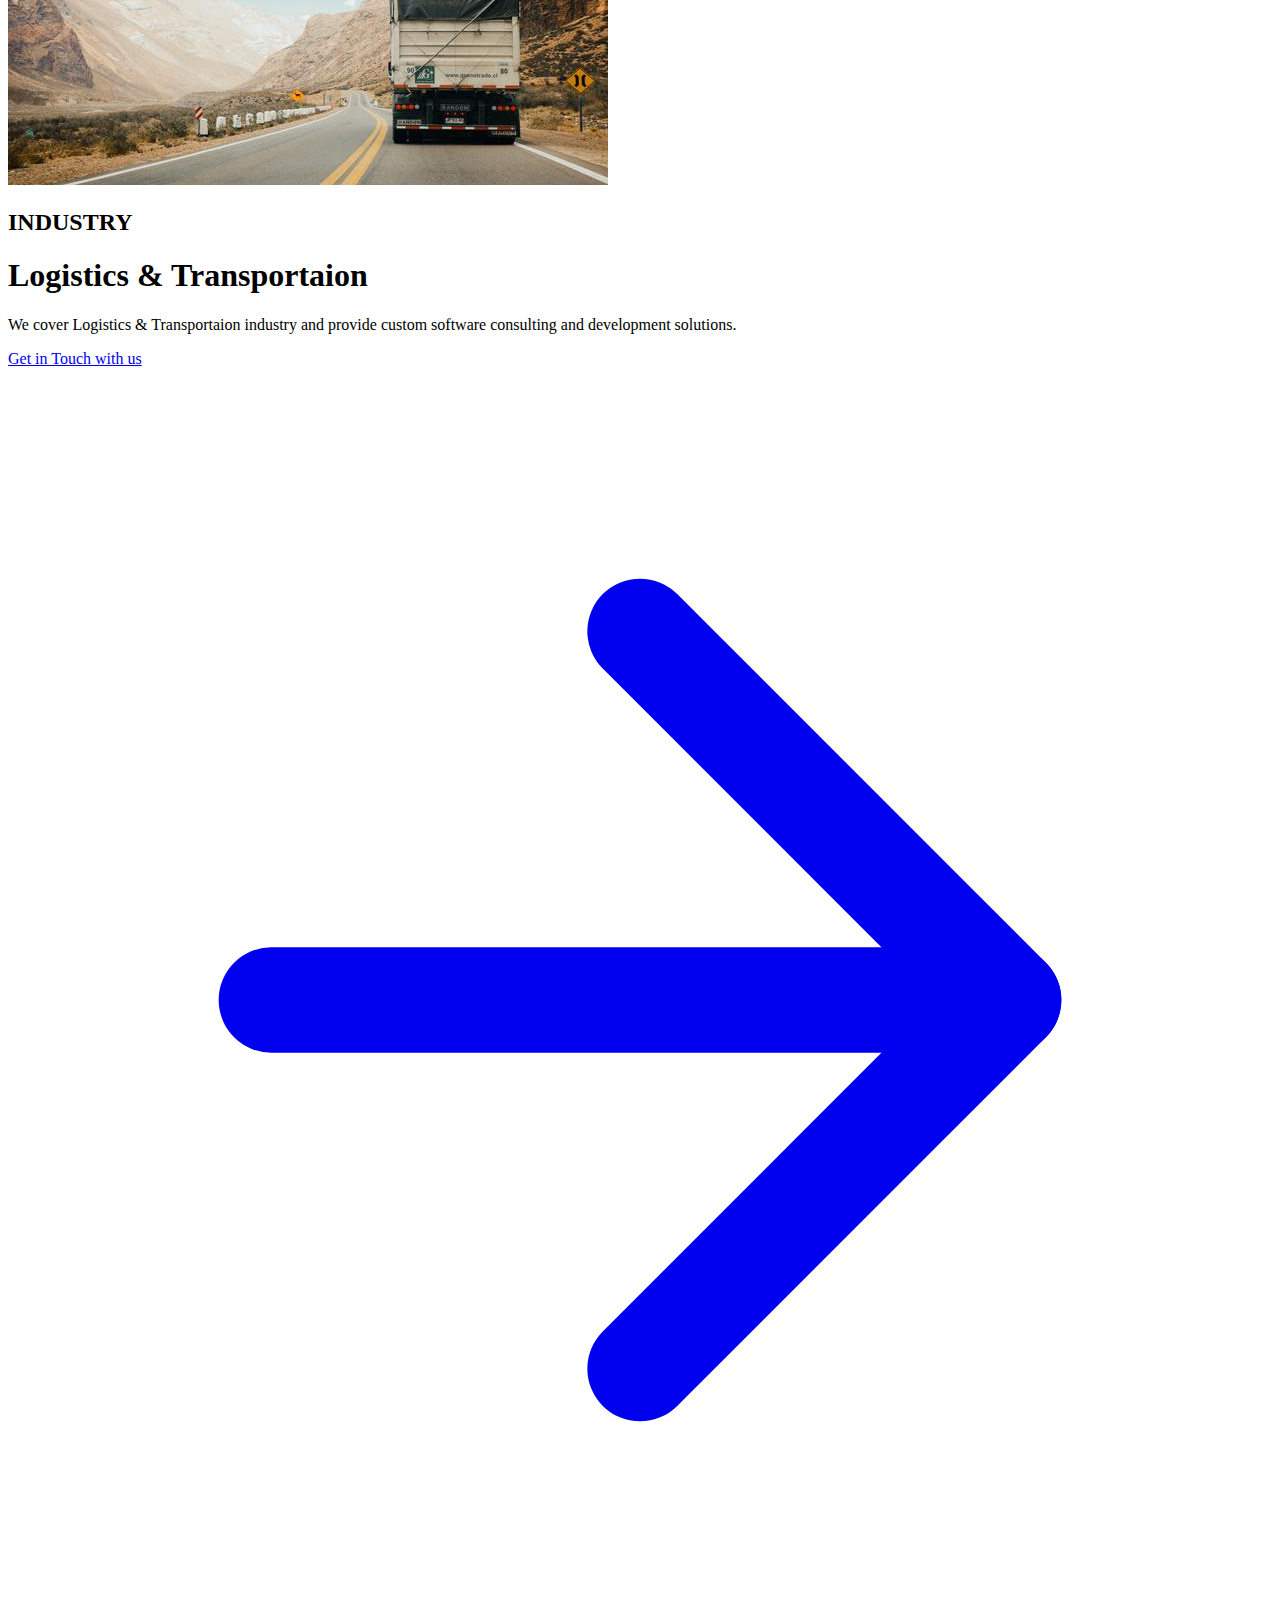
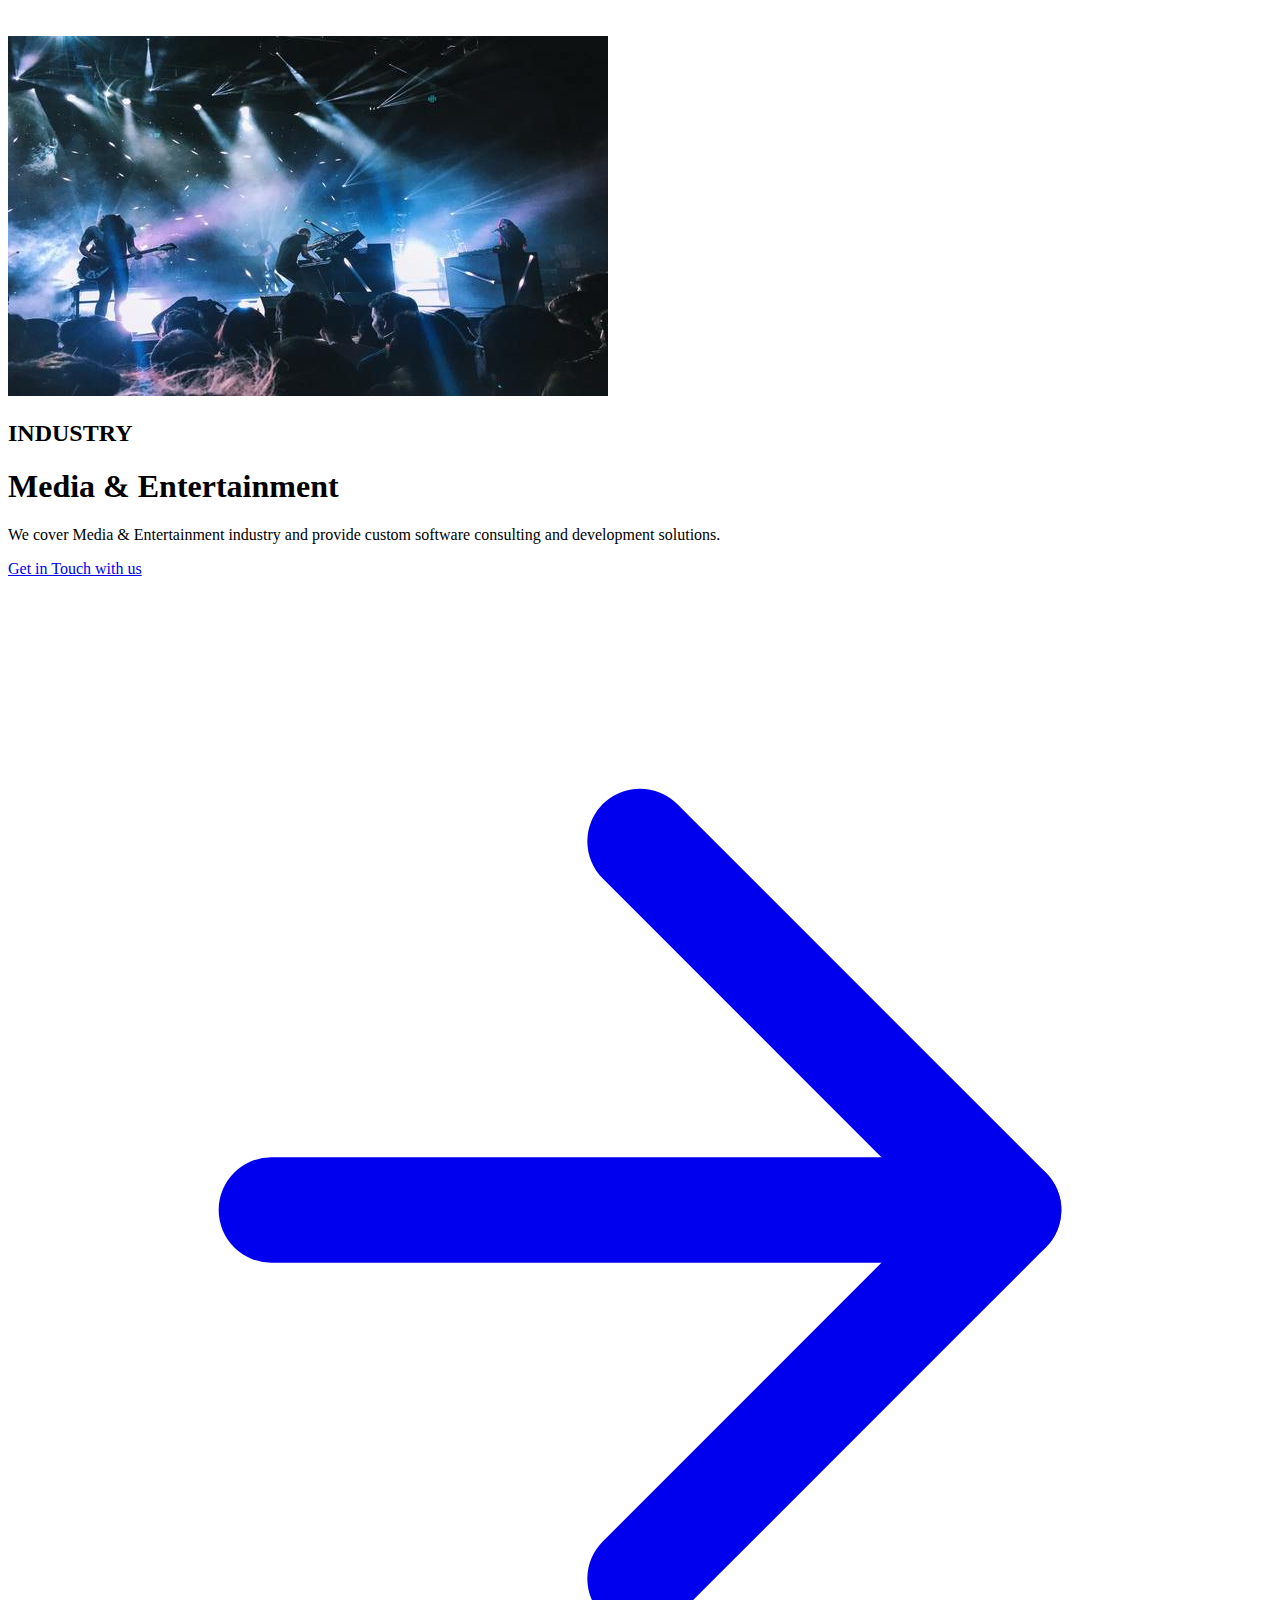
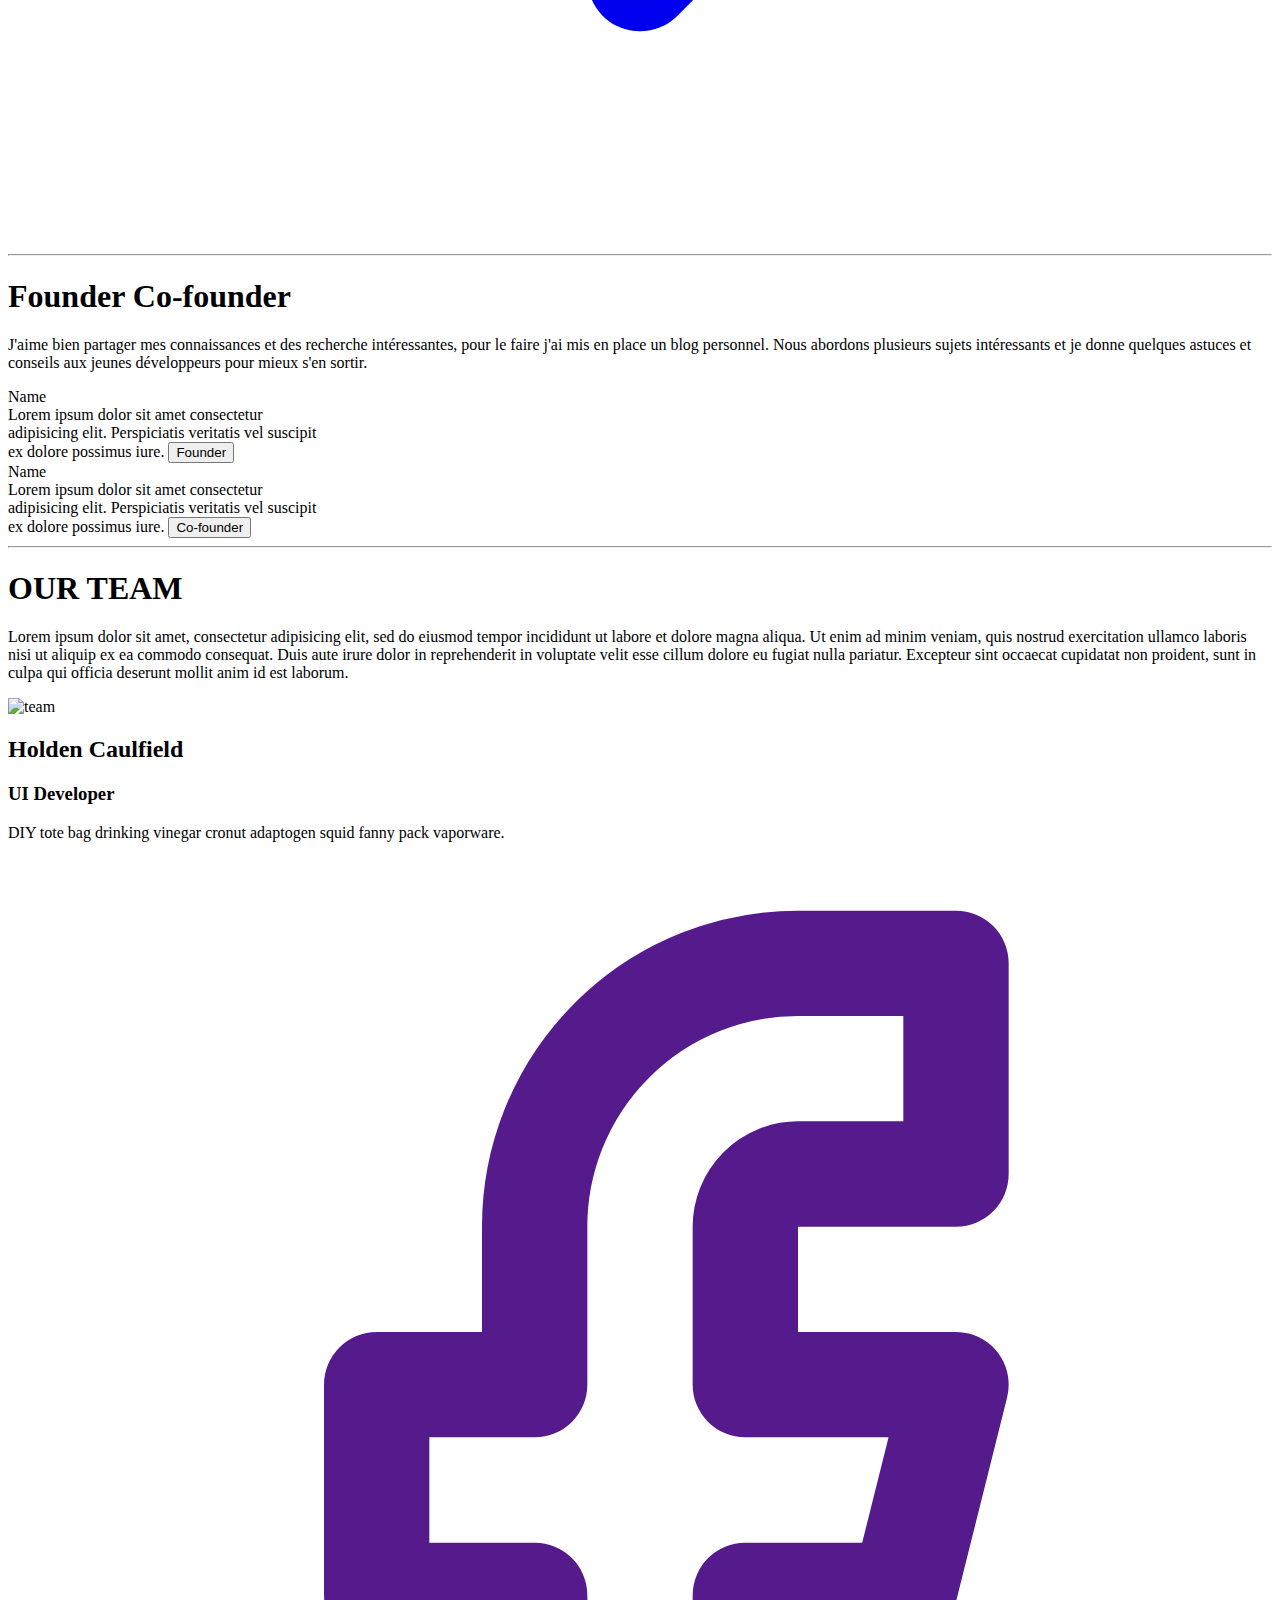
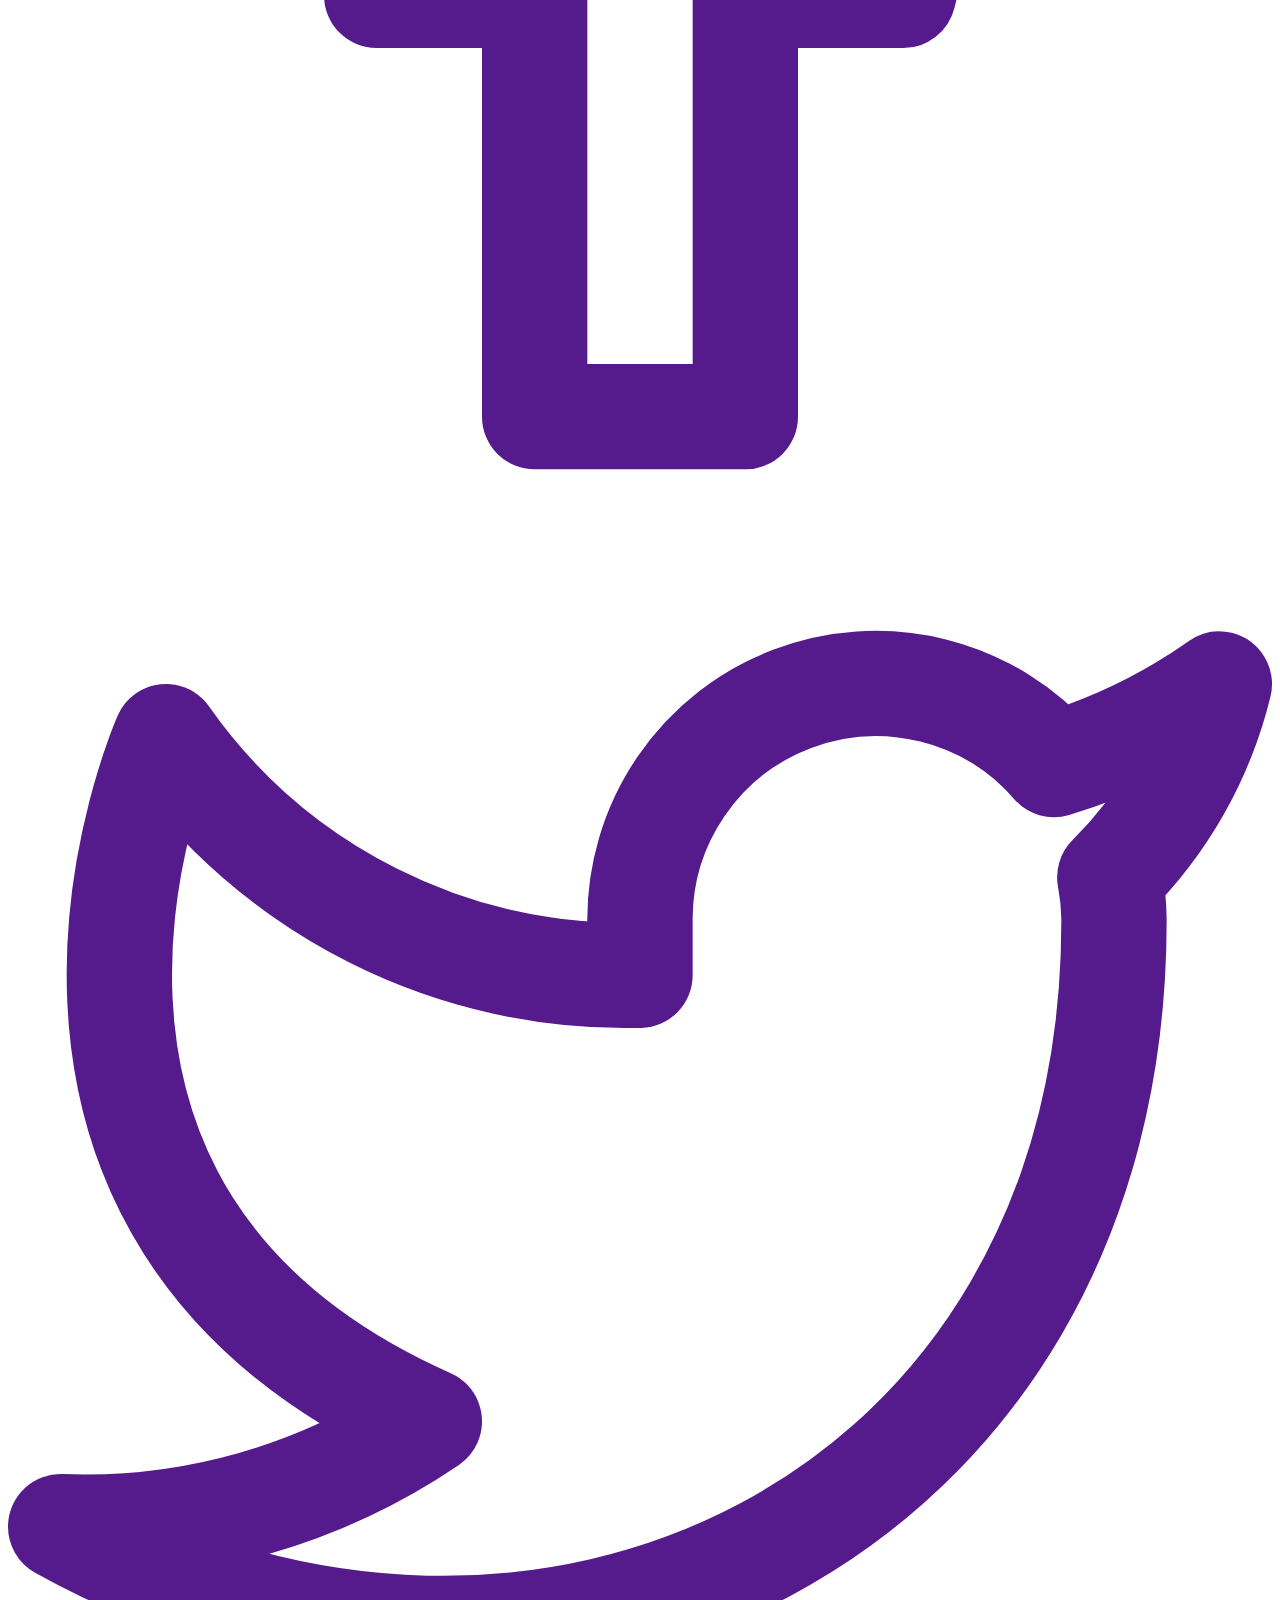
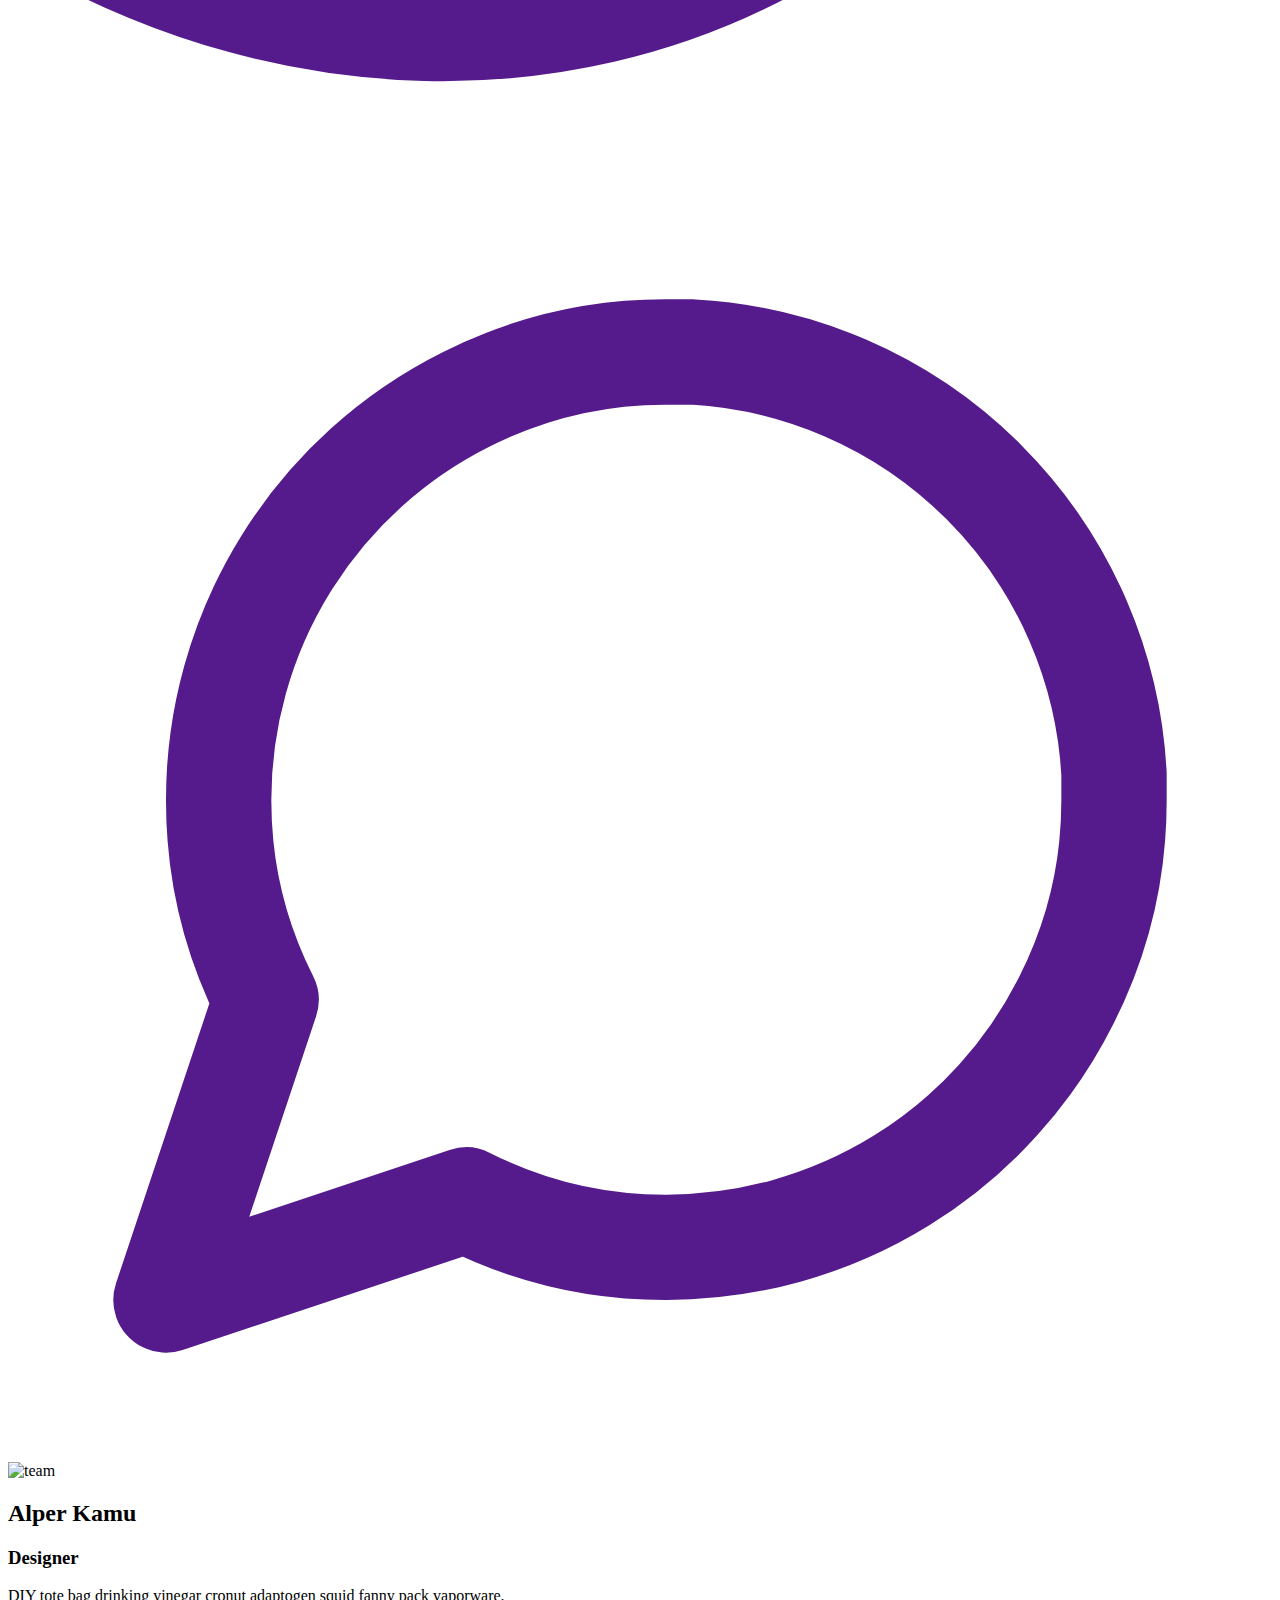
==== commit 119c8d31: "Contactpage added" ====
--- a/about.html
+++ b/about.html
@@ -25,7 +25,7 @@
 
       <ul class="menu border-b md:border-none flex justify-end list-reset m-0 w-full md:w-auto">
         <li class="border-t md:border-none">
-          <a href="index.html" class="block md:inline-block px-4 py-3 no-underline text-grey-darkest hover:text-grey-darker ">Home</a>
+          <a href="index.php" class="block md:inline-block px-4 py-3 no-underline text-grey-darkest hover:text-grey-darker ">Home</a>
         </li>
 
         <!-- <li class="border-t md:border-none">
@@ -131,7 +131,7 @@
             <h1 class="title-font text-lg font-medium text-gray-900 mb-3">Healthcare</h1>
             <p class="leading-relaxed mb-3">We cover Healthcare industry and provide custom software consulting and development solutions.</p>
             <div class="flex items-center flex-wrap">
-              <a href="" class="text-indigo-500 inline-flex items-center md:mb-2 lg:mb-0">Get in Touch with us
+              <a href="contact.php" class="text-indigo-500 inline-flex items-center md:mb-2 lg:mb-0">Get in Touch with us
                 <svg class="w-4 h-4 ml-2" viewBox="0 0 24 24" stroke="currentColor" stroke-width="2" fill="none" stroke-linecap="round" stroke-linejoin="round">
                   <path d="M5 12h14"></path>
                   <path d="M12 5l7 7-7 7"></path>
@@ -149,7 +149,7 @@
             <h1 class="title-font text-lg font-medium text-gray-900 mb-3">Travel & Tourism</h1>
             <p class="leading-relaxed mb-3">We cover Travel & Tourism industry and provide custom software consulting and development solutions.</p>
             <div class="flex items-center flex-wrap ">
-              <a href="" class="text-indigo-500 inline-flex items-center md:mb-2 lg:mb-0">Get in Touch with us
+              <a href="contact.php" class="text-indigo-500 inline-flex items-center md:mb-2 lg:mb-0">Get in Touch with us
                 <svg class="w-4 h-4 ml-2" viewBox="0 0 24 24" stroke="currentColor" stroke-width="2" fill="none" stroke-linecap="round" stroke-linejoin="round">
                   <path d="M5 12h14"></path>
                   <path d="M12 5l7 7-7 7"></path>
@@ -167,7 +167,7 @@
             <h1 class="title-font text-lg font-medium text-gray-900 mb-3">Retail & E-Commerce</h1>
             <p class="leading-relaxed mb-3">We cover Retail & E-Commerce industry and provide custom software consulting and development solutions.</p>
             <div class="flex items-center flex-wrap ">
-              <a href="" class="text-indigo-500 inline-flex items-center md:mb-2 lg:mb-0">Get in Touch with us
+              <a href="contact.php" class="text-indigo-500 inline-flex items-center md:mb-2 lg:mb-0">Get in Touch with us
                 <svg class="w-4 h-4 ml-2" viewBox="0 0 24 24" stroke="currentColor" stroke-width="2" fill="none" stroke-linecap="round" stroke-linejoin="round">
                   <path d="M5 12h14"></path>
                   <path d="M12 5l7 7-7 7"></path>
@@ -185,7 +185,7 @@
             <h1 class="title-font text-lg font-medium text-gray-900 mb-3">Logistics & Transportaion</h1>
             <p class="leading-relaxed mb-3">We cover Logistics & Transportaion industry and provide custom software consulting and development solutions.</p>
             <div class="flex items-center flex-wrap ">
-              <a href="" class="text-indigo-500 inline-flex items-center md:mb-2 lg:mb-0">Get in Touch with us
+              <a href="contact.php" class="text-indigo-500 inline-flex items-center md:mb-2 lg:mb-0">Get in Touch with us
                 <svg class="w-4 h-4 ml-2" viewBox="0 0 24 24" stroke="currentColor" stroke-width="2" fill="none" stroke-linecap="round" stroke-linejoin="round">
                   <path d="M5 12h14"></path>
                   <path d="M12 5l7 7-7 7"></path>
@@ -203,7 +203,7 @@
             <h1 class="title-font text-lg font-medium text-gray-900 mb-3">Media & Entertainment</h1>
             <p class="leading-relaxed mb-3">We cover Media & Entertainment industry and provide custom software consulting and development solutions.</p>
             <div class="flex items-center flex-wrap ">
-              <a href="" class="text-indigo-500 inline-flex items-center md:mb-2 lg:mb-0">Get in Touch with us
+              <a href="contact.php" class="text-indigo-500 inline-flex items-center md:mb-2 lg:mb-0">Get in Touch with us
                 <svg class="w-4 h-4 ml-2" viewBox="0 0 24 24" stroke="currentColor" stroke-width="2" fill="none" stroke-linecap="round" stroke-linejoin="round">
                   <path d="M5 12h14"></path>
                   <path d="M12 5l7 7-7 7"></path>
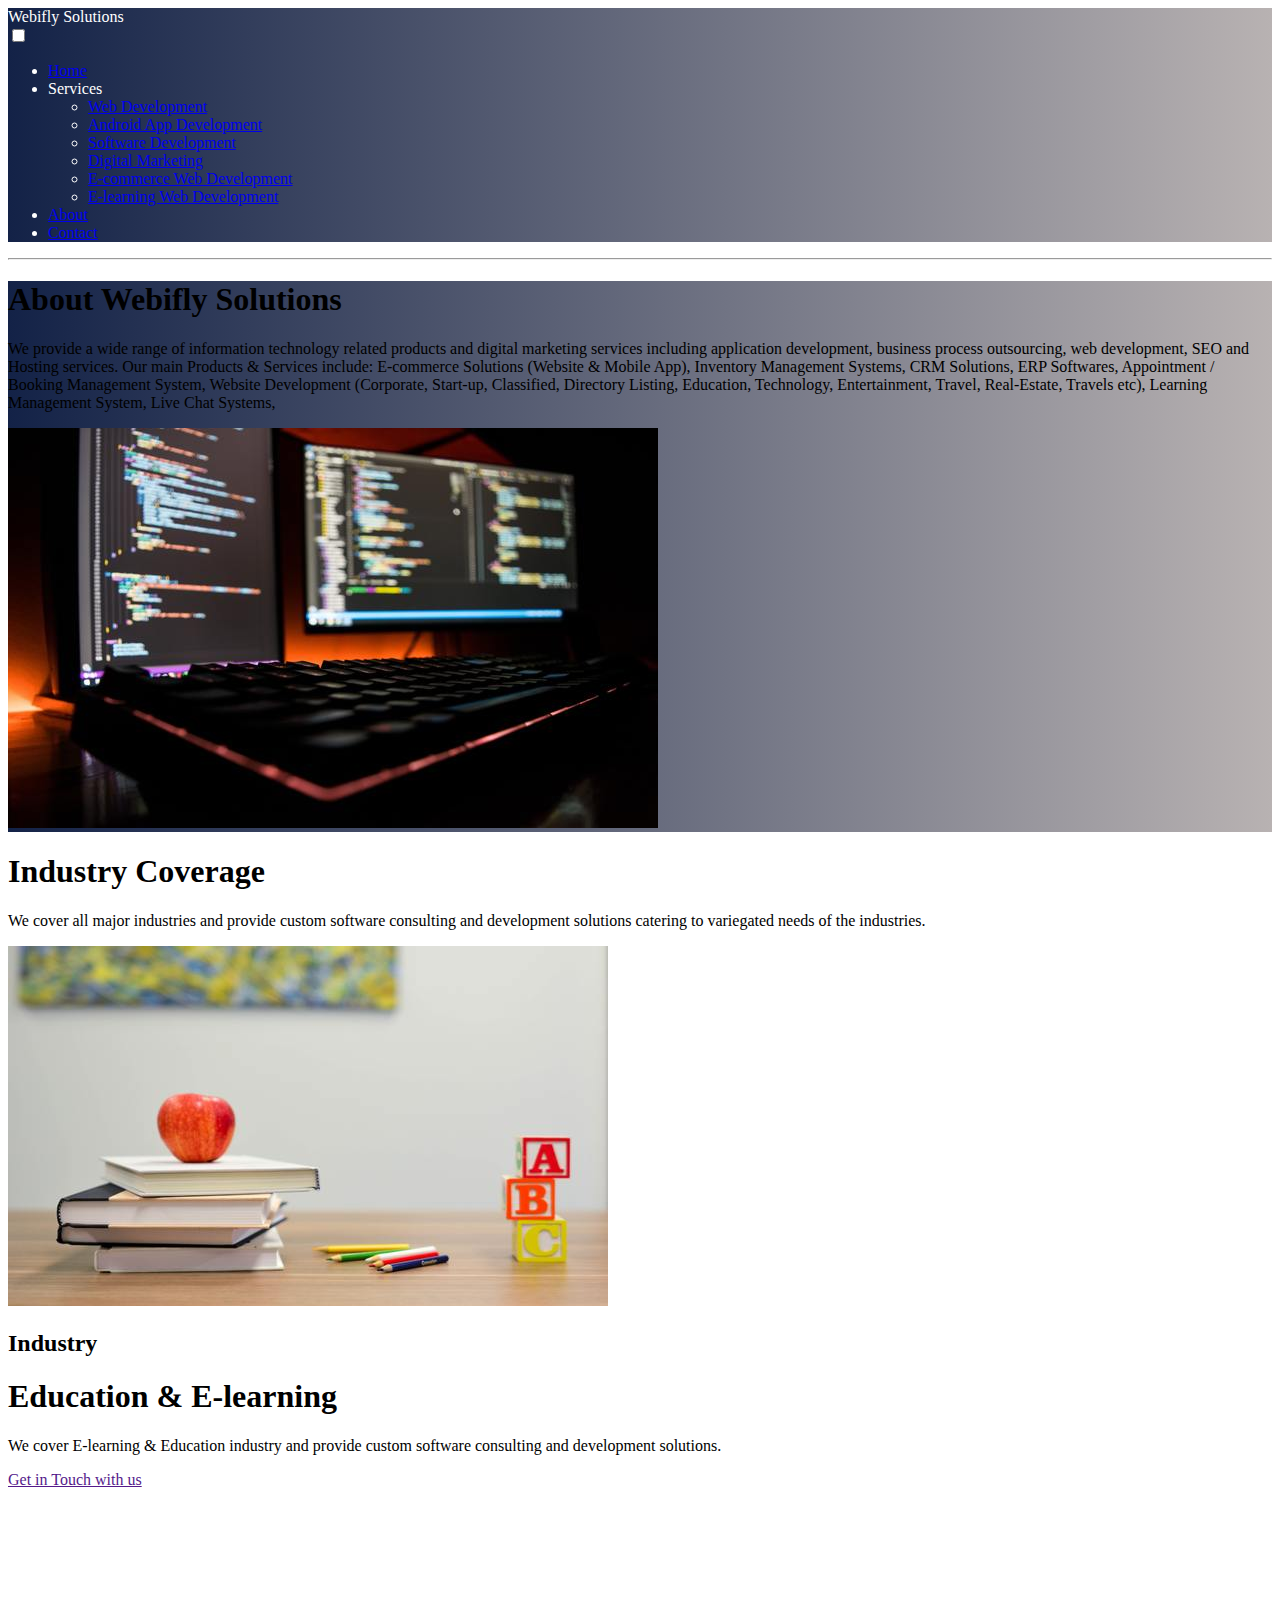
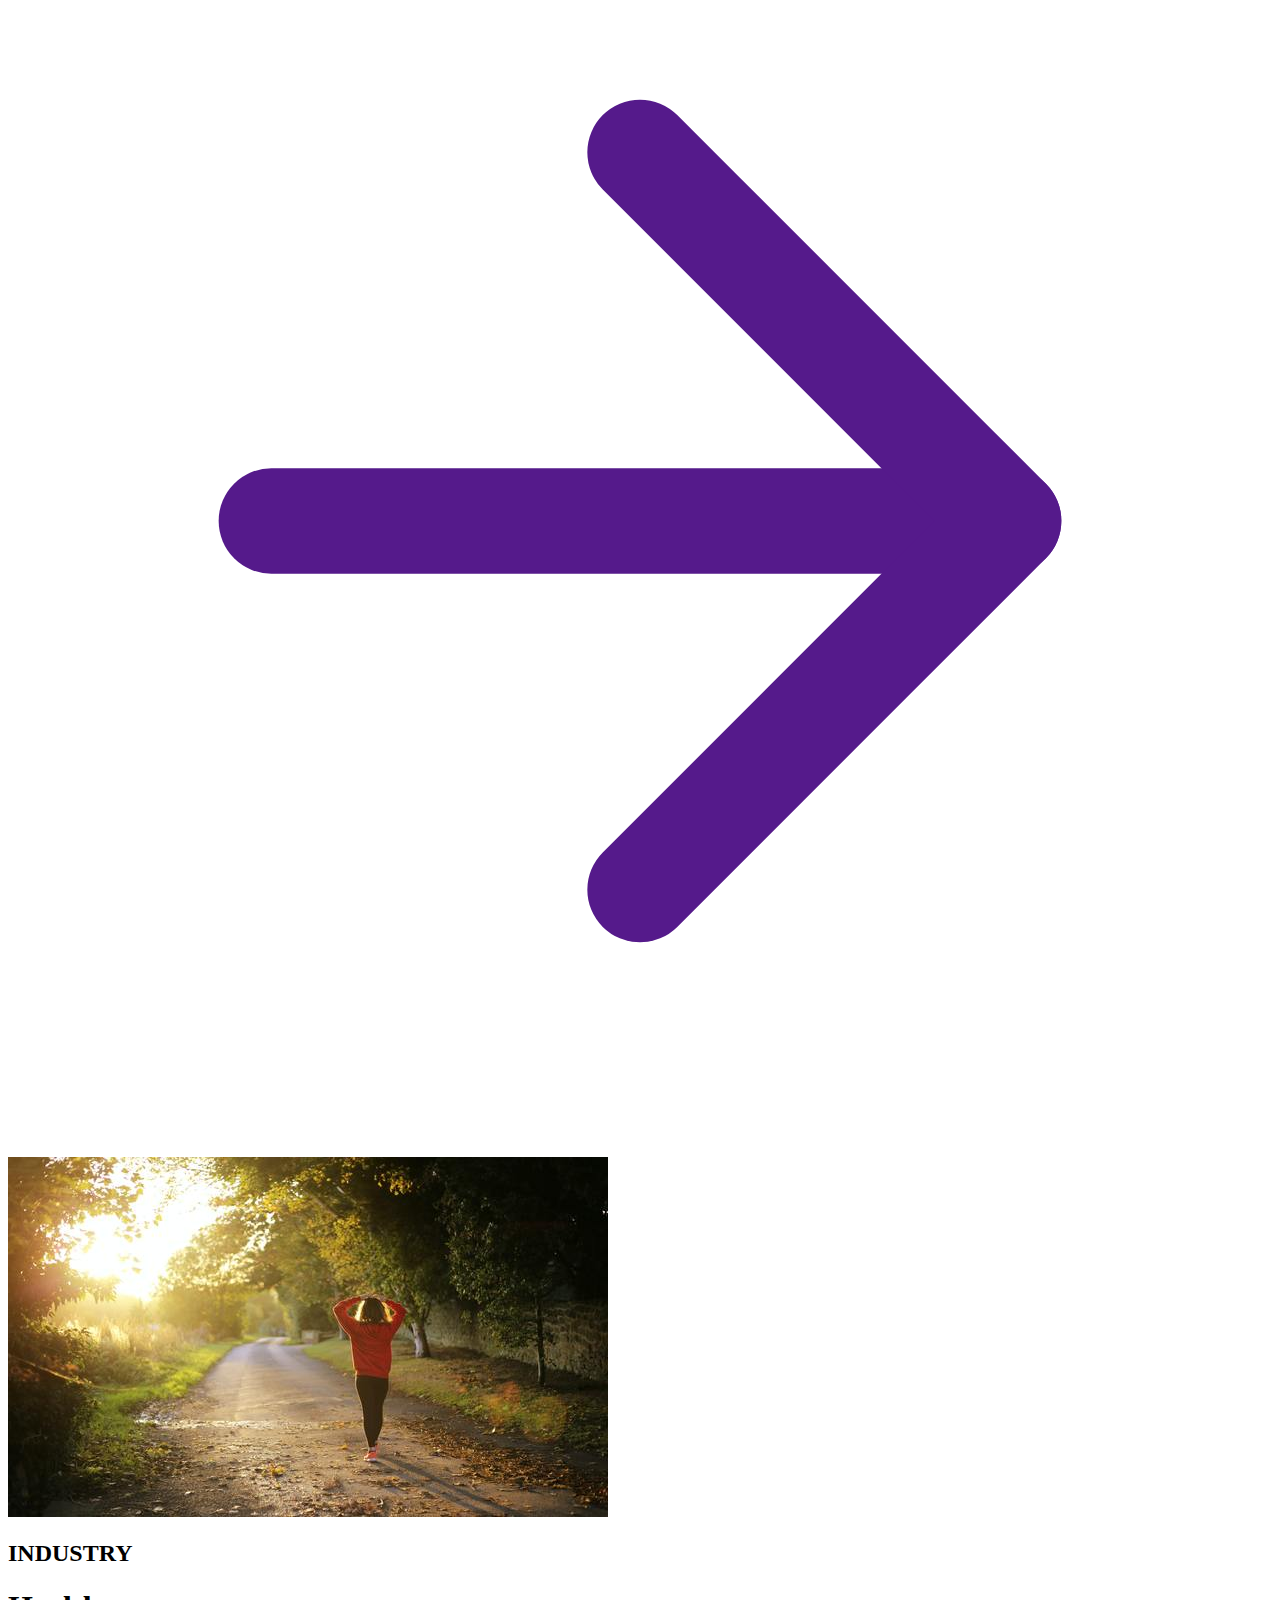
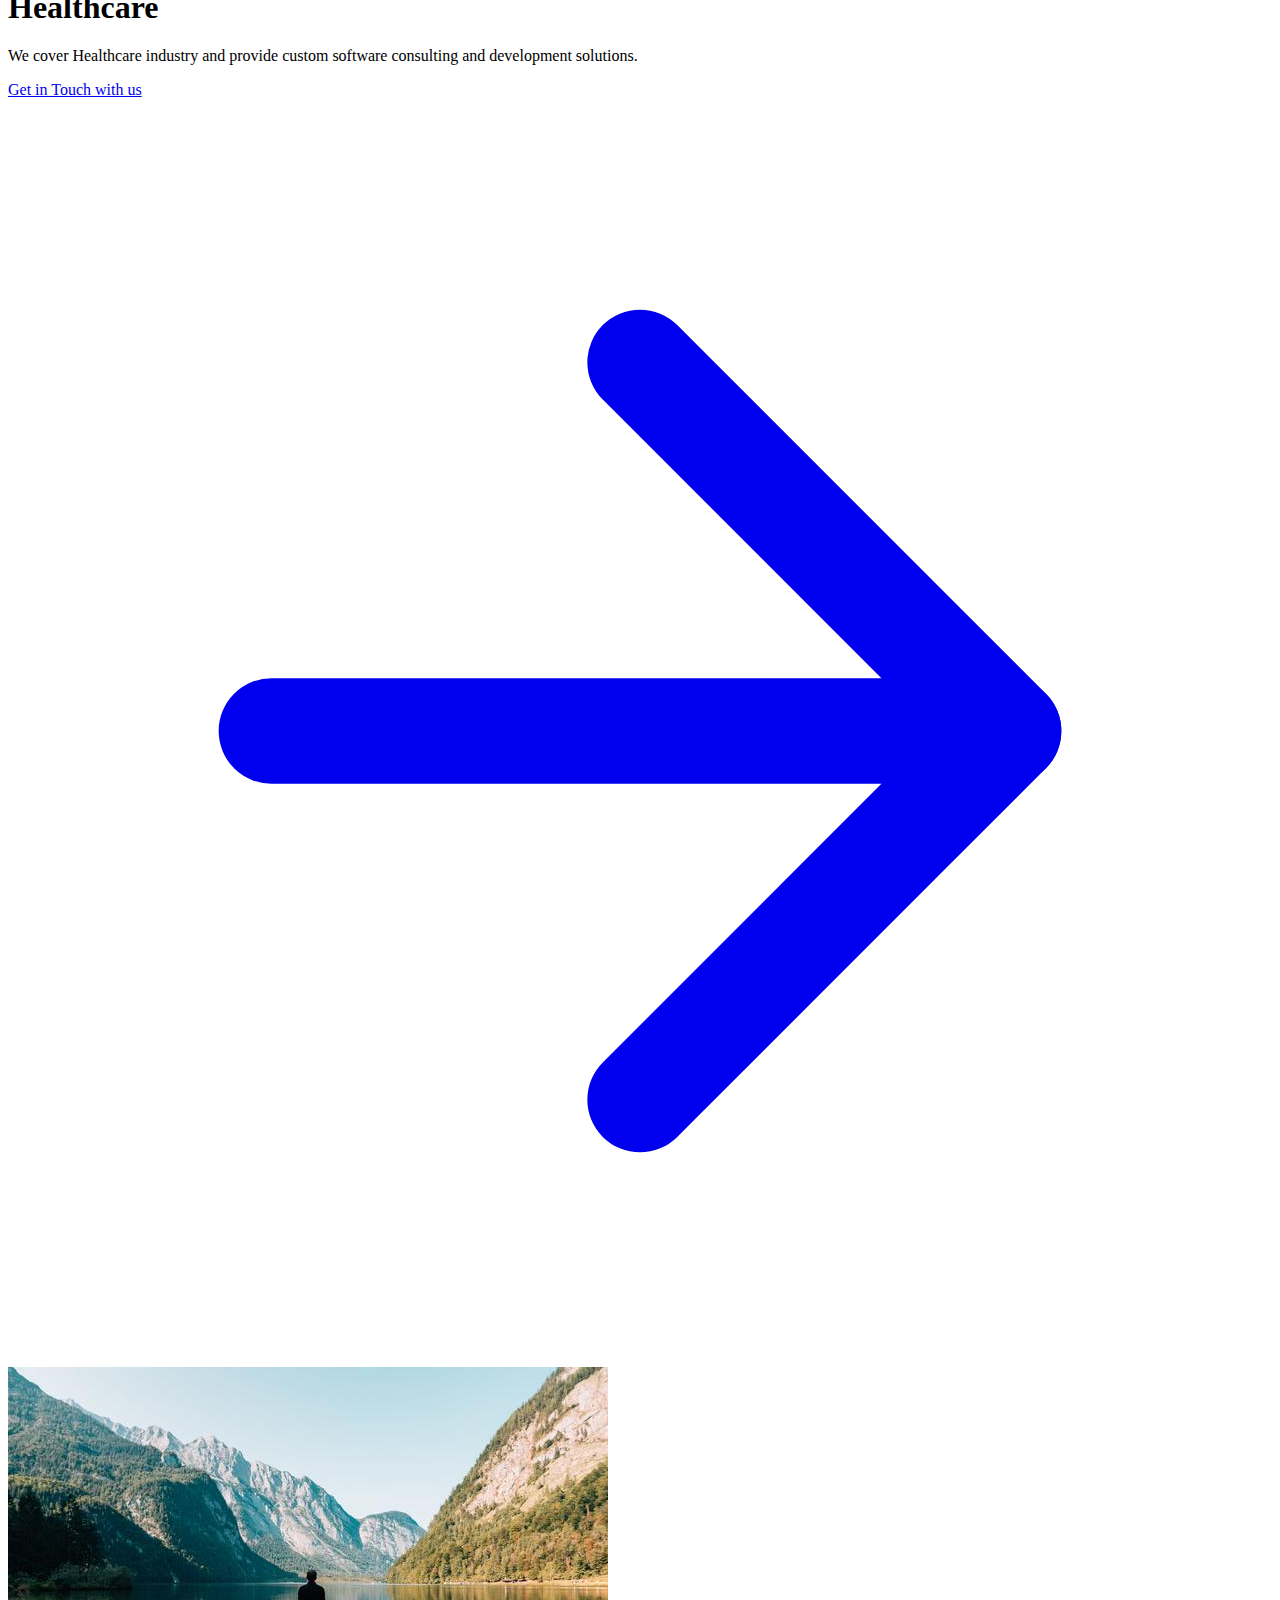
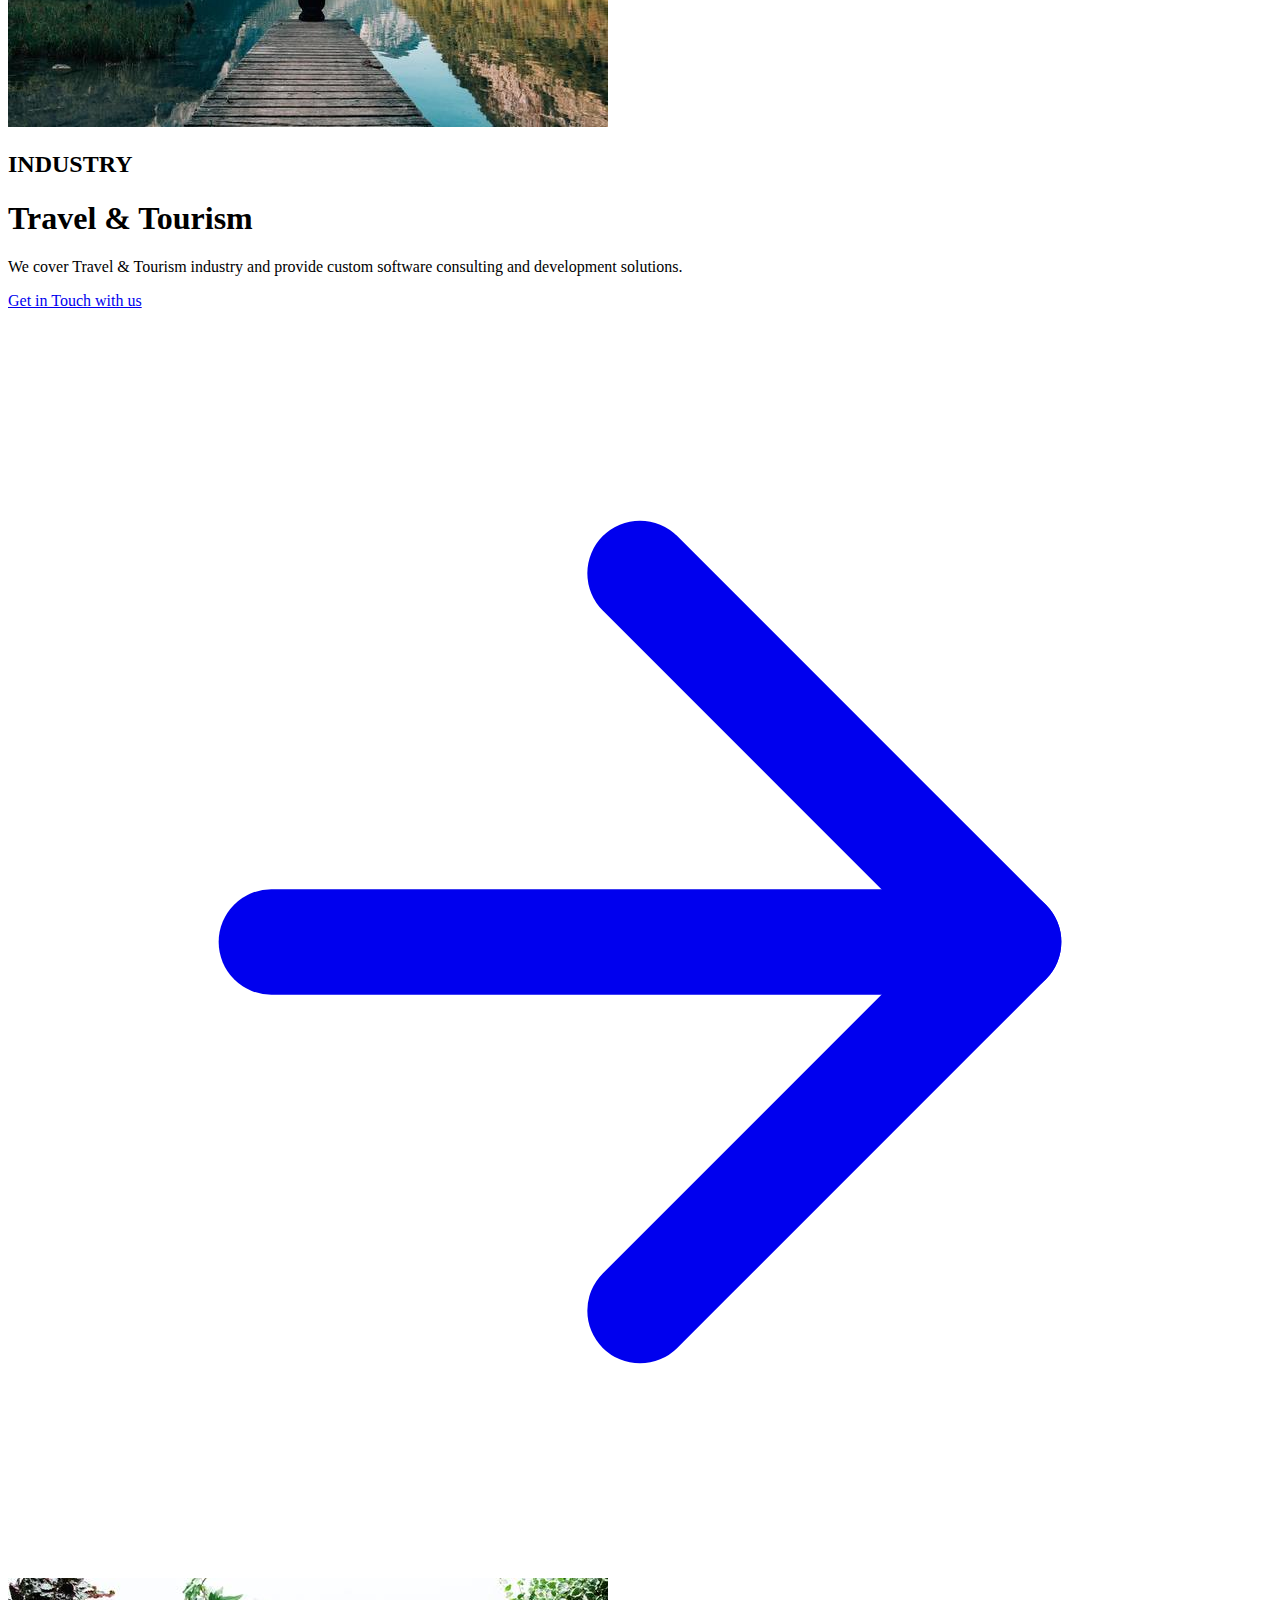
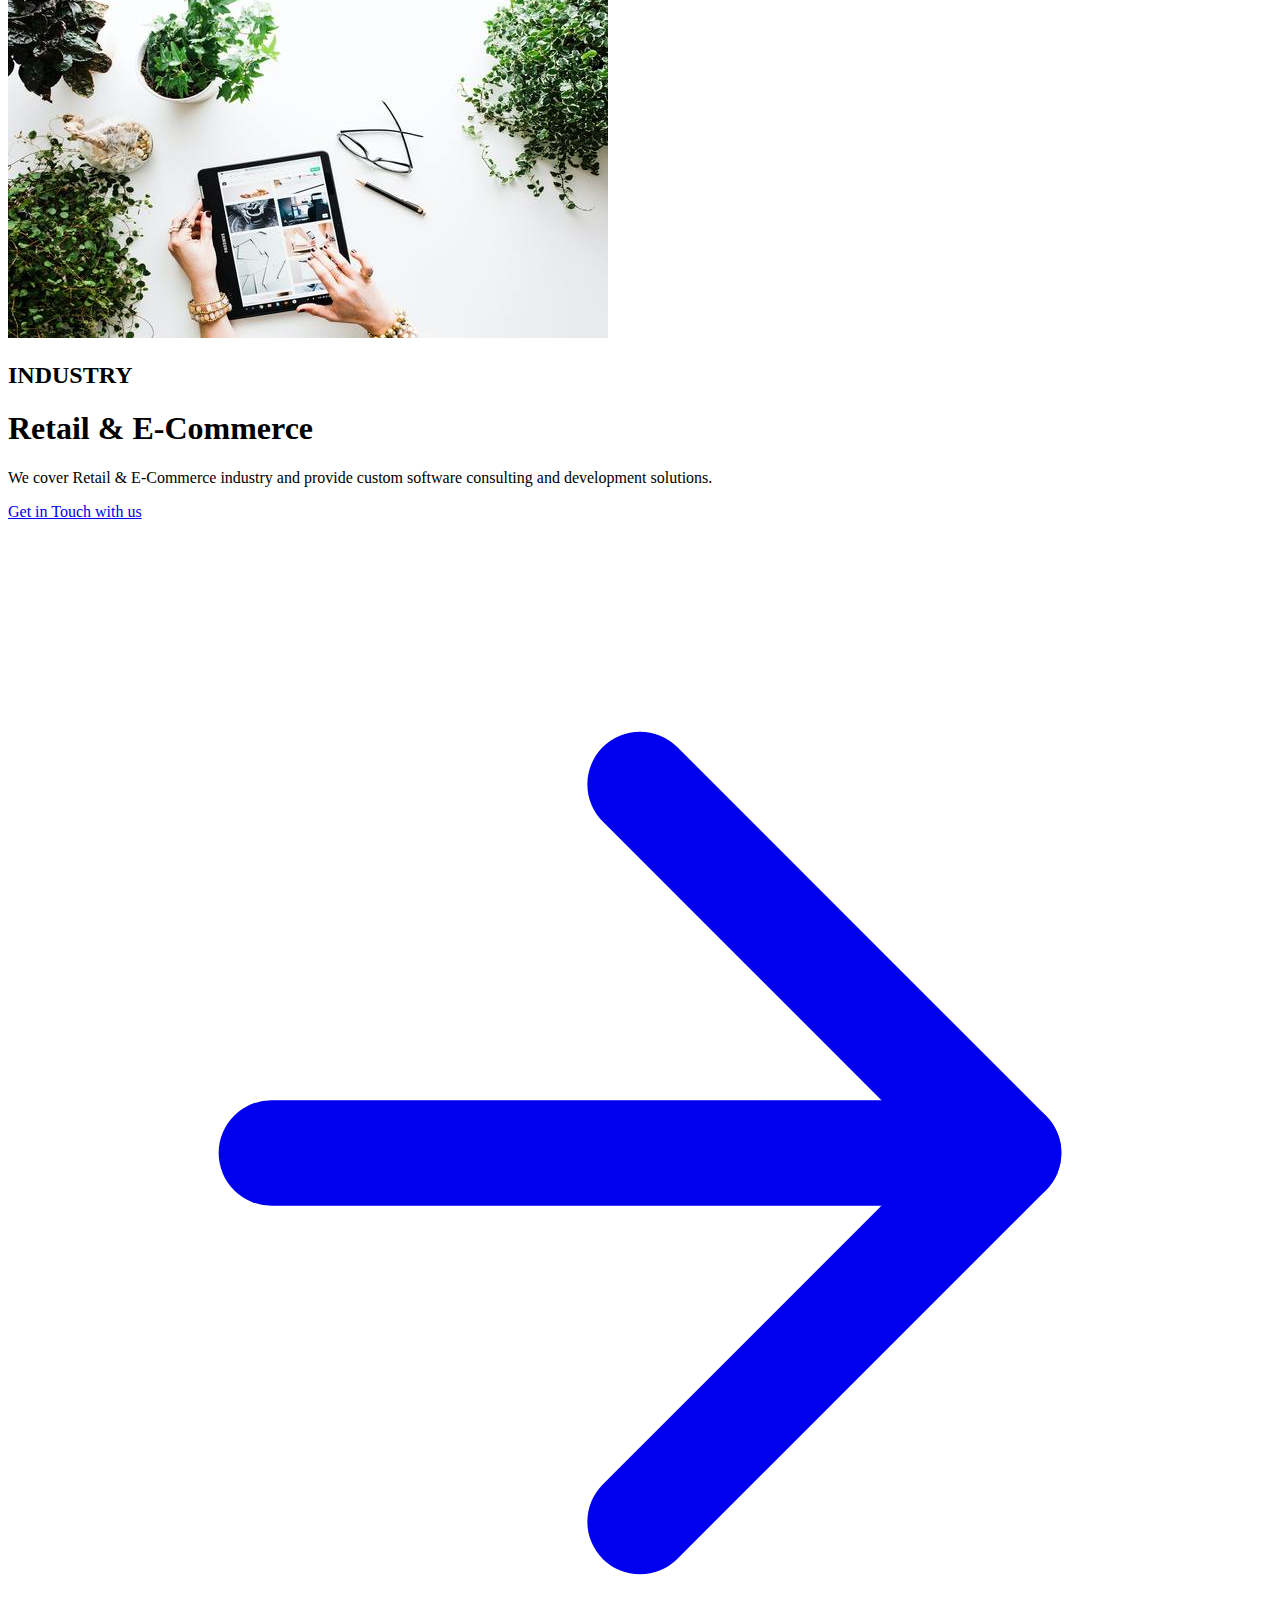
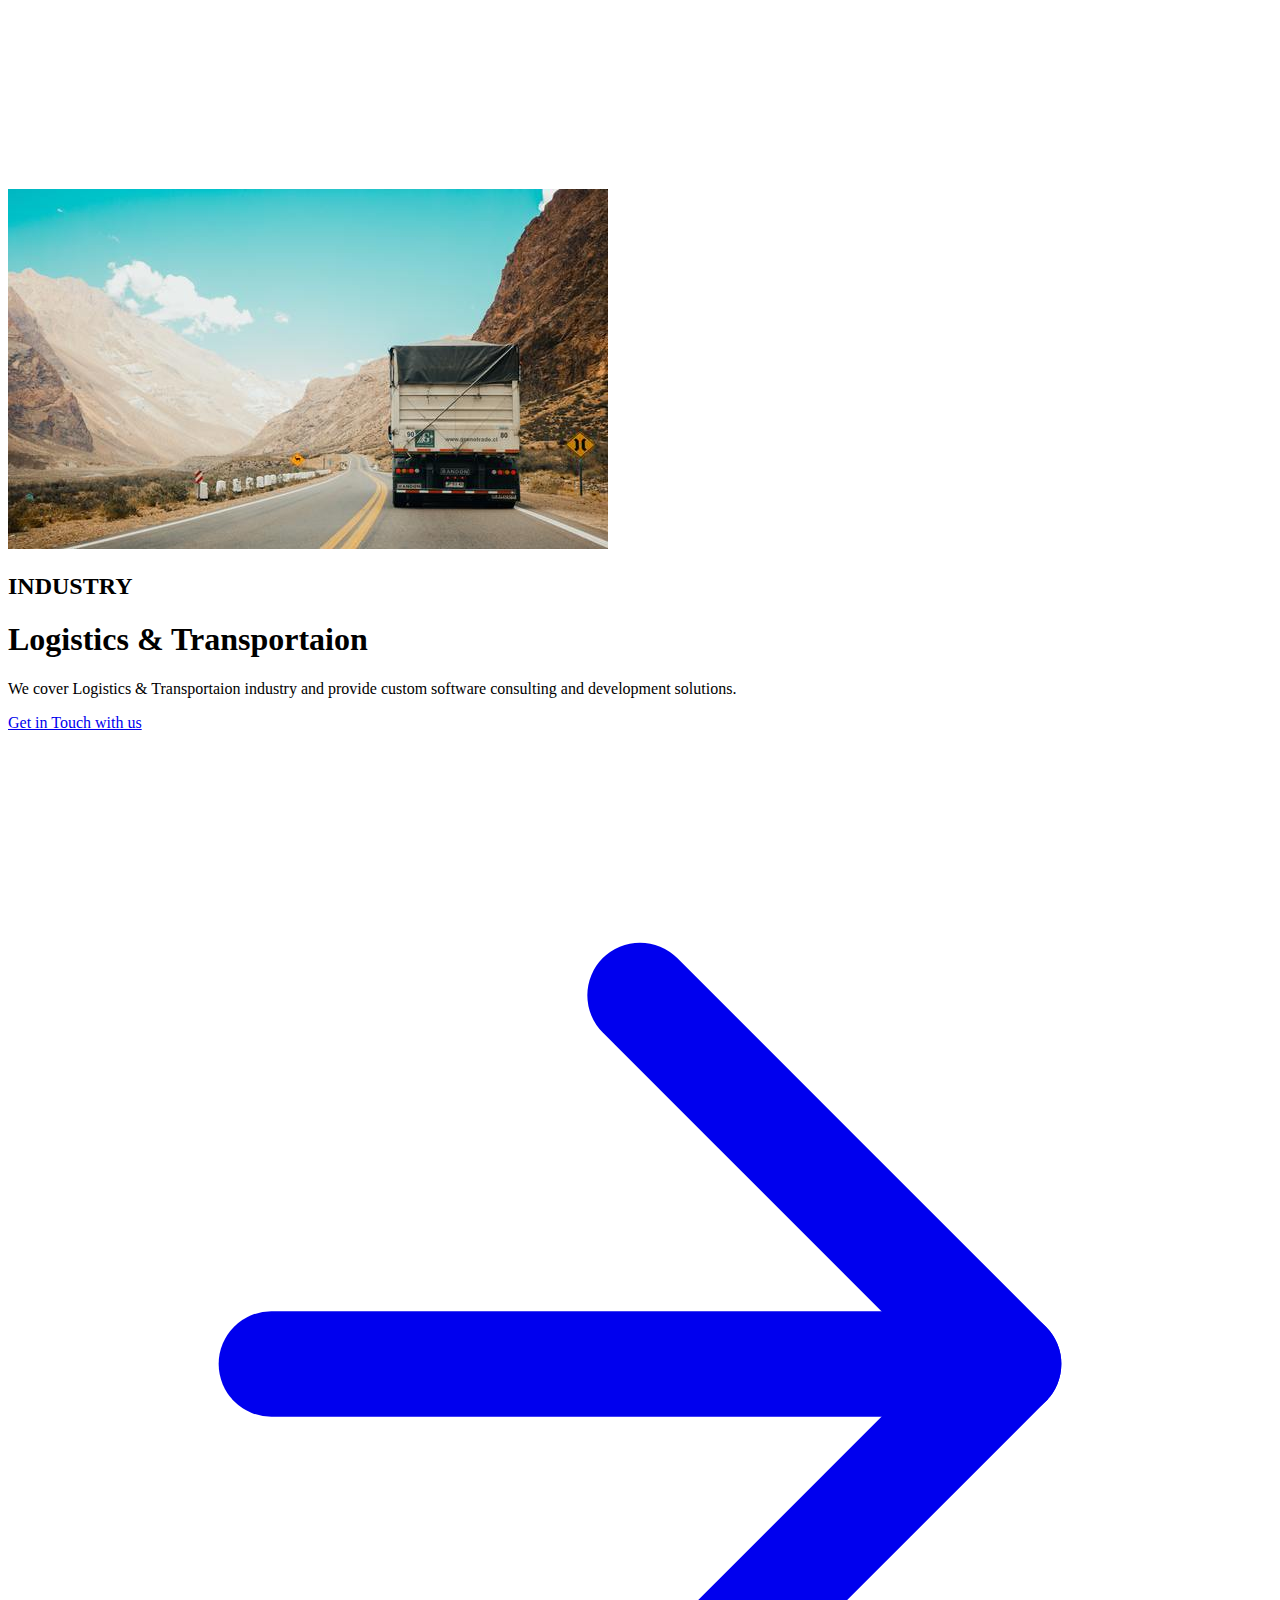
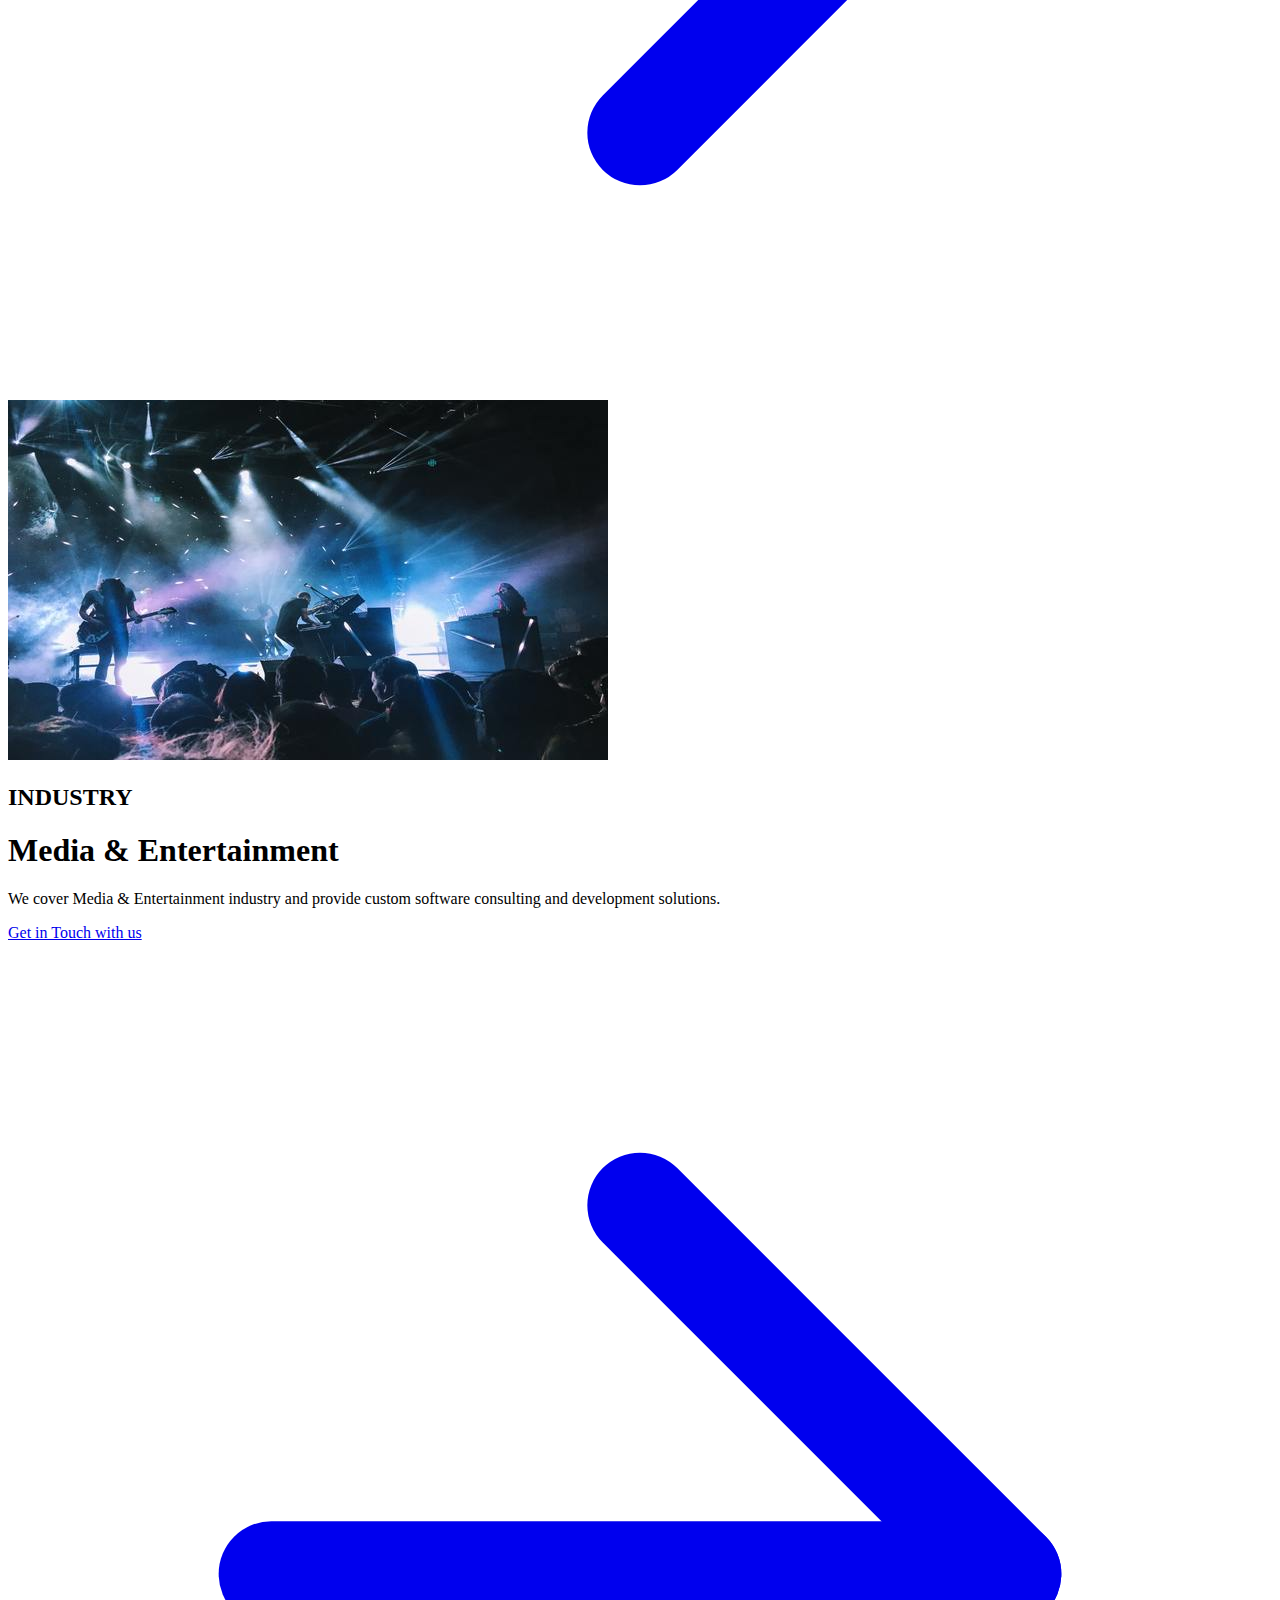
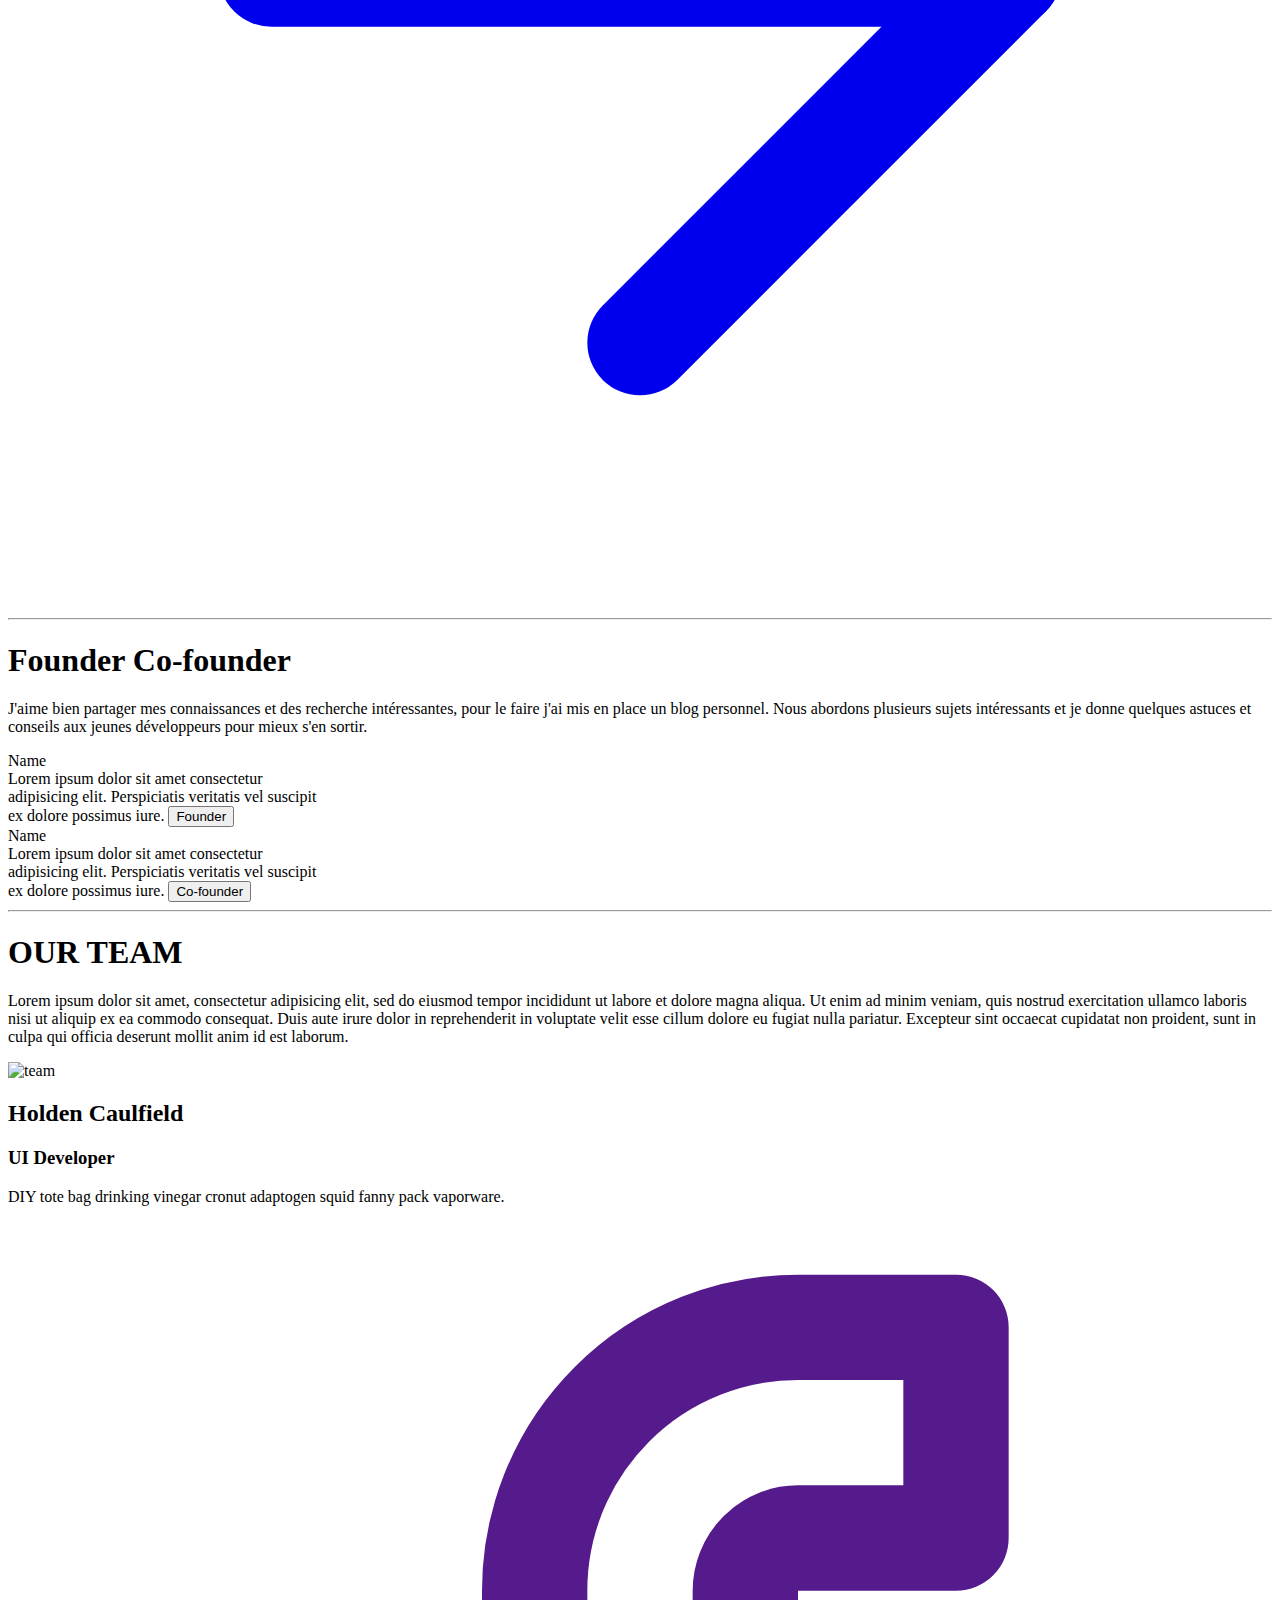
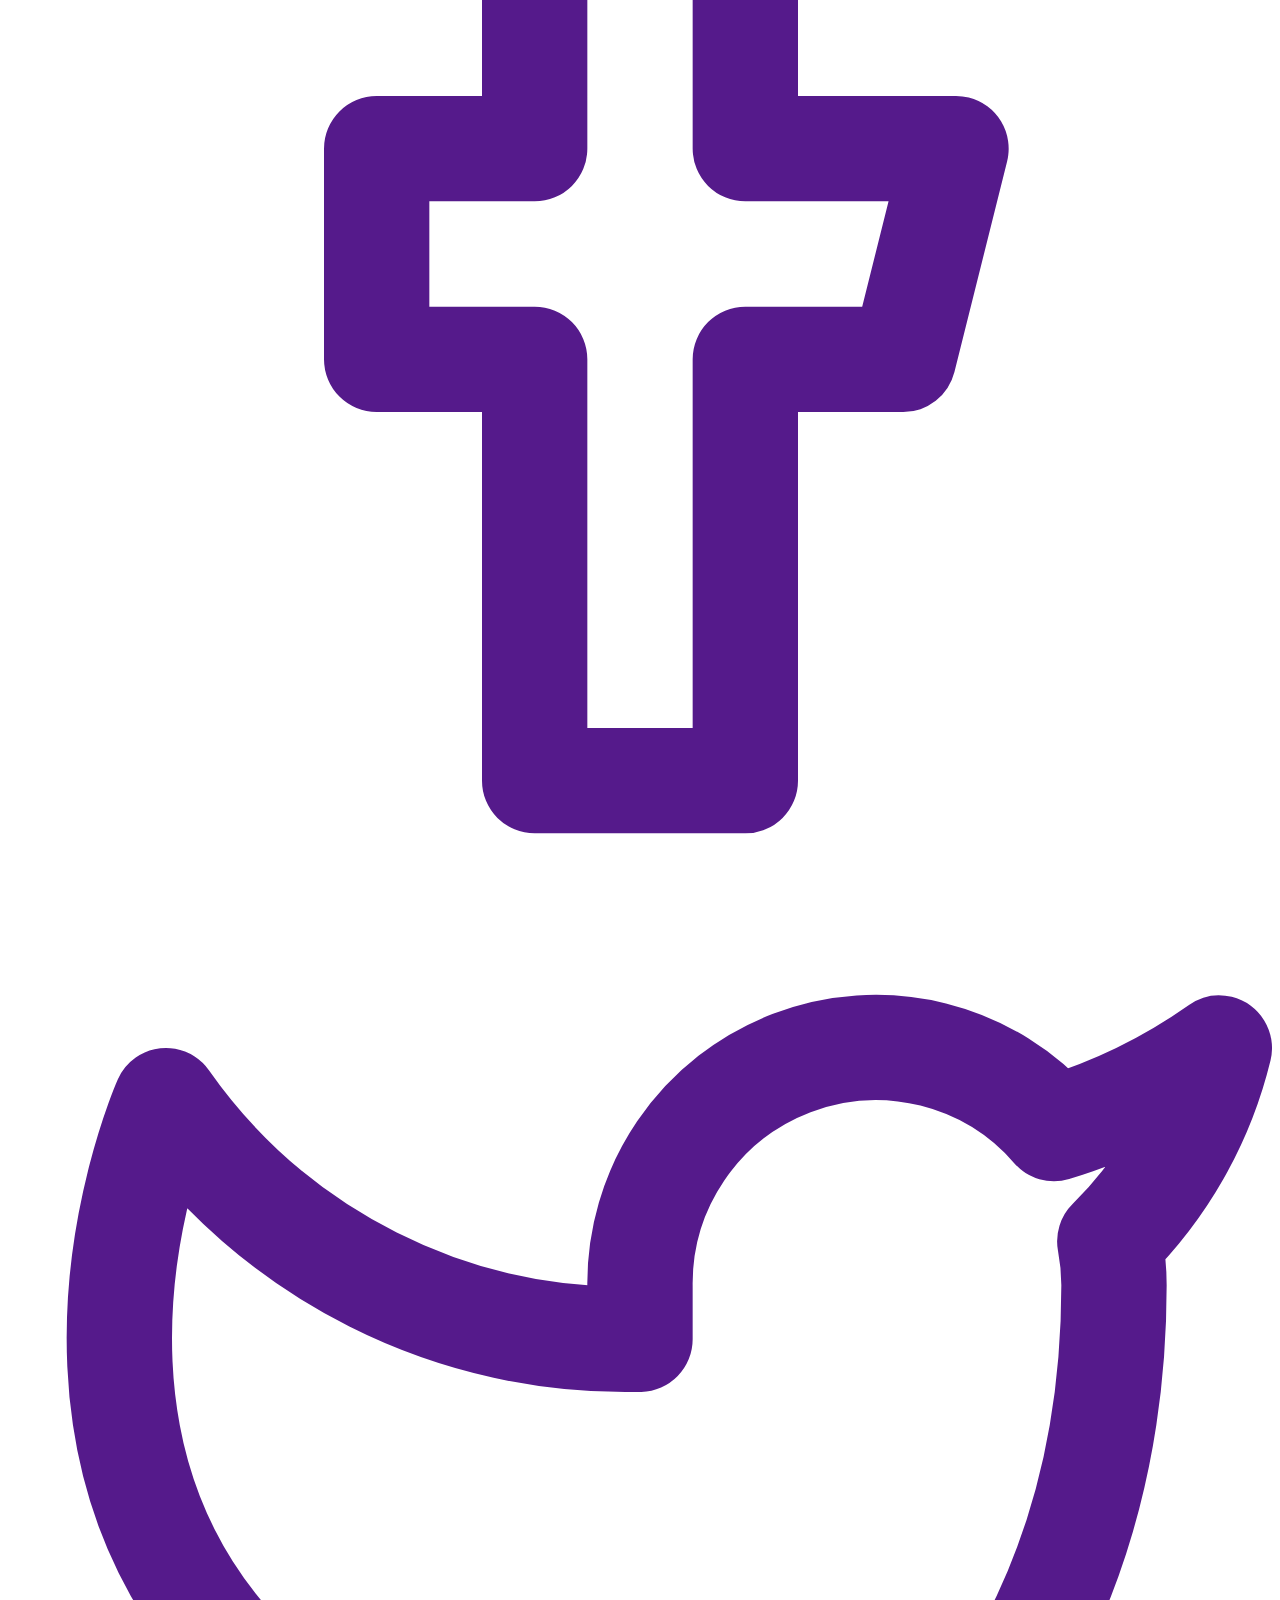
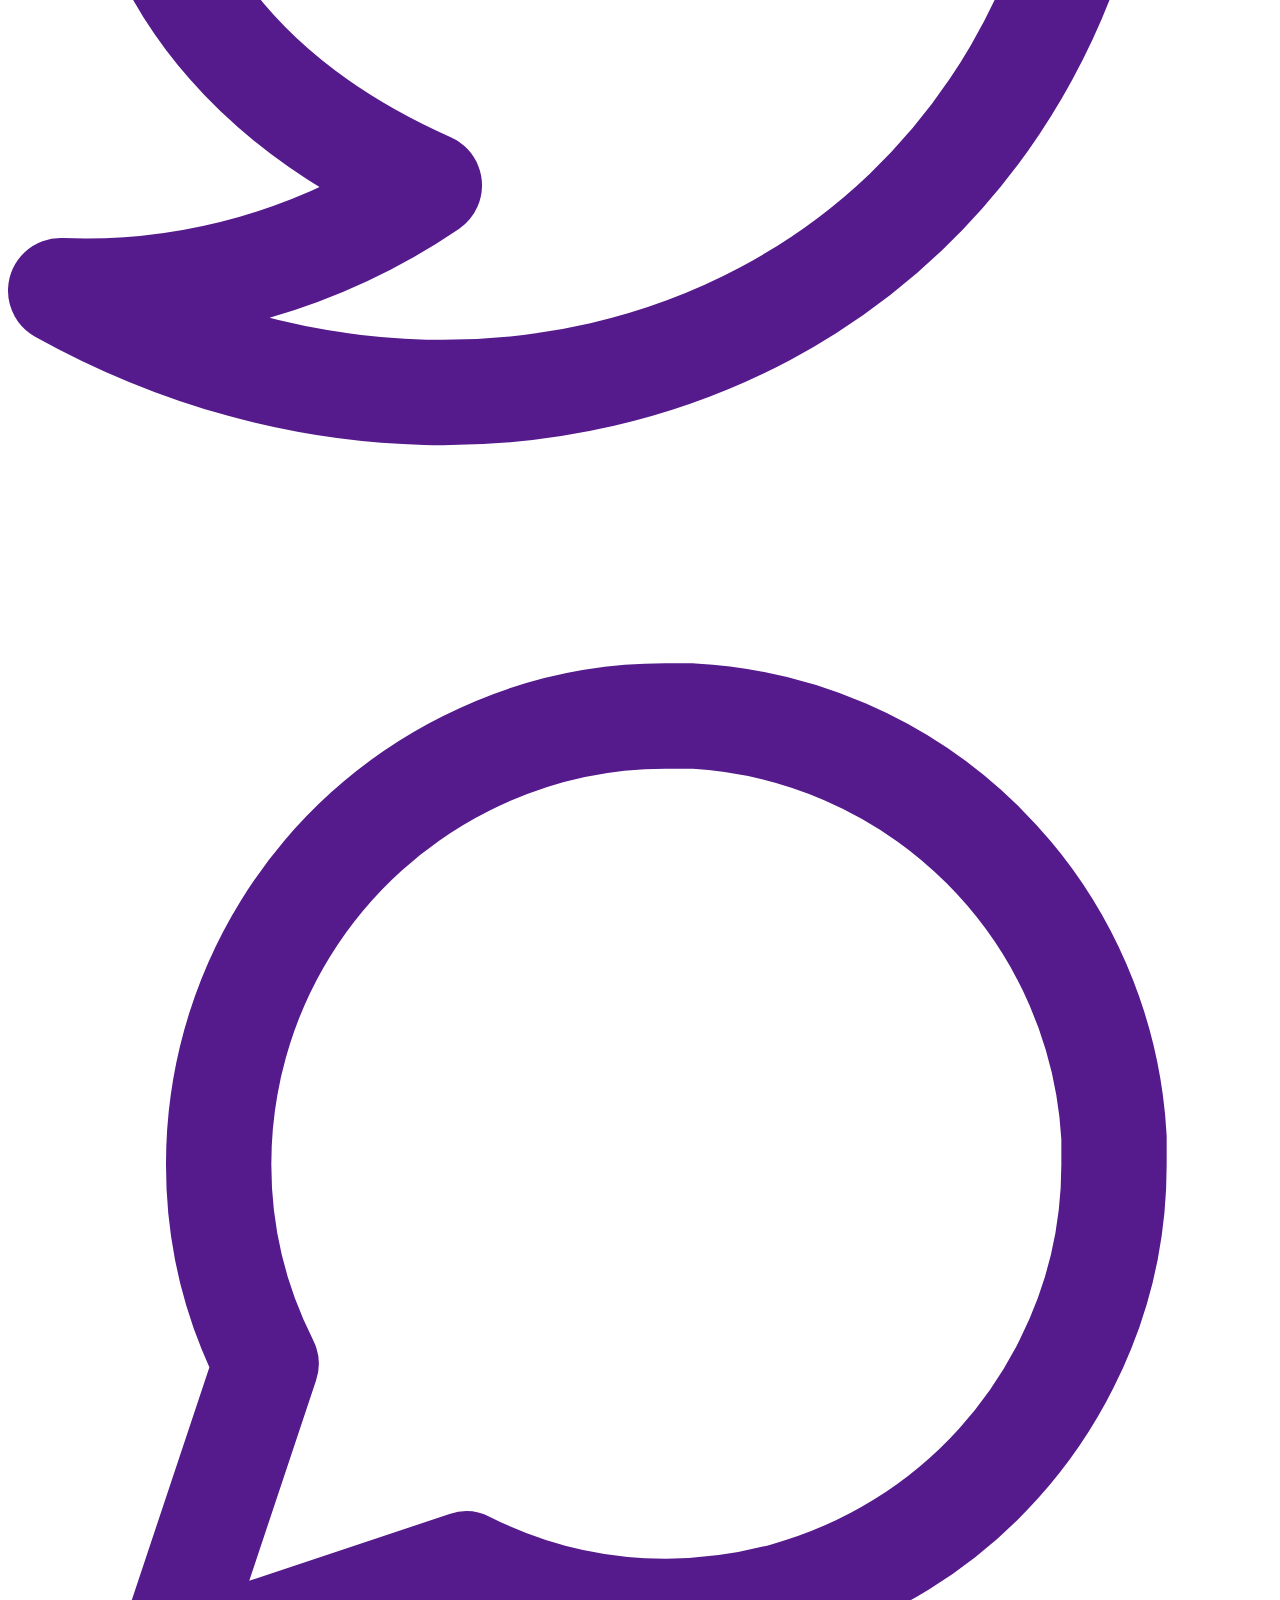
==== commit 06a72852: "Cleaned" ====
--- a/about.html
+++ b/about.html
@@ -10,12 +10,15 @@
         .dropdown:hover .dropdown-menu {
           display: block;
           }
+          .gradient {
+            background: linear-gradient(90deg, #132247 0%, #b8b2b2 100%);
+          }
       </style>
   </head>
   <body>
-    <nav class="nav flex flex-wrap items-center justify-between px-4 lap">
+    <nav class="nav gradient flex flex-wrap items-center justify-between px-4 lap">
       <div class="flex flex-no-shrink items-center mr-6 py-3 text-grey-darkest">
-        <span class="font-semibold text-xl tracking-tight"><span>Webifly</span></span>
+        <span class="font-semibold text-3xl tracking-tight"><span>Webifly Solutions</span></span>
       </div>
 
       <input class="menu-btn hidden" type="checkbox" id="menu-btn">
@@ -28,9 +31,6 @@
           <a href="index.php" class="block md:inline-block px-4 py-3 no-underline text-grey-darkest hover:text-grey-darker ">Home</a>
         </li>
 
-        <!-- <li class="border-t md:border-none">
-          <a href="" class="block md:inline-block px-4 py-3 no-underline text-grey-darkest hover:text-grey-darker">Services</a>
-        </li> -->
         <li class="border-t md:border-none dropdown inline-block relative">
           <a class="block md:inline-block px-4 py-3 no-underline text-grey-darkest hover:text-grey-darker"><span class="mr-1">Services</span></a>
           <ul class="dropdown-menu absolute hidden text-gray-100 pt-1">
@@ -52,42 +52,18 @@
           <a href="contact.php" class="block md:inline-block px-4 py-3 no-underline text-grey-darkest hover:text-grey-darker">Contact</a>
         </li>
 
-
-
-        <!-- <div class="p-10">
-
-          <div class="dropdown inline-block relative">
-            <button class="bg-gray-300 text-gray-700 font-semibold py-2 px-4 rounded inline-flex items-center">
-              <span class="mr-1">Dropdown</span>
-              <svg class="fill-current h-4 w-4" xmlns="http://www.w3.org/2000/svg" viewBox="0 0 20 20"><path d="M9.293 12.95l.707.707L15.657 8l-1.414-1.414L10 10.828 5.757 6.586 4.343 8z"/> </svg>
-            </button>
-            <ul class="dropdown-menu absolute hidden text-gray-700 pt-1">
-              <li class=""><a class="rounded-t bg-gray-200 hover:bg-gray-400 py-2 px-4 block whitespace-no-wrap" href="#">One</a></li>
-              <li class=""><a class="bg-gray-200 hover:bg-gray-400 py-2 px-4 block whitespace-no-wrap" href="#">Two</a></li>
-              <li class=""><a class="rounded-b bg-gray-200 hover:bg-gray-400 py-2 px-4 block whitespace-no-wrap" href="#">Three is the magic number</a></li>
-            </ul>
-          </div>
-
-        </div> -->
-
-
-
-
-
-
-
-
-
       </ul>
     </nav>
+<hr>
+
 <!-- about webifly -->
-<section class="text-gray-600 body-font bg-yellow-100">
+<section class="text-gray-600 body-font gradient">
   <div class="container mx-auto flex px-5 py-24 md:flex-row flex-col items-center  ">
     <div class="lg:flex-grow md:w-1/2 lg:pr-24 md:pr-16 flex flex-col md:items-start md:text-left mb-16 md:mb-0 items-center text-center">
-      <h1 class="title-font sm:text-4xl text-3xl mb-4 font-medium text-gray-900">About Webifly
+      <h1 class="title-font sm:text-4xl text-3xl mb-4 font-medium text-white">About Webifly Solutions
         <br class="hidden lg:inline-block">
       </h1>
-      <p class="mb-8 leading-relaxed">We provide a wide range of information technology related products and digital marketing services including application development, business process outsourcing, web development, SEO and Hosting services. Our main Products & Services include: E-commerce Solutions (Website & Mobile App), Inventory Management Systems, CRM Solutions, ERP Softwares, Appointment / Booking Management System, Website Development (Corporate, Start-up, Classified, Directory Listing, Education, Technology, Entertainment, Travel, Real-Estate, Travels etc), Learning Management System, Live Chat Systems,</p>
+      <p class="mb-8 leading-relaxed text-white">We provide a wide range of information technology related products and digital marketing services including application development, business process outsourcing, web development, SEO and Hosting services. Our main Products & Services include: E-commerce Solutions (Website & Mobile App), Inventory Management Systems, CRM Solutions, ERP Softwares, Appointment / Booking Management System, Website Development (Corporate, Start-up, Classified, Directory Listing, Education, Technology, Entertainment, Travel, Real-Estate, Travels etc), Learning Management System, Live Chat Systems,</p>
     </div>
     <div class="lg:max-w-lg lg:w-full md:w-1/2 w-5/6">
       <img class="object-cover object-center rounded" alt="hero" src="images/about1.jpg">
@@ -161,7 +137,7 @@
       </div>
       <div class="p-4 md:w-1/3">
         <div class="h-full border-2 border-gray-200 border-opacity-60 rounded-lg overflow-hidden bg-gray-100 hover:bg-blue-100">
-          <img class="lg:h-48 md:h-36 w-full object-cover object-center" src="images/eCommerce.jpg" alt="blog">
+          <img class="lg:h-48 md:h-36 w-full object-cover object-center" src="images/ecommerce.jpg" alt="blog">
           <div class="p-6">
             <h2 class="tracking-widest text-xs title-font font-medium text-gray-400 mb-1">INDUSTRY</h2>
             <h1 class="title-font text-lg font-medium text-gray-900 mb-3">Retail & E-Commerce</h1>
@@ -220,149 +196,8 @@
     </div>
   </div>
 </section>
-
-
-
-
 <hr>
-<!--
-<section class="text-gray-600 body-font">
-  <div class="container px-5 py-24 mx-auto">
-    <div class="flex flex-col text-center w-full mb-20">
-      <h1 class="sm:text-3xl text-2xl font-medium title-font mb-4 text-gray-900">Industry Coverage</h1>
-      <p class="lg:w-2/3 mx-auto leading-relaxed text-base">We cover all major industries and provide custom software consulting and development solutions catering to variegated needs of the industries.</p>
-    </div>
-    <div class="flex flex-wrap -m-4">
-      <div class="lg:w-1/3 sm:w-1/2 p-4">
-        <div class="flex relative">
-          <img alt="gallery" class="absolute inset-0 w-full h-full object-cover object-center" src="learning.jpg">
-          <div class="px-8 py-10 relative z-10 w-full border-4 border-gray-200 bg-white opacity-0 hover:opacity-100">
-            <h2 class="tracking-widest text-sm title-font font-medium text-indigo-500 mb-1">Education & E-learning</h2>
-            <h1 class="title-font text-lg font-medium text-gray-900 mb-3">Industry</h1>
-            <p class="leading-relaxed">Photo booth fam kinfolk cold-pressed sriracha leggings jianbing microdosing tousled waistcoat.</p>
-          </div>
-        </div>
-      </div>
-      <div class="lg:w-1/3 sm:w-1/2 p-4">
-        <div class="flex relative">
-          <img alt="gallery" class="absolute inset-0 w-full h-full object-cover object-center" src="healthcare.jpg">
-          <div class="px-8 py-10 relative z-10 w-full border-4 border-gray-200 bg-white opacity-0 hover:opacity-100">
-            <h2 class="tracking-widest text-sm title-font font-medium text-indigo-500 mb-1">Healthcare</h2>
-            <h1 class="title-font text-lg font-medium text-gray-900 mb-3">Industry</h1>
-            <p class="leading-relaxed">Photo booth fam kinfolk cold-pressed sriracha leggings jianbing microdosing tousled waistcoat.</p>
-          </div>
-        </div>
-      </div>
-      <div class="lg:w-1/3 sm:w-1/2 p-4">
-        <div class="flex relative">
-          <img alt="gallery" class="absolute inset-0 w-full h-full object-cover object-center" src="travel.jpg">
-          <div class="px-8 py-10 relative z-10 w-full border-4 border-gray-200 bg-white opacity-0 hover:opacity-100">
-            <h2 class="tracking-widest text-sm title-font font-medium text-indigo-500 mb-1">Logistics & Transportaion</h2>
-            <h1 class="title-font text-lg font-medium text-gray-900 mb-3">Industry</h1>
-            <p class="leading-relaxed">Photo booth fam kinfolk cold-pressed sriracha leggings jianbing microdosing tousled waistcoat.</p>
-          </div>
-        </div>
-      </div>
-      <div class="lg:w-1/3 sm:w-1/2 p-4">
-        <div class="flex relative">
-          <img alt="gallery" class="absolute inset-0 w-full h-full object-cover object-center" src="transport.jpg">
-          <div class="px-8 py-10 relative z-10 w-full border-4 border-gray-200 bg-white opacity-0 hover:opacity-100">
-            <h2 class="tracking-widest text-sm title-font font-medium text-indigo-500 mb-1">Travel & Transportaion</h2>
-            <h1 class="title-font text-lg font-medium text-gray-900 mb-3">Industry</h1>
-            <p class="leading-relaxed">Photo booth fam kinfolk cold-pressed sriracha leggings jianbing microdosing tousled waistcoat.</p>
-          </div>
-        </div>
-      </div>
-      <div class="lg:w-1/3 sm:w-1/2 p-4">
-        <div class="flex relative">
-          <img alt="gallery" class="absolute inset-0 w-full h-full object-cover object-center" src="eCommerce.jpg">
-          <div class="px-8 py-10 relative z-10 w-full border-4 border-gray-200 bg-white opacity-0 hover:opacity-100">
-            <h2 class="tracking-widest text-sm title-font font-medium text-indigo-500 mb-1">Retail & E-commerce</h2>
-            <h1 class="title-font text-lg font-medium text-gray-900 mb-3">Industry</h1>
-            <p class="leading-relaxed">Photo booth fam kinfolk cold-pressed sriracha leggings jianbing microdosing tousled waistcoat.</p>
-          </div>
-        </div>
-      </div>
-      <div class="lg:w-1/3 sm:w-1/2 p-4">
-        <div class="flex relative">
-          <img alt="gallery" class="absolute inset-0 w-full h-full object-cover object-center" src="media.jpg">
-          <div class="px-8 py-10 relative z-10 w-full border-4 border-gray-200 bg-white opacity-0 hover:opacity-100">
-            <h2 class="tracking-widest text-sm title-font font-medium text-indigo-500 mb-1">Media & Entertainment</h2>
-            <h1 class="title-font text-lg font-medium text-gray-900 mb-3">Industry</h1>
-            <p class="leading-relaxed">Photo booth fam kinfolk cold-pressed sriracha leggings jianbing microdosing tousled waistcoat.</p>
-          </div>
-        </div>
-      </div>
-    </div>
-  </div>
-</section> -->
-<!--
-<hr>
-
-<section class="text-gray-600 body-font">
-  <div class="container px-5 py-24 mx-auto">
-    <div class="text-center mb-20">
-      <h1 class="sm:text-3xl text-2xl font-medium text-center title-font text-gray-900 mb-4">Industry Coverage</h1>
-      <p class="text-base leading-relaxed xl:w-2/4 lg:w-3/4 mx-auto">We cover all major industries and provide custom software consulting and development solutions catering to variegated needs of the industries.</p>
-    </div>
-    <div class="flex flex-wrap lg:w-4/5 sm:mx-auto sm:mb-2 -mx-2">
-      <div class="p-2 sm:w-1/2 w-full">
-        <div class="bg-gray-100 rounded flex p-4 h-full items-center">
-          <svg fill="none" stroke="currentColor" stroke-linecap="round" stroke-linejoin="round" stroke-width="3" class="text-indigo-500 w-6 h-6 flex-shrink-0 mr-4" viewBox="0 0 24 24">
-            <path d="M22 11.08V12a10 10 0 11-5.93-9.14"></path>
-            <path d="M22 4L12 14.01l-3-3"></path>
-          </svg>
-          <span class="title-font font-medium">Education & Elearning</span>
-        </div>
-      </div>
-      <div class="p-2 sm:w-1/2 w-full">
-        <div class="bg-gray-100 rounded flex p-4 h-full items-center">
-          <svg fill="none" stroke="currentColor" stroke-linecap="round" stroke-linejoin="round" stroke-width="3" class="text-indigo-500 w-6 h-6 flex-shrink-0 mr-4" viewBox="0 0 24 24">
-            <path d="M22 11.08V12a10 10 0 11-5.93-9.14"></path>
-            <path d="M22 4L12 14.01l-3-3"></path>
-          </svg>
-          <span class="title-font font-medium">Traval & Tourism</span>
-        </div>
-      </div>
-      <div class="p-2 sm:w-1/2 w-full">
-        <div class="bg-gray-100 rounded flex p-4 h-full items-center">
-          <svg fill="none" stroke="currentColor" stroke-linecap="round" stroke-linejoin="round" stroke-width="3" class="text-indigo-500 w-6 h-6 flex-shrink-0 mr-4" viewBox="0 0 24 24">
-            <path d="M22 11.08V12a10 10 0 11-5.93-9.14"></path>
-            <path d="M22 4L12 14.01l-3-3"></path>
-          </svg>
-          <span class="title-font font-medium">Media & Entertainment</span>
-        </div>
-      </div>
-      <div class="p-2 sm:w-1/2 w-full">
-        <div class="bg-gray-100 rounded flex p-4 h-full items-center">
-          <svg fill="none" stroke="currentColor" stroke-linecap="round" stroke-linejoin="round" stroke-width="3" class="text-indigo-500 w-6 h-6 flex-shrink-0 mr-4" viewBox="0 0 24 24">
-            <path d="M22 11.08V12a10 10 0 11-5.93-9.14"></path>
-            <path d="M22 4L12 14.01l-3-3"></path>
-          </svg>
-          <span class="title-font font-medium">Retail & eCommerce</span>
-        </div>
-      </div>
-      <div class="p-2 sm:w-1/2 w-full">
-        <div class="bg-gray-100 rounded flex p-4 h-full items-center">
-          <svg fill="none" stroke="currentColor" stroke-linecap="round" stroke-linejoin="round" stroke-width="3" class="text-indigo-500 w-6 h-6 flex-shrink-0 mr-4" viewBox="0 0 24 24">
-            <path d="M22 11.08V12a10 10 0 11-5.93-9.14"></path>
-            <path d="M22 4L12 14.01l-3-3"></path>
-          </svg>
-          <span class="title-font font-medium">Healthcare</span>
-        </div>
-      </div>
-      <div class="p-2 sm:w-1/2 w-full">
-        <div class="bg-gray-100 rounded flex p-4 h-full items-center">
-          <svg fill="none" stroke="currentColor" stroke-linecap="round" stroke-linejoin="round" stroke-width="3" class="text-indigo-500 w-6 h-6 flex-shrink-0 mr-4" viewBox="0 0 24 24">
-            <path d="M22 11.08V12a10 10 0 11-5.93-9.14"></path>
-            <path d="M22 4L12 14.01l-3-3"></path>
-          </svg>
-          <span class="title-font font-medium">Logistics & Transportaion</span>
-        </div>
-      </div>
-    </div>
-  </div>
-</section> -->
+
 <!-- component -->
 <style>
   .w-70 {
@@ -384,12 +219,6 @@
 
             <div class=" w-70 bg-white -mt-10 shadow-lg rounded-lg overflow-hidden p-5">
 
-              <!-- <div class="header-content inline-flex ">
-                <div class="category-badge flex-1  h-4 w-4 m rounded-full m-1 bg-purple-100">
-                  <div class="h-2 w-2 rounded-full m-1 bg-purple-500 " ></div>
-                </div>
-                <div class="category-title flex-1 text-sm"> Founder</div>
-              </div> -->
               <div class="title-post font-medium">Name</div>
 
               <div class="summary-post text-base text-justify">Lorem ipsum dolor sit amet consectetur adipisicing elit. Perspiciatis veritatis vel suscipit ex dolore possimus iure.
@@ -404,12 +233,6 @@
 
             <div class=" w-70 bg-white -mt-10 shadow-lg rounded-lg overflow-hidden p-5">
 
-              <!-- <div class="header-content inline-flex ">
-                <div class="category-badge flex-1  h-4 w-4 m rounded-full m-1 bg-yellow-100">
-                  <div class="h-2 w-2 rounded-full m-1 bg-yellow-500 " ></div>
-                </div>
-                <div class="category-title flex-1 text-sm"> Co-Founder</div>
-              </div> -->
               <div class="title-post font-medium">Name</div>
 
               <div class="summary-post text-base text-justify">Lorem ipsum dolor sit amet consectetur adipisicing elit. Perspiciatis veritatis vel suscipit ex dolore possimus iure.
@@ -418,26 +241,6 @@
 
             </div>
           </div>
-
-          <!-- <div class="p-4 md:w-1/3 md:mb-0 mb-6 flex flex-col justify-center items-center max-w-sm mx-auto">
-            <div class="bg-gray-300 h-56 w-full rounded-lg shadow-md bg-cover bg-center" style="background-image: url(https://images.unsplash.com/photo-1590608897129-79da98d15969?ixlib=rb-1.2.1&ixid=eyJhcHBfaWQiOjEyMDd9&auto=format&fit=crop&w=1951&q=80"></div>
-
-            <div class=" w-70 bg-white -mt-10 shadow-lg rounded-lg overflow-hidden p-5">
-
-              <div class="header-content inline-flex ">
-                <div class="category-badge flex-1  h-4 w-4 m rounded-full m-1 bg-green-100">
-                  <div class="h-2 w-2 rounded-full m-1 bg-green-500 " ></div>
-                </div>
-                <div class="category-title flex-1 text-sm"> Abc</div>
-              </div>
-              <div class="title-post font-medium">Mon titre</div>
-
-              <div class="summary-post text-base text-justify">Lorem ipsum dolor sit amet consectetur adipisicing elit. Perspiciatis veritatis vel suscipit ex dolore possimus iure.
-                <button class="bg-blue-100 text-blue-500 px-2 mt-4 block rounded p-2 text-sm"><span class="">Lire plus</span></button>
-              </div>
-
-            </div>
-          </div> -->
 
         </div>
       </div>
@@ -563,17 +366,9 @@
   </div>
 </section>
 
+<!-- footer -->
 <footer class="text-gray-900 body-font bg-black">
   <div class="container px-5 py-24 mx-auto flex md:items-center lg:items-start md:flex-row md:flex-nowrap flex-wrap flex-col">
-    <div class="w-64 flex-shrink-0 md:mx-0 mx-auto text-center md:text-left md:mt-0 mt-10">
-      <a class="flex title-font font-medium items-center md:justify-start justify-center text-gray-900">
-        <!-- <svg xmlns="http://www.w3.org/2000/svg" fill="none" stroke="currentColor" stroke-linecap="round" stroke-linejoin="round" stroke-width="2" class="w-10 h-10 text-white p-2 bg-indigo-500 rounded-full" viewBox="0 0 24 24">
-          <path d="M12 2L2 7l10 5 10-5-10-5zM2 17l10 5 10-5M2 12l10 5 10-5"></path>
-        </svg> -->
-        <span class="ml-3 text-xl bg-gray-100"> Webifly Solutions  </span>
-      </a>
-      <p class="mt-2 text-sm text-gray-500"></p>
-    </div>
     <div class="flex-grow flex flex-wrap md:pr-20 -mb-10 md:text-left text-center order-first">
       <div class="lg:w-1/4 md:w-1/2 w-full px-4">
         <h2 class="title-font font-medium text-gray-100 tracking-widest text-md mb-3">Webifly Solutions</h2><hr>
@@ -582,15 +377,8 @@
           <li>
             <a class="text-gray-100 hover:text-gray-100">Developer Team</a>
           </li>
-          <!-- <li>
-            <a class="text-gray-200 hover:text-gray-100">Second ...</a>
-          </li>
-          <li>
-            <a class="text-gray-200 hover:text-gray-100">Third ...</a>
-          </li>
-          <li>
-            <a class="text-gray-200 hover:text-gray-100">Fourth ...</a>
-          </li> -->
+
+
 
         </nav>
       </div>
@@ -620,25 +408,25 @@
           </li>
         </nav>
       </div>
+
+
       <div class="lg:w-1/4 md:w-1/2 w-full px-4">
         <h2 class="title-font font-medium text-gray-100 tracking-widest text-md mb-3">Get Started</h2><hr><br>
         <nav class="list-none mb-10">
           <li>
             <a class="text-gray-100 hover:text-gray-300">Get nitros to your full site business</a>
           </li>
-          <!-- <li>
-            <a class="text-gray-600 hover:text-gray-800">Second Link</a>
-          </li>
-          <li>
-            <a class="text-gray-600 hover:text-gray-800">Third Link</a>
-          </li>
-          <li>
-            <a class="text-gray-600 hover:text-gray-800">Fourth Link</a>
-          </li> -->
-          <button class="flex mx-auto mt-16 text-white bg-gray-500 border-0 py-2 px-8 focus:outline-none hover:bg-blue-900 rounded-2xl text-sm">Register Now</button>
-
+
+          <li>
+            <a class="text-gray-100 hover:text-gray-300">Get a quote</a>
+          </li>
+
+
+          <!-- <button class="flex mx-auto mt-16 text-white bg-gray-500 border-0 py-2 px-8 focus:outline-none hover:bg-blue-900 rounded-2xl text-sm">Get a quote</button> -->
         </nav>
       </div>
+
+
       <div class="lg:w-1/4 md:w-1/2 w-full px-4">
         <h2 class="title-font font-medium text-gray-100 tracking-widest text-md mb-3">Contact Us</h2><hr><br>
         <nav class="list-none mb-10">
@@ -648,20 +436,16 @@
           <li>
             <a class="text-blue-400 hover:text-gray-300 underline">info@webiflysolutions.com</a>
           </li>
-          <!-- <li>
-            <a class="text-gray-600 hover:text-gray-800">Third Link</a>
-          </li>
-          <li>
-            <a class="text-gray-600 hover:text-gray-800">Fourth Link</a>
-          </li>
-        </nav> -->
+
+
+        </nav>
       </div>
     </div>
   </div><hr>
   <div class="bg-black">
     <div class="container mx-auto py-4 px-5 flex flex-wrap flex-col sm:flex-row">
-      <p class="text-gray-500 text-sm text-center sm:text-left">© 2020 Webifly —
-        <a href="/" rel="noopener noreferrer" class="text-gray-600 ml-1" target="_blank">@webifly</a>
+      <p class="text-gray-500 text-sm text-center sm:text-left">Copyright © 2021 Webifly Solutions —
+        <a href="/" rel="noopener noreferrer" class="text-gray-600 ml-1" target="_blank">@webiflysolutions</a>
       </p>
       <span class="inline-flex sm:ml-auto sm:mt-0 mt-2 justify-center sm:justify-start">
         <a href="" class="text-gray-500">
